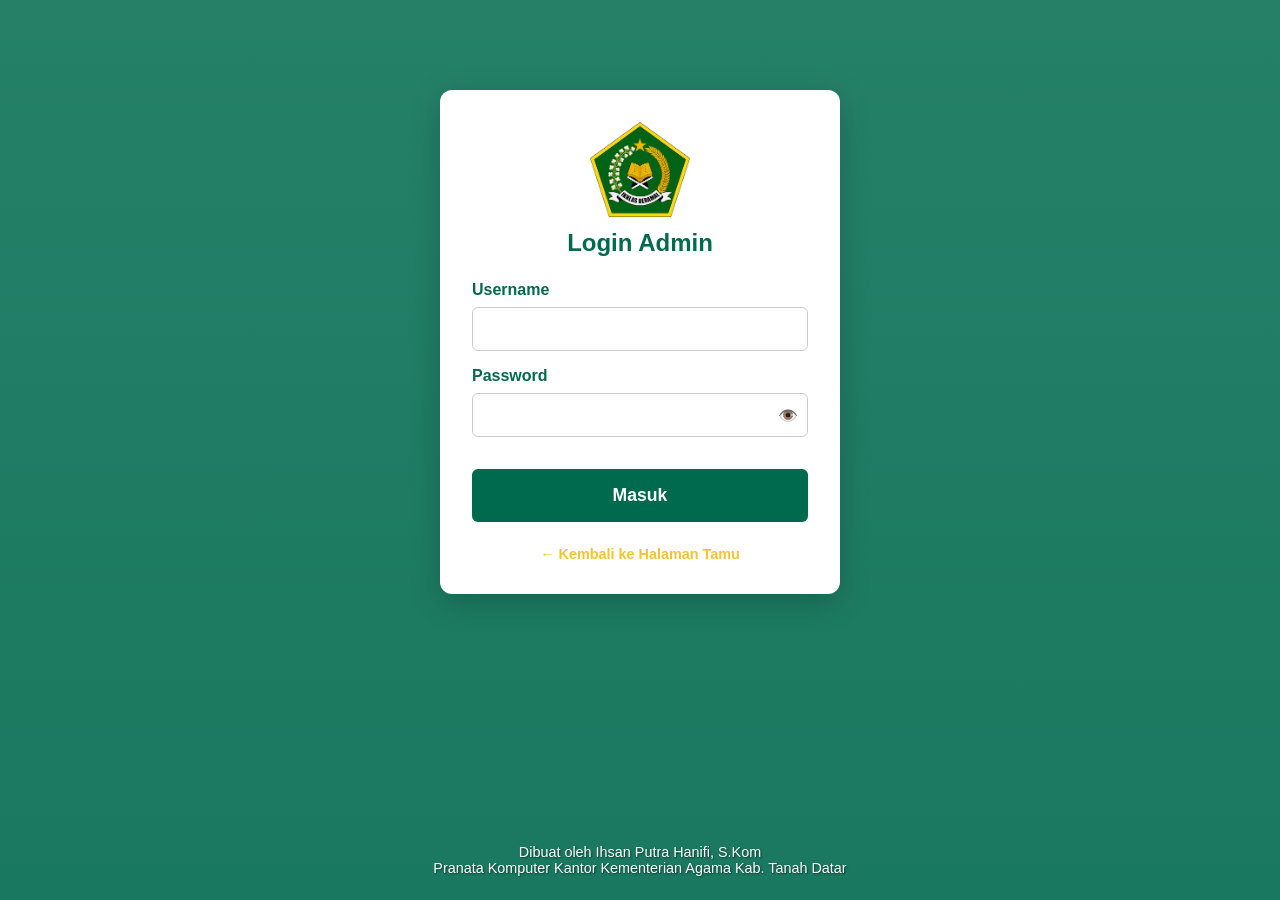
==== dashboard.html @ 1985312d "Update dashboard.html" ====
<!DOCTYPE html>
<html lang="id">
<head>
    <meta charset="UTF-8">
    <meta name="viewport" content="width=device-width, initial-scale=1.0, maximum-scale=1.0, user-scalable=no">
    <link rel="icon" href="LogoETAMU.jpeg" type="image/png">
    <title>Dashboard Admin - E-Tamu Kemenag</title>
    <link rel="stylesheet" href="style.css">
</head>
<body>
    <!-- Login Section -->
    <div id="loginSection" class="container" style="max-width: 400px; margin-top: 10vh;">
        <div class="logo-container animate-fade-in">
            <img src="kemenag.png" alt="Logo">
            <h2>Login Admin</h2>
        </div>
        <form id="loginForm" class="animate-slide-up">
            <div class="form-group">
                <label>Username</label>
                <input type="text" id="username" class="form-control" required>
            </div>
            <div class="form-group">
                <label>Password</label>
                <div class="password-wrapper">
                    <input type="password" id="password" class="form-control" required>
                    <span class="toggle-password" onclick="togglePassword()">👁️</span>
                </div>
            </div>
            <button type="submit" class="btn-primary">Masuk</button>
        </form>
        <div class="admin-link"><a href="index.html">← Kembali ke Halaman Tamu</a></div>
    </div>

    <!-- Dashboard Section -->
    <div id="dashboardSection" class="container hidden" style="max-width: 1200px;">
        <div class="dashboard-header">
            <div style="display: flex; align-items: center; gap: 10px; flex: 1;">
                <button class="hamburger" onclick="toggleMobileMenu()" aria-label="Menu">☰</button>
                <img src="kemenag.png" width="50" style="vertical-align: middle;">
                <span style="font-size: 1.1rem; font-weight: bold; color: var(--kemenag-green);">Dashboard E-Tamu</span>
            </div>
            <div style="text-align: right;">
                <div id="currentDateTime" style="font-weight: bold; color: var(--kemenag-green); font-size: 0.9rem;"></div>
                <div id="userInfo" style="font-size: 0.85rem; color: #666;"></div>
                <button class="btn-secondary" onclick="logout()" style="margin-top: 5px; font-size: 0.8rem; padding: 0.4rem 0.8rem;">Logout</button>
            </div>
        </div>

        <div class="nav-tabs-container">
            <div class="nav-tabs" id="mobileNavTabs">
                <button class="nav-tab active" onclick="switchTab('stats', this)">📊 Statistik</button>
                <button class="nav-tab" onclick="switchTab('guests', this)">📋 Data Tamu</button>
                <button class="nav-tab admin-only hidden" onclick="switchTab('users', this)">👥 Kelola User</button>
                <button class="nav-tab admin-only hidden" onclick="switchTab('settings', this)">⚙️ Pengaturan</button>
            </div>
        </div>

        <!-- Tab: Statistik -->
        <div id="tab-stats" class="tab-content animate-fade-in">
            <!-- Stats Cards -->
            <div class="stats-grid" id="statsGrid"></div>
            
            <!-- 🆕 Detail Tamu Hari Ini -->
            <div class="detail-section" id="todayDetailSection">
                <div class="detail-header">
                    <h3 class="detail-title">
                        <span class="detail-title-icon">📅</span>
                        Detail Tamu Hari Ini
                    </h3>
                    <span class="detail-badge" id="todayCountBadge">0 tamu</span>
                </div>
                <div id="todayGuestList" class="today-guest-list">
                    <div class="detail-empty">
                        <div class="detail-empty-icon">⏳</div>
                        <p>Memuat data...</p>
                    </div>
                </div>
            </div>
            
            <!-- 🆕 Detail Tamu per Seksi (Admin Utama Only) -->
            <div class="detail-section admin-only hidden" id="seksiDetailSection">
                <div class="detail-header">
                    <h3 class="detail-title">
                        <span class="detail-title-icon">🏢</span>
                        Detail Tamu per Seksi
                    </h3>
                    <span class="detail-badge" id="seksiCountBadge">0 seksi</span>
                </div>
                <div class="table-responsive">
                    <table class="seksi-detail-table" id="seksiDetailTable">
                        <thead>
                            <tr>
                                <th>Nama Seksi</th>
                                <th style="text-align: center;">Jumlah Tamu</th>
                                <th style="text-align: center;">Hari Ini</th>
                                <th style="text-align: center;">Aksi</th>
                            </tr>
                        </thead>
                        <tbody></tbody>
                    </table>
                </div>
            </div>
        </div>

        <!-- Tab: Data Tamu (Tersedia untuk Admin Utama & Admin Seksi) -->
        <div id="tab-guests" class="tab-content hidden animate-fade-in">
            <h3 id="guestTableTitle" style="margin-bottom: 1rem; color: var(--kemenag-green);">Daftar Tamu</h3>
            
            <!-- Filter Container Baru -->
            <div class="filter-container no-print">
                <!-- Baris 1: Tipe Filter -->
                <div class="filter-row">
                    <label class="filter-label">📅 Tipe Filter:</label>
                    <select id="filterType" class="filter-input" onchange="toggleFilterInputs()">
                        <option value="all">Semua Data</option>
                        <option value="today">Hari Ini</option>
                        <option value="specific_date">Hari Tertentu</option>
                        <option value="week">Minggu Ini</option>
                        <option value="month">Bulan Ini</option>
                        <option value="specific_month">Bulan Tertentu</option>
                        <option value="year">Tahun Ini</option>
                        <option value="specific_year">Tahun Tertentu</option>
                        <option value="range">Rentang Tanggal</option>
                    </select>
                </div>

                <!-- Baris 2: Input Spesifik (Dinamis) -->
                <div class="filter-row" id="filterSpecificRow" style="display: none;">
                    <label class="filter-label" id="filterSpecificLabel">Pilih:</label>
                    
                    <!-- Input untuk Hari Tertentu -->
                    <input type="date" id="filterDate" class="filter-input" style="display: none;">
                    
                    <!-- Input untuk Bulan Tertentu -->
                    <input type="month" id="filterMonth" class="filter-input" style="display: none;">
                    
                    <!-- Input untuk Tahun Tertentu -->
                    <select id="filterYear" class="filter-input" style="display: none;">
                        <option value="">-- Pilih Tahun --</option>
                    </select>
                    
                    <!-- Input untuk Rentang Tanggal -->
                    <div id="filterRange" class="filter-date-range" style="display: none;">
                        <input type="date" id="filterDateFrom" class="filter-input">
                        <span>s/d</span>
                        <input type="date" id="filterDateTo" class="filter-input">
                    </div>
                </div>

                <!-- Baris 3: Filter Seksi (Admin Utama Only) -->
                <div class="filter-row admin-only hidden" id="filterSeksiRow">
                    <label class="filter-label">🏢 Filter Seksi:</label>
                    <select id="filterSeksi" class="filter-input">
                        <option value="all">Semua Seksi</option>
                        <option value="Kepala Kantor">Kepala Kantor</option>
                        <option value="Kasubag TU">Kasubag TU</option>
                        <option value="PTSP">PTSP</option>
                        <option value="Kepegawaian">Kepegawaian</option>
                        <option value="Keuangan">Keuangan</option>
                        <option value="Perencana">Perencana</option>
                        <option value="Humas">Humas</option>
                        <option value="Penerjemah">Penerjemah</option>
                        <option value="Pengawas">Pengawas</option>
                        <option value="PAIS">PAIS</option>
                        <option value="PD.PONTREN">PD.PONTREN</option>
                        <option value="PENMAD">PENMAD</option>
                        <option value="BIMAS">BIMAS</option>
                        <option value="ZAWA">ZAWA</option>
                    </select>
                </div>

                <!-- Baris 4: Tombol Aksi -->
                <div class="filter-row">
                    <button class="btn-apply-filter" onclick="applyFilter()">🔍 Terapkan Filter</button>
                    <button class="btn-reset-filter" onclick="resetFilter()">🔄 Reset</button>
                    <button class="btn-primary" style="width: auto; margin-top: 0; margin-left: auto; flex: 0 0 auto;" onclick="printReport()">🖨️ Cetak Laporan</button>
                </div>
            </div>

            <!-- Filter Summary (Ringkasan Filter Aktif) -->
            <div class="filter-summary" id="filterSummary">
                Menampilkan data untuk: <strong id="filterSummaryText">-</strong>
            </div>
            
            <div id="printArea">
                <div id="printHeader">
                    <img src="kemenag.png" alt="Logo Kemenag">
                    <h3 id="printTitle">Laporan Data Tamu</h3>
                    <p id="printPeriod">Memuat periode laporan...</p>
                    <p id="printInstitution">Kantor Kementerian Agama Kabupaten Tanah Datar</p>
                </div>
                <div class="table-responsive">
                    <table id="guestsTable">
                        <thead>
                            <tr>
                                <th>No</th>
                                <th>Waktu</th>
                                <th>Nama</th>
                                <th>Asal</th>
                                <th>Tujuan</th>
                                <th>Keperluan</th>
                                <th>No. HP</th>
                                <th class="no-print">Foto</th>
                            </tr>
                        </thead>
                        <tbody></tbody>
                    </table>
                </div>
            </div>
        </div>

        <!-- Tab: Kelola User (Admin Utama Only) -->
        <div id="tab-users" class="tab-content hidden animate-fade-in">
            <button class="btn-primary" style="width: auto; margin-bottom: 1rem;" onclick="showUserModal()">+ Tambah User</button>
            <div class="table-responsive">
                <table id="usersTable">
                    <thead><tr><th>Username</th><th>Role</th><th>Seksi</th><th>Aksi</th></tr></thead>
                    <tbody></tbody>
                </table>
            </div>
        </div>

        <!-- Tab: Pengaturan (Admin Utama Only) -->
        <div id="tab-settings" class="tab-content hidden animate-fade-in">
            <div class="form-group">
                <label>URL Background Dashboard</label>
                <input type="text" id="bgUrlInput" class="form-control" placeholder="https://example.com/image.jpg">
                <button class="btn-primary" style="width: auto; margin-top: 10px;" onclick="saveSettings()">Simpan Pengaturan</button>
            </div>
        </div>
    </div>

    <!-- Modal User -->
    <div id="userModal" class="modal hidden">
        <div class="modal-content" style="text-align: left;">
            <h3 id="userModalTitle" style="margin-bottom: 1rem; color: var(--kemenag-green);">Tambah User</h3>
            <input type="hidden" id="editUsername">
            <div class="form-group">
                <label>Username</label>
                <input type="text" id="newUsername" class="form-control">
            </div>
            <div class="form-group">
                <label>Password</label>
                <input type="password" id="newPassword" class="form-control" placeholder="Kosongkan jika tidak diubah">
            </div>
            <div class="form-group">
                <label>Role</label>
                <select id="newRole" class="form-control" onchange="toggleSeksiInput()">
                    <option value="admin_utama">Admin Utama</option>
                    <option value="admin_seksi">Admin Seksi</option>
                </select>
            </div>
            <div class="form-group hidden" id="seksiInputGroup">
                <label>Seksi</label>
                <select id="newSeksi" class="form-control">
                    <option value="Kepala Kantor">Kepala Kantor</option>
                    <option value="Kasubag TU">Kasubag TU</option>
                    <option value="PTSP">PTSP</option>
                    <option value="Kepegawaian">Kepegawaian</option>
                    <option value="Keuangan">Keuangan</option>
                    <option value="Perencana">Perencana</option>
                    <option value="Humas">Humas</option>
                    <option value="Penerjemah">Penerjemah</option>
                    <option value="Pengawas">Pengawas</option>
                    <option value="PAIS">PAIS</option>
                    <option value="PD.PONTREN">PD.PONTREN</option>
                    <option value="PENMAD">PENMAD</option>
                    <option value="BIMAS">BIMAS</option>
                    <option value="ZAWA">ZAWA</option>
                </select>
            </div>
            <div style="display: flex; gap: 10px; margin-top: 1.5rem;">
                <button class="btn-primary" style="margin-top: 0;" onclick="saveUser()">Simpan</button>
                <button class="btn-secondary" style="margin-top: 0;" onclick="closeUserModal()">Batal</button>
            </div>
        </div>
    </div>

    <footer class="footer">
        Dibuat oleh Ihsan Putra Hanifi, S.Kom<br>
        Pranata Komputer Kantor Kementerian Agama Kab. Tanah Datar
    </footer>

    <div id="loadingOverlay" class="loading-overlay hidden">
        <div class="spinner"></div>
        <div class="loading-text">Loading / Mengambil data...</div>
    </div>
    
    <div id="notificationModal" class="modal hidden">
        <div class="modal-content">
            <h3 id="modalTitle">Sukses</h3>
            <p id="modalMessage">Data berhasil disimpan.</p>
            <button class="btn-primary" onclick="closeModal()" style="margin-top: 1rem;">Tutup</button>
        </div>
    </div>

        <!-- Lightbox Modal untuk Foto Tamu -->
    <div id="photoLightbox" class="lightbox-modal hidden" onclick="closeLightbox(event)">
        <div class="lightbox-content" onclick="event.stopPropagation()">
            <button class="lightbox-close" onclick="closeLightbox()">×</button>
            <img id="lightboxImage" src="" alt="Foto Tamu">
            <div class="lightbox-caption" id="lightboxCaption"></div>
        </div>
    </div>

    <!-- Modal Idle Warning (Auto Logout) -->
    <div id="idleWarningModal" class="modal hidden" style="z-index: 10002;">
        <div class="modal-content idle-warning-content">
            <div class="idle-icon">⏰</div>
            <h3 style="color: #d97706; margin-bottom: 0.5rem;">Sesi Tidak Aktif</h3>
            <p style="margin-bottom: 1rem;">Anda tidak melakukan aktivitas selama beberapa waktu.</p>
            <p style="margin-bottom: 1.5rem;">
                Sesi akan berakhir dalam <strong id="idleCountdown" style="color: #dc2626; font-size: 1.5rem;">30</strong> detik
            </p>
            <div style="display: flex; gap: 10px;">
                <button class="btn-primary" style="margin-top: 0;" onclick="continueSession()">
                    ✅ Lanjutkan Sesi
                </button>
                <button class="btn-secondary" style="margin-top: 0; background: #dc3545;" onclick="performIdleLogout()">
                    🚪 Logout Sekarang
                </button>
            </div>
        </div>
    </div>

    <!-- Modal Detail per Seksi -->
    <div id="seksiDetailModal" class="modal hidden" style="z-index: 10001;">
        <div class="modal-content seksi-modal-content">
            <div class="seksi-modal-header">
                <div class="seksi-modal-title" id="seksiModalTitle">Detail Tamu</div>
                <button class="seksi-modal-close" onclick="closeSeksiModal()">×</button>
            </div>
            
            <div class="seksi-modal-stats" id="seksiModalStats"></div>
            
            <h4 style="margin-bottom: 0.75rem; color: var(--kemenag-green);">📋 Daftar Tamu</h4>
            <div class="seksi-modal-list" id="seksiModalList"></div>
        </div>
    </div>

    <script src="dashboard.js"></script>
</body>
</html>
---- style.css ----
:root {
    --kemenag-green: #006a4e;
    --kemenag-gold: #f4c430;
    --bg-image: url('https://images.unsplash.com/photo-1541339907198-e08756dedf3f?q=80&w=1920&auto=format&fit=crop');
    --text-dark: #333;
    --white: #ffffff;
}

* { box-sizing: border-box; margin: 0; padding: 0; font-family: 'Segoe UI', Tahoma, Geneva, Verdana, sans-serif; }

body {
    background: linear-gradient(rgba(0, 106, 78, 0.85), rgba(0, 106, 78, 0.9)), var(--bg-image);
    background-size: cover;
    background-position: center;
    background-attachment: fixed;
    min-height: 100vh;
    color: var(--text-dark);
    display: flex;
    flex-direction: column;
}

/* === CONTAINER & LOGO === */
.container {
    max-width: 800px;
    width: 95%;
    margin: 2rem auto;
    background: var(--white);
    border-radius: 12px;
    box-shadow: 0 8px 32px rgba(0,0,0,0.2);
    padding: 2rem;
    position: relative;
    animation: slideUp 0.5s ease-out;
}

.logo-container { text-align: center; margin-bottom: 1.5rem; }
.logo-container img { width: 100px; height: auto; }
.logo-container h2 { color: var(--kemenag-green); margin-top: 0.5rem; font-size: 1.5rem; }

/* === ANIMATIONS === */
@keyframes slideUp { from { opacity: 0; transform: translateY(30px); } to { opacity: 1; transform: translateY(0); } }
@keyframes fadeIn { from { opacity: 0; } to { opacity: 1; } }
@keyframes slideDown { from { opacity: 0; transform: translateY(-10px); } to { opacity: 1; transform: translateY(0); } }
@keyframes pulse { 0% { transform: scale(1); } 50% { transform: scale(1.05); } 100% { transform: scale(1); } }
@keyframes spin { 0% { transform: rotate(0deg); } 100% { transform: rotate(360deg); } }

.animate-fade-in { animation: fadeIn 0.4s ease-out forwards; }
.animate-slide-up { animation: slideUp 0.4s ease-out forwards; }

/* === FORM & INPUTS === */
.form-group { margin-bottom: 1rem; }
.form-group label { display: block; margin-bottom: 0.5rem; font-weight: 600; color: var(--kemenag-green); }
.form-control {
    width: 100%; padding: 0.75rem; border: 1px solid #ccc; border-radius: 6px; font-size: 1rem;
    transition: border-color 0.3s, box-shadow 0.3s;
}
.form-control:focus { outline: none; border-color: var(--kemenag-green); box-shadow: 0 0 0 3px rgba(0, 106, 78, 0.1); }

/* === FORM GRID LAYOUT === */
.form-grid {
    display: grid;
    grid-template-columns: 1fr;
    gap: 2rem;
    align-items: start;
}

@media (min-width: 768px) {
    .form-grid {
        grid-template-columns: 1.3fr 1fr;
    }
}

.form-column, .camera-column {
    display: flex;
    flex-direction: column;
    gap: 1rem;
}

/* === CAMERA BOX === */
.camera-box {
    width: 100%;
    aspect-ratio: 3/4;
    max-height: 400px;
    background: #f0f4f2;
    border: 2px dashed var(--kemenag-green);
    border-radius: 12px;
    display: flex;
    justify-content: center;
    align-items: center;
    overflow: hidden;
    position: relative;
    transition: all 0.3s ease;
}

.camera-box.active {
    border-style: solid;
    background: #000;
}

.camera-placeholder {
    text-align: center;
    color: var(--kemenag-green);
}
.camera-placeholder span { font-size: 3rem; display: block; margin-bottom: 0.5rem; }
.camera-placeholder p { font-size: 0.9rem; font-weight: 600; }

#videoElement, #photoPreview {
    width: 100%;
    height: 100%;
    object-fit: cover;
    display: block;
}

#canvasElement { display: none; }

.camera-controls {
    display: flex;
    flex-direction: column;
    gap: 0.75rem;
}

/* === BUTTONS === */
.btn-primary {
    width: 100%; background: var(--kemenag-green); color: white; border: none; padding: 1rem;
    border-radius: 6px; font-size: 1.1rem; font-weight: bold; cursor: pointer; margin-top: 1rem;
    transition: all 0.3s ease;
}
.btn-primary:hover { background: #005a42; transform: translateY(-2px); box-shadow: 0 4px 12px rgba(0,106,78,0.3); }
.btn-primary:active { transform: translateY(0) scale(0.98); }

.btn-camera {
    width: 100%;
    background: var(--kemenag-green);
    color: white;
    border: none;
    padding: 0.85rem;
    border-radius: 8px;
    font-weight: 600;
    cursor: pointer;
    transition: all 0.2s;
    display: flex;
    align-items: center;
    justify-content: center;
    gap: 8px;
}
.btn-camera:hover { background: #005a42; transform: translateY(-2px); }
.btn-camera:active { transform: translateY(0); }

.btn-secondary {
    width: 100%;
    background: #6c757d;
    color: white;
    border: none;
    padding: 0.85rem;
    border-radius: 8px;
    font-weight: 600;
    cursor: pointer;
    transition: all 0.2s;
}
.btn-secondary:hover { background: #5a6268; }

.btn-danger { 
    background: #dc3545; 
    color: white; 
    border: none; 
    padding: 0.5rem 1rem; 
    border-radius: 4px; 
    cursor: pointer; 
    transition: all 0.2s; 
}
.btn-danger:hover { background: #c82333; transform: scale(1.05); }

/* ============================================
   TOMBOL AKSI TABEL USER (FIXED WIDTH)
   ============================================ */
#usersTable .btn-sm {
    width: 110px !important;
    min-width: 110px !important;
    max-width: 110px !important;
    height: 38px !important;
    padding: 0 !important;
    margin: 0 4px !important;
    font-size: 0.85rem !important;
    font-weight: 600 !important;
    border-radius: 6px !important;
    border: none !important;
    color: white !important;
    cursor: pointer !important;
    display: inline-flex !important;
    align-items: center !important;
    justify-content: center !important;
    gap: 5px !important;
    transition: all 0.2s ease !important;
    vertical-align: middle !important;
    line-height: 1 !important;
    box-sizing: border-box !important;
}

#usersTable .btn-sm.btn-secondary {
    background-color: #006a4e !important;
}

#usersTable .btn-sm.btn-secondary:hover {
    background-color: #005a42 !important;
    transform: translateY(-2px);
    box-shadow: 0 4px 10px rgba(0, 106, 78, 0.4);
}

#usersTable .btn-sm.btn-danger {
    background-color: #dc3545 !important;
}

#usersTable .btn-sm.btn-danger:hover {
    background-color: #c82333 !important;
    transform: translateY(-2px);
    box-shadow: 0 4px 10px rgba(220, 53, 69, 0.4);
}

#usersTable td:last-child {
    text-align: center !important;
    white-space: nowrap !important;
    vertical-align: middle !important;
    width: 250px !important;
    min-width: 250px !important;
}

/* === PASSWORD EYE === */
.password-wrapper { position: relative; }
.toggle-password { position: absolute; right: 10px; top: 50%; transform: translateY(-50%); cursor: pointer; color: #666; transition: color 0.3s; }
.toggle-password:hover { color: var(--kemenag-green); }

/* === LOADING === */
.loading-overlay {
    position: fixed; top: 0; left: 0; width: 100%; height: 100%; background: rgba(255,255,255,0.9);
    display: flex; flex-direction: column; justify-content: center; align-items: center; z-index: 9999;
    animation: fadeIn 0.3s;
}
.spinner {
    width: 50px; height: 50px; border: 5px solid #f3f3f3; border-top: 5px solid var(--kemenag-green);
    border-radius: 50%; animation: spin 1s linear infinite;
}
.loading-text { margin-top: 1rem; font-weight: bold; color: var(--kemenag-green); font-size: 1.1rem; animation: pulse 1.5s infinite; }

/* === MODAL === */
.modal {
    position: fixed; top: 0; left: 0; width: 100%; height: 100%; background: rgba(0,0,0,0.6);
    display: flex; justify-content: center; align-items: center; z-index: 10000; animation: fadeIn 0.3s;
}
.modal-content {
    background: white; padding: 2rem; border-radius: 12px; text-align: center; max-width: 400px; width: 90%;
    animation: slideUp 0.4s cubic-bezier(0.175, 0.885, 0.32, 1.275);
}
.modal.success .modal-content { border-top: 5px solid var(--kemenag-green); }
.modal.error .modal-content { border-top: 5px solid #dc3545; }

/* === FOOTER === */
.footer { text-align: center; padding: 1.5rem; color: white; font-size: 0.9rem; margin-top: auto; text-shadow: 1px 1px 2px rgba(0,0,0,0.5); animation: fadeIn 1s ease-out; }

/* === DASHBOARD === */
.dashboard-header { display: flex; justify-content: space-between; align-items: center; margin-bottom: 1.5rem; flex-wrap: wrap; gap: 1rem; }
.hamburger { display: none; font-size: 1.5rem; cursor: pointer; color: var(--kemenag-green); background: none; border: none; padding: 0.5rem; }

.stats-grid { display: grid; grid-template-columns: repeat(auto-fit, minmax(200px, 1fr)); gap: 1rem; margin-bottom: 2rem; }
.stat-card { background: #f8f9fa; padding: 1.5rem; border-radius: 8px; border-left: 5px solid var(--kemenag-green); transition: transform 0.3s; }
.stat-card:hover { transform: translateY(-5px); box-shadow: 0 4px 15px rgba(0,0,0,0.1); }
.stat-card h3 { font-size: 2rem; color: var(--kemenag-green); }
.stat-card p { color: #666; font-size: 0.9rem; }

.nav-tabs-container { position: relative; margin-bottom: 1rem; }
.nav-tabs { display: flex; gap: 0.5rem; border-bottom: 2px solid #ddd; }
.nav-tab {
    padding: 0.75rem 1.5rem; cursor: pointer; border: none; background: none; font-weight: 600; color: #666;
    transition: all 0.3s; border-radius: 6px 6px 0 0;
}
.nav-tab:hover { background: #f1f1f1; color: var(--kemenag-green); }
.nav-tab.active { color: var(--kemenag-green); border-bottom: 3px solid var(--kemenag-green); background: #f8f9fa; }

.table-responsive { overflow-x: auto; margin-top: 1rem; border-radius: 8px; box-shadow: 0 2px 8px rgba(0,0,0,0.05); }
table { width: 100%; border-collapse: collapse; min-width: 600px; background: white; }
th, td { padding: 0.75rem; text-align: left; border-bottom: 1px solid #ddd; }
th { background: var(--kemenag-green); color: white; position: sticky; top: 0; }
tr { transition: background 0.2s; }
tr:hover { background: #f1f8f6; }

/* === TABLE USERS STYLING === */
#usersTable {
    min-width: 500px;
}

#usersTable th,
#usersTable td {
    text-align: center;
}

#usersTable td:nth-child(1),
#usersTable td:nth-child(2),
#usersTable td:nth-child(3) {
    text-align: left;
}

#usersTable th:nth-child(1),
#usersTable th:nth-child(2),
#usersTable th:nth-child(3) {
    text-align: left;
}

#usersTable th:last-child {
    text-align: center;
}

.admin-link { text-align: center; margin-top: 1.5rem; font-size: 0.9rem; animation: fadeIn 1s; }
.admin-link a { color: var(--kemenag-gold); text-decoration: none; font-weight: bold; transition: color 0.3s; }
.admin-link a:hover { color: #ffd700; text-decoration: underline; }

/* === PRINT STYLES === */
@media print {
    body * { visibility: hidden; }
    #printArea, #printArea * { visibility: visible; }
    #printArea { 
        position: absolute; left: 0; top: 0; width: 100%; padding: 20px; background: white;
    }
    #printArea img {
        width: 80px !important; height: auto !important; display: block !important; margin: 0 auto 10px auto !important;
    }
    #printArea h3, #printArea p { color: #000 !important; text-align: center !important; }
    .no-print, .footer, .hamburger { display: none !important; }
    table { width: 100%; border-collapse: collapse; font-size: 12px; }
    th, td { border: 1px solid #000 !important; padding: 6px; }
    th { background-color: #f0f0f0 !important; color: #000 !important; -webkit-print-color-adjust: exact; print-color-adjust: exact; }
}

#printHeader {
    text-align: center; margin-bottom: 1.5rem; padding-bottom: 1rem; border-bottom: 2px solid var(--kemenag-green);
}
#printHeader img { width: 80px; height: auto; margin-bottom: 10px; }
#printTitle { color: var(--kemenag-green); margin-bottom: 5px; font-size: 1.3rem; }
#printPeriod { font-size: 1rem; color: #333; font-weight: bold; margin: 5px 0; }
#printInstitution { font-size: 0.9rem; color: #666; }

/* === FOTO TAMU & LIGHTBOX === */
.photo-thumbnail {
    width: 50px;
    height: 50px;
    border-radius: 8px;
    object-fit: cover;
    cursor: pointer;
    transition: transform 0.2s, box-shadow 0.2s;
    border: 2px solid var(--kemenag-green);
}
.photo-thumbnail:hover {
    transform: scale(1.1);
    box-shadow: 0 4px 12px rgba(0,106,78,0.3);
}

.no-photo {
    width: 50px;
    height: 50px;
    border-radius: 8px;
    background: #f0f0f0;
    display: flex;
    align-items: center;
    justify-content: center;
    color: #999;
    font-size: 1.5rem;
    border: 2px dashed #ccc;
}

.lightbox-modal {
    position: fixed;
    top: 0;
    left: 0;
    width: 100%;
    height: 100%;
    background: rgba(0,0,0,0.95);
    display: flex;
    justify-content: center;
    align-items: center;
    z-index: 10001;
    animation: fadeIn 0.3s;
    padding: 2rem;
}

.lightbox-content {
    max-width: 90%;
    max-height: 90vh;
    position: relative;
    animation: slideUp 0.4s cubic-bezier(0.175, 0.885, 0.32, 1.275);
}

.lightbox-content img {
    max-width: 100%;
    max-height: 85vh;
    border-radius: 12px;
    box-shadow: 0 8px 32px rgba(0,0,0,0.5);
}

.lightbox-caption {
    text-align: center;
    color: white;
    margin-top: 1rem;
    font-size: 1.1rem;
    font-weight: 600;
}

.lightbox-close {
    position: absolute;
    top: -40px;
    right: 0;
    background: white;
    color: var(--kemenag-green);
    border: none;
    width: 35px;
    height: 35px;
    border-radius: 50%;
    font-size: 1.5rem;
    cursor: pointer;
    display: flex;
    align-items: center;
    justify-content: center;
    transition: all 0.2s;
}
.lightbox-close:hover {
    background: var(--kemenag-gold);
    transform: rotate(90deg);
}

/* === FILTER CONTAINER === */
.filter-container {
    background: #f8f9fa;
    border-radius: 8px;
    padding: 1rem;
    margin-bottom: 1rem;
    border: 1px solid #e0e0e0;
}

.filter-row {
    display: flex;
    gap: 10px;
    margin-bottom: 0.75rem;
    flex-wrap: wrap;
    align-items: center;
}

.filter-row:last-child {
    margin-bottom: 0;
}

.filter-label {
    font-weight: 600;
    color: var(--kemenag-green);
    min-width: 120px;
    font-size: 0.9rem;
}

.filter-input {
    flex: 1;
    min-width: 150px;
    padding: 0.6rem;
    border: 1px solid #ccc;
    border-radius: 6px;
    font-size: 0.95rem;
    background: white;
    transition: border-color 0.3s;
}

.filter-input:focus {
    outline: none;
    border-color: var(--kemenag-green);
    box-shadow: 0 0 0 2px rgba(0, 106, 78, 0.1);
}

.filter-date-range {
    display: flex;
    gap: 8px;
    align-items: center;
    flex: 1;
}

.filter-date-range span {
    color: #666;
    font-weight: 600;
}

.filter-date-range input {
    flex: 1;
}

.btn-apply-filter {
    background: var(--kemenag-green);
    color: white;
    border: none;
    padding: 0.6rem 1.2rem;
    border-radius: 6px;
    font-weight: 600;
    cursor: pointer;
    transition: all 0.2s;
    white-space: nowrap;
}

.btn-apply-filter:hover {
    background: #005a42;
    transform: translateY(-1px);
}

.btn-reset-filter {
    background: #6c757d;
    color: white;
    border: none;
    padding: 0.6rem 1.2rem;
    border-radius: 6px;
    font-weight: 600;
    cursor: pointer;
    transition: all 0.2s;
    white-space: nowrap;
}

.btn-reset-filter:hover {
    background: #5a6268;
}

.filter-summary {
    background: white;
    padding: 0.75rem 1rem;
    border-radius: 6px;
    border-left: 4px solid var(--kemenag-green);
    margin-bottom: 1rem;
    font-size: 0.9rem;
    color: #333;
    display: none;
}

.filter-summary.active {
    display: block;
    animation: fadeIn 0.3s;
}

.filter-summary strong {
    color: var(--kemenag-green);
}

/* === IDLE WARNING MODAL === */
.idle-warning-content {
    border-top: 6px solid #f59e0b !important;
    animation: shake 0.5s ease-in-out;
}

.idle-icon {
    font-size: 4rem;
    margin-bottom: 1rem;
    animation: pulse 1s infinite;
}

@keyframes shake {
    0%, 100% { transform: translateX(0); }
    10%, 30%, 50%, 70%, 90% { transform: translateX(-5px); }
    20%, 40%, 60%, 80% { transform: translateX(5px); }
}

/* === AUTOCOMPLETE & AUTO-FILL === */
.autocomplete-container {
    position: relative;
}

.autocomplete-dropdown {
    position: absolute;
    top: 100%;
    left: 0;
    right: 0;
    background: white;
    border: 1px solid #ccc;
    border-top: none;
    border-radius: 0 0 6px 6px;
    max-height: 250px;
    overflow-y: auto;
    z-index: 1000;
    box-shadow: 0 4px 12px rgba(0,0,0,0.15);
    animation: slideDown 0.2s ease-out;
}

.autocomplete-item {
    padding: 0.75rem 1rem;
    cursor: pointer;
    border-bottom: 1px solid #f0f0f0;
    transition: background 0.2s;
    display: flex;
    justify-content: space-between;
    align-items: center;
}

.autocomplete-item:last-child {
    border-bottom: none;
}

.autocomplete-item:hover,
.autocomplete-item.active {
    background: #f0f9f6;
    color: var(--kemenag-green);
}

.autocomplete-item .name {
    font-weight: 600;
}

.autocomplete-item .info {
    font-size: 0.8rem;
    color: #666;
}

.autocomplete-item mark {
    background: var(--kemenag-gold);
    color: var(--text-dark);
    padding: 0 2px;
    border-radius: 2px;
}

.autofill-notice {
    display: block;
    margin-top: 0.5rem;
    color: var(--kemenag-green);
    font-size: 0.85rem;
    font-weight: 600;
    animation: fadeIn 0.4s;
}

.autocomplete-empty {
    padding: 1rem;
    text-align: center;
    color: #999;
    font-style: italic;
}

@media (max-width: 768px) {
    .autocomplete-dropdown {
        max-height: 200px;
    }
    .autocomplete-item {
        padding: 0.6rem 0.75rem;
        font-size: 0.9rem;
    }
}

/* === UTILITIES === */
.hidden { display: none !important; }
.no-print { /* Class untuk menyembunyikan elemen saat print */ }
.admin-only { /* Class untuk elemen yang hanya muncul untuk admin utama */ }

/* === MOBILE RESPONSIVENESS === */
@media (max-width: 768px) {
    /* Container */
    .container { margin: 1rem auto; padding: 1.5rem; width: 95%; }
    
    /* Hamburger Menu */
    .hamburger { display: block; }
    
    /* Navigation Tabs */
    .nav-tabs {
        display: none;
        flex-direction: column;
        position: absolute;
        top: 100%;
        left: 0;
        width: 100%;
        background: white;
        box-shadow: 0 8px 16px rgba(0,0,0,0.1);
        z-index: 100;
        padding: 0.5rem;
        border-radius: 0 0 8px 8px;
        margin-bottom: 0;
        border: 1px solid #eee;
    }
    .nav-tabs.active { display: flex; animation: slideDown 0.3s ease-out; }
    
    .nav-tab {
        width: 100%; text-align: left; padding: 1rem; border-bottom: 1px solid #eee; border-radius: 4px;
    }
    .nav-tab.active {
        border-bottom: 1px solid #eee;
        border-left: 4px solid var(--kemenag-green);
        background: #f0f9f6;
    }
    
    /* Dashboard Header */
    .dashboard-header { flex-direction: row; align-items: center; }
    
    /* Stats Grid */
    .stats-grid { grid-template-columns: 1fr; }
    
    /* Table */
    table { font-size: 0.85rem; }
    th, td { padding: 0.5rem; }
    
    /* Filter Container */
    .filter-container { padding: 0.75rem; }
    .filter-row { flex-direction: column; align-items: stretch; }
    .filter-label { min-width: auto; margin-bottom: 0.25rem; }
    .filter-date-range { flex-direction: column; }
    .filter-date-range span { text-align: center; }
    .filter-input { width: 100%; }
    
    /* Filter Buttons */
    .btn-apply-filter,
    .btn-reset-filter {
        width: 100%;
        padding: 0.75rem;
    }
    
    /* Filter Summary */
    .filter-summary { font-size: 0.85rem; padding: 0.6rem 0.8rem; }
    
    /* Lightbox */
    .lightbox-modal { padding: 1rem; }
    .lightbox-content { max-width: 95%; }
    .lightbox-close { top: -35px; width: 30px; height: 30px; font-size: 1.2rem; }
    
    /* Photo Thumbnail */
    .photo-thumbnail,
    .no-photo {
        width: 40px;
        height: 40px;
    }
    
    /* Button Small Mobile */
    #usersTable .btn-sm {
        width: 90px !important;
        min-width: 90px !important;
        max-width: 90px !important;
        height: 34px !important;
        font-size: 0.75rem !important;
        margin: 0 2px !important;
    }
    
    #usersTable td:last-child {
        width: 200px !important;
        min-width: 200px !important;
    }
}

/* HP sangat kecil - tombol stack vertikal */
@media (max-width: 480px) {
    #usersTable td:last-child {
        display: flex !important;
        flex-direction: column !important;
        gap: 5px !important;
        width: 100% !important;
        min-width: auto !important;
    }
    
    #usersTable .btn-sm {
        width: 100% !important;
        min-width: 100% !important;
        max-width: 100% !important;
    }
}

/* === TABLET RESPONSIVENESS === */
@media (min-width: 769px) and (max-width: 1024px) {
    .container { max-width: 95%; }
    .stats-grid { grid-template-columns: repeat(2, 1fr); }
}
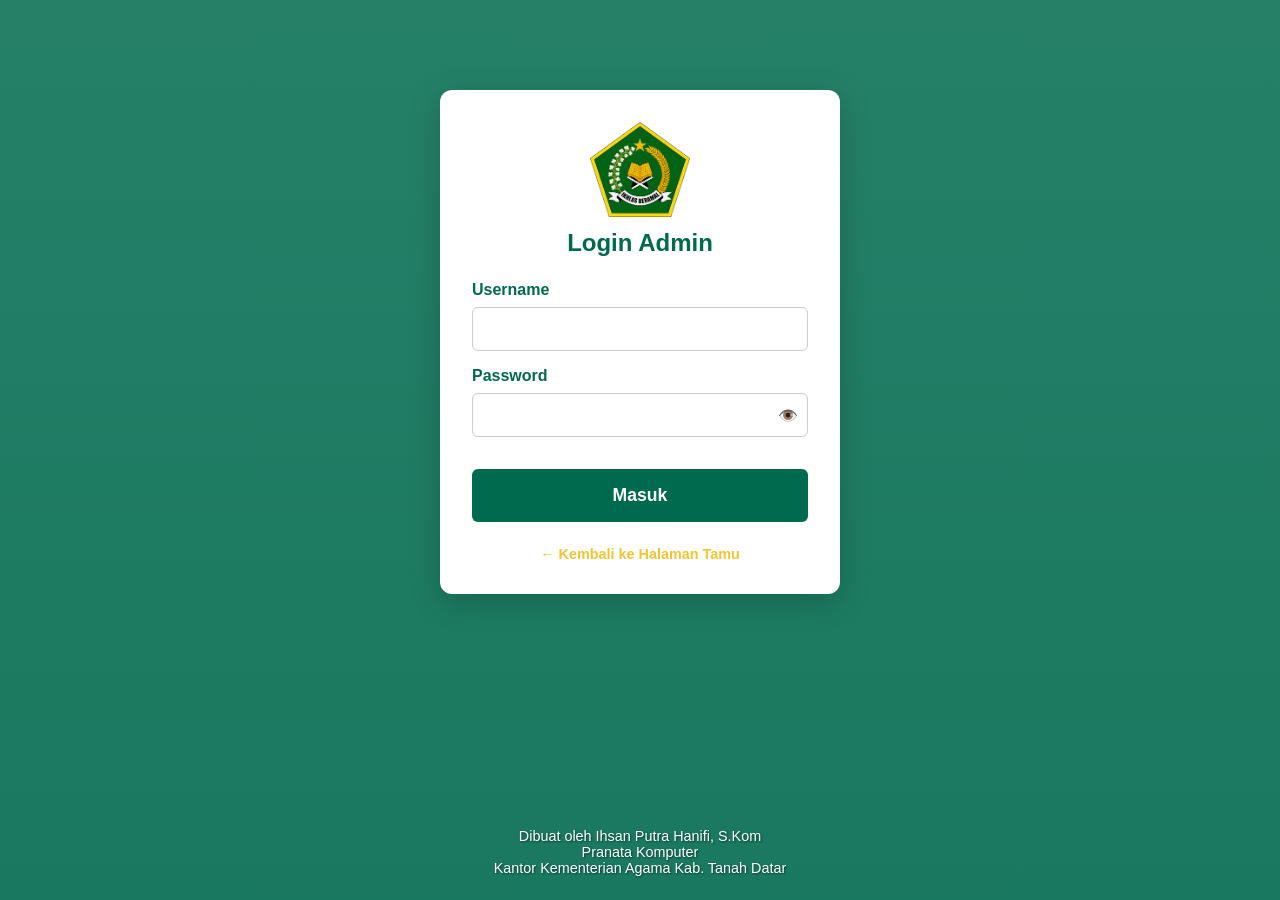
==== commit 541f976d: "Update dashboard.html" ====
--- a/dashboard.html
+++ b/dashboard.html
@@ -55,45 +55,50 @@
             </div>
         </div>
 
-        <!-- Tab: Statistik -->
+        <!-- Tab: Statistik (LENGKAP dengan getDetailedStats) -->
         <div id="tab-stats" class="tab-content animate-fade-in">
-            <!-- Stats Cards -->
-            <div class="stats-grid" id="statsGrid"></div>
-            
-            <!-- 🆕 Detail Tamu Hari Ini -->
-            <div class="detail-section" id="todayDetailSection">
-                <div class="detail-header">
-                    <h3 class="detail-title">
-                        <span class="detail-title-icon">📅</span>
-                        Detail Tamu Hari Ini
-                    </h3>
-                    <span class="detail-badge" id="todayCountBadge">0 tamu</span>
-                </div>
-                <div id="todayGuestList" class="today-guest-list">
-                    <div class="detail-empty">
-                        <div class="detail-empty-icon">⏳</div>
-                        <p>Memuat data...</p>
-                    </div>
-                </div>
-            </div>
-            
-            <!-- 🆕 Detail Tamu per Seksi (Admin Utama Only) -->
-            <div class="detail-section admin-only hidden" id="seksiDetailSection">
-                <div class="detail-header">
-                    <h3 class="detail-title">
-                        <span class="detail-title-icon">🏢</span>
-                        Detail Tamu per Seksi
-                    </h3>
-                    <span class="detail-badge" id="seksiCountBadge">0 seksi</span>
-                </div>
+            <!-- Section 1: 4 Kartu Statistik Utama -->
+            <h3 style="color: var(--kemenag-green); margin-bottom: 1rem;">📊 Ringkasan Statistik</h3>
+            <div class="stats-grid" id="statsGrid">
+                <!-- Diisi oleh JavaScript -->
+            </div>
+
+            <!-- Section 2: Perbandingan Periode -->
+            <div class="detail-section">
+                <h3 style="color: var(--kemenag-green); margin-bottom: 1rem;">📈 Perbandingan Periode</h3>
+                <div class="comparison-grid" id="comparisonGrid">
+                    <!-- Diisi oleh JavaScript -->
+                </div>
+            </div>
+
+            <!-- Section 3: Breakdown Asal Tamu (Admin Utama Only) -->
+            <div class="detail-section admin-only hidden" id="asalBreakdownSection">
+                <h3 style="color: var(--kemenag-green); margin-bottom: 1rem;">🏢 Breakdown Asal Tamu</h3>
+                <div class="asal-breakdown-container" id="asalBreakdown">
+                    <!-- Diisi oleh JavaScript -->
+                </div>
+            </div>
+
+            <!-- Section 4: Top 5 Seksi Teramai (Admin Utama Only) -->
+            <div class="detail-section admin-only hidden" id="topSeksiSection">
+                <h3 style="color: var(--kemenag-green); margin-bottom: 1rem;">🏆 Top 5 Seksi Teramai</h3>
+                <div class="top-seksi-container" id="topSeksiContainer">
+                    <!-- Diisi oleh JavaScript -->
+                </div>
+            </div>
+
+            <!-- Section 5: Detail Lengkap per Seksi (Admin Utama Only) -->
+            <div class="detail-section admin-only hidden" id="sectionStats">
+                <h3 style="color: var(--kemenag-green); margin-bottom: 1rem;">📋 Detail Tamu per Seksi</h3>
                 <div class="table-responsive">
-                    <table class="seksi-detail-table" id="seksiDetailTable">
+                    <table id="sectionStatsTable">
                         <thead>
                             <tr>
-                                <th>Nama Seksi</th>
-                                <th style="text-align: center;">Jumlah Tamu</th>
-                                <th style="text-align: center;">Hari Ini</th>
-                                <th style="text-align: center;">Aksi</th>
+                                <th>No</th>
+                                <th>Seksi</th>
+                                <th>Jumlah Tamu</th>
+                                <th>Persentase</th>
+                                <th>Visualisasi</th>
                             </tr>
                         </thead>
                         <tbody></tbody>
@@ -106,7 +111,7 @@
         <div id="tab-guests" class="tab-content hidden animate-fade-in">
             <h3 id="guestTableTitle" style="margin-bottom: 1rem; color: var(--kemenag-green);">Daftar Tamu</h3>
             
-            <!-- Filter Container Baru -->
+            <!-- Filter Container -->
             <div class="filter-container no-print">
                 <!-- Baris 1: Tipe Filter -->
                 <div class="filter-row">
@@ -177,7 +182,7 @@
                 </div>
             </div>
 
-            <!-- Filter Summary (Ringkasan Filter Aktif) -->
+            <!-- Filter Summary -->
             <div class="filter-summary" id="filterSummary">
                 Menampilkan data untuk: <strong id="filterSummaryText">-</strong>
             </div>
@@ -197,6 +202,7 @@
                                 <th>Waktu</th>
                                 <th>Nama</th>
                                 <th>Asal</th>
+                                <th>Alamat</th>
                                 <th>Tujuan</th>
                                 <th>Keperluan</th>
                                 <th>No. HP</th>
@@ -276,16 +282,27 @@
         </div>
     </div>
 
+    <!-- 🆕 FOOTER DENGAN ANIMASI (SAMA SEPERTI index.html) -->
     <footer class="footer">
-        Dibuat oleh Ihsan Putra Hanifi, S.Kom<br>
-        Pranata Komputer Kantor Kementerian Agama Kab. Tanah Datar
+        <div class="footer-content">
+            <div class="footer-line footer-line-1">Dibuat oleh Ihsan Putra Hanifi, S.Kom</div>
+            <div class="footer-line footer-line-2">Pranata Komputer</div>
+            <div class="footer-line footer-line-3">Kantor Kementerian Agama Kab. Tanah Datar</div>
+        </div>
+        <div class="footer-decoration">
+            <span class="footer-dot"></span>
+            <span class="footer-dot"></span>
+            <span class="footer-dot"></span>
+        </div>
     </footer>
 
+    <!-- Loading Overlay -->
     <div id="loadingOverlay" class="loading-overlay hidden">
         <div class="spinner"></div>
         <div class="loading-text">Loading / Mengambil data...</div>
     </div>
     
+    <!-- Notification Modal -->
     <div id="notificationModal" class="modal hidden">
         <div class="modal-content">
             <h3 id="modalTitle">Sukses</h3>
@@ -294,7 +311,7 @@
         </div>
     </div>
 
-        <!-- Lightbox Modal untuk Foto Tamu -->
+    <!-- Lightbox Modal untuk Foto Tamu -->
     <div id="photoLightbox" class="lightbox-modal hidden" onclick="closeLightbox(event)">
         <div class="lightbox-content" onclick="event.stopPropagation()">
             <button class="lightbox-close" onclick="closeLightbox()">×</button>
@@ -323,21 +340,6 @@
         </div>
     </div>
 
-    <!-- Modal Detail per Seksi -->
-    <div id="seksiDetailModal" class="modal hidden" style="z-index: 10001;">
-        <div class="modal-content seksi-modal-content">
-            <div class="seksi-modal-header">
-                <div class="seksi-modal-title" id="seksiModalTitle">Detail Tamu</div>
-                <button class="seksi-modal-close" onclick="closeSeksiModal()">×</button>
-            </div>
-            
-            <div class="seksi-modal-stats" id="seksiModalStats"></div>
-            
-            <h4 style="margin-bottom: 0.75rem; color: var(--kemenag-green);">📋 Daftar Tamu</h4>
-            <div class="seksi-modal-list" id="seksiModalList"></div>
-        </div>
-    </div>
-
     <script src="dashboard.js"></script>
 </body>
 </html>
--- a/style.css
+++ b/style.css
@@ -42,6 +42,11 @@
 @keyframes slideDown { from { opacity: 0; transform: translateY(-10px); } to { opacity: 1; transform: translateY(0); } }
 @keyframes pulse { 0% { transform: scale(1); } 50% { transform: scale(1.05); } 100% { transform: scale(1); } }
 @keyframes spin { 0% { transform: rotate(0deg); } 100% { transform: rotate(360deg); } }
+@keyframes shake {
+    0%, 100% { transform: translateX(0); }
+    10%, 30%, 50%, 70%, 90% { transform: translateX(-5px); }
+    20%, 40%, 60%, 80% { transform: translateX(5px); }
+}
 
 .animate-fade-in { animation: fadeIn 0.4s ease-out forwards; }
 .animate-slide-up { animation: slideUp 0.4s ease-out forwards; }
@@ -259,12 +264,6 @@
 .dashboard-header { display: flex; justify-content: space-between; align-items: center; margin-bottom: 1.5rem; flex-wrap: wrap; gap: 1rem; }
 .hamburger { display: none; font-size: 1.5rem; cursor: pointer; color: var(--kemenag-green); background: none; border: none; padding: 0.5rem; }
 
-.stats-grid { display: grid; grid-template-columns: repeat(auto-fit, minmax(200px, 1fr)); gap: 1rem; margin-bottom: 2rem; }
-.stat-card { background: #f8f9fa; padding: 1.5rem; border-radius: 8px; border-left: 5px solid var(--kemenag-green); transition: transform 0.3s; }
-.stat-card:hover { transform: translateY(-5px); box-shadow: 0 4px 15px rgba(0,0,0,0.1); }
-.stat-card h3 { font-size: 2rem; color: var(--kemenag-green); }
-.stat-card p { color: #666; font-size: 0.9rem; }
-
 .nav-tabs-container { position: relative; margin-bottom: 1rem; }
 .nav-tabs { display: flex; gap: 0.5rem; border-bottom: 2px solid #ddd; }
 .nav-tab {
@@ -310,6 +309,329 @@
 .admin-link { text-align: center; margin-top: 1.5rem; font-size: 0.9rem; animation: fadeIn 1s; }
 .admin-link a { color: var(--kemenag-gold); text-decoration: none; font-weight: bold; transition: color 0.3s; }
 .admin-link a:hover { color: #ffd700; text-decoration: underline; }
+
+/* ============================================
+   STATISTIK DETAIL LENGKAP (getDetailedStats)
+   ============================================ */
+
+/* Section Wrapper */
+.detail-section {
+    background: white;
+    border-radius: 12px;
+    padding: 1.5rem;
+    margin-bottom: 1.5rem;
+    box-shadow: 0 2px 8px rgba(0,0,0,0.05);
+    animation: slideUp 0.5s ease-out;
+}
+
+/* Kartu Statistik yang Diperluas */
+.stats-grid { 
+    display: grid; 
+    grid-template-columns: repeat(auto-fit, minmax(200px, 1fr)); 
+    gap: 1rem; 
+    margin-bottom: 2rem; 
+}
+
+.stat-card {
+    background: #f8f9fa;
+    padding: 1.5rem;
+    border-radius: 8px;
+    border-left: 5px solid var(--kemenag-green);
+    transition: all 0.3s;
+    position: relative;
+    overflow: hidden;
+}
+
+.stat-card::before {
+    content: '';
+    position: absolute;
+    top: 0;
+    right: 0;
+    width: 60px;
+    height: 60px;
+    background: rgba(0, 106, 78, 0.05);
+    border-radius: 50%;
+    transform: translate(20px, -20px);
+}
+
+.stat-card:hover {
+    transform: translateY(-5px);
+    box-shadow: 0 4px 15px rgba(0,0,0,0.1);
+}
+
+.stat-card h3 {
+    font-size: 2rem;
+    color: var(--kemenag-green);
+    margin-bottom: 0.25rem;
+}
+
+.stat-card p {
+    color: #666;
+    font-size: 0.9rem;
+    margin: 0;
+}
+
+.stat-card .stat-icon {
+    position: absolute;
+    top: 1rem;
+    right: 1rem;
+    font-size: 2rem;
+    opacity: 0.2;
+}
+
+/* Varian Warna Kartu Statistik */
+.stat-card.gold { border-left-color: var(--kemenag-gold); }
+.stat-card.gold h3 { color: #d97706; }
+
+.stat-card.blue { border-left-color: #3b82f6; }
+.stat-card.blue h3 { color: #2563eb; }
+
+.stat-card.purple { border-left-color: #8b5cf6; }
+.stat-card.purple h3 { color: #7c3aed; }
+
+/* Perbandingan Periode */
+.comparison-grid {
+    display: grid;
+    grid-template-columns: repeat(auto-fit, minmax(250px, 1fr));
+    gap: 1rem;
+}
+
+.comparison-card {
+    background: linear-gradient(135deg, #f8f9fa 0%, #ffffff 100%);
+    border-radius: 10px;
+    padding: 1.25rem;
+    border: 1px solid #e5e7eb;
+    transition: all 0.3s;
+}
+
+.comparison-card:hover {
+    transform: translateY(-3px);
+    box-shadow: 0 4px 12px rgba(0,0,0,0.08);
+}
+
+.comparison-title {
+    font-size: 0.85rem;
+    color: #666;
+    margin-bottom: 0.75rem;
+    font-weight: 600;
+    text-transform: uppercase;
+    letter-spacing: 0.5px;
+}
+
+.comparison-values {
+    display: flex;
+    justify-content: space-between;
+    align-items: center;
+    margin-bottom: 0.5rem;
+}
+
+.comparison-current {
+    font-size: 1.5rem;
+    font-weight: bold;
+    color: var(--kemenag-green);
+}
+
+.comparison-previous {
+    font-size: 0.9rem;
+    color: #666;
+}
+
+.comparison-trend {
+    display: inline-flex;
+    align-items: center;
+    gap: 4px;
+    padding: 0.25rem 0.5rem;
+    border-radius: 20px;
+    font-size: 0.8rem;
+    font-weight: 600;
+    margin-top: 0.5rem;
+}
+
+.trend-up {
+    background: #dcfce7;
+    color: #16a34a;
+}
+
+.trend-down {
+    background: #fee2e2;
+    color: #dc2626;
+}
+
+.trend-neutral {
+    background: #f3f4f6;
+    color: #6b7280;
+}
+
+/* Breakdown Asal Tamu */
+.asal-breakdown-container {
+    display: grid;
+    grid-template-columns: 1fr 1fr;
+    gap: 1rem;
+}
+
+.asal-card {
+    background: linear-gradient(135deg, var(--kemenag-green) 0%, #005a42 100%);
+    color: white;
+    padding: 1.5rem;
+    border-radius: 10px;
+    text-align: center;
+    transition: transform 0.3s;
+}
+
+.asal-card:hover {
+    transform: scale(1.02);
+}
+
+.asal-card.umum {
+    background: linear-gradient(135deg, var(--kemenag-gold) 0%, #d97706 100%);
+}
+
+.asal-card .asal-icon {
+    font-size: 2.5rem;
+    margin-bottom: 0.5rem;
+}
+
+.asal-card .asal-count {
+    font-size: 2rem;
+    font-weight: bold;
+    margin-bottom: 0.25rem;
+}
+
+.asal-card .asal-label {
+    font-size: 0.9rem;
+    opacity: 0.9;
+}
+
+.asal-card .asal-percent {
+    font-size: 1.1rem;
+    margin-top: 0.5rem;
+    font-weight: 600;
+}
+
+/* Top 5 Seksi */
+.top-seksi-container {
+    display: flex;
+    flex-direction: column;
+    gap: 0.75rem;
+}
+
+.top-seksi-item {
+    display: flex;
+    align-items: center;
+    gap: 1rem;
+    padding: 1rem;
+    background: #f9fafb;
+    border-radius: 8px;
+    transition: all 0.3s;
+    border-left: 4px solid var(--kemenag-green);
+}
+
+.top-seksi-item:hover {
+    background: #f0f9f6;
+    transform: translateX(5px);
+}
+
+.top-seksi-item.rank-1 {
+    background: linear-gradient(135deg, #fef3c7 0%, #fde68a 100%);
+    border-left-color: #f59e0b;
+}
+
+.top-seksi-item.rank-2 {
+    background: linear-gradient(135deg, #f3f4f6 0%, #e5e7eb 100%);
+    border-left-color: #9ca3af;
+}
+
+.top-seksi-item.rank-3 {
+    background: linear-gradient(135deg, #fed7aa 0%, #fdba74 100%);
+    border-left-color: #ea580c;
+}
+
+.top-seksi-rank {
+    font-size: 1.5rem;
+    font-weight: bold;
+    color: var(--kemenag-green);
+    min-width: 40px;
+    text-align: center;
+}
+
+.rank-1 .top-seksi-rank { color: #d97706; }
+.rank-2 .top-seksi-rank { color: #6b7280; }
+.rank-3 .top-seksi-rank { color: #c2410c; }
+
+.top-seksi-info {
+    flex: 1;
+}
+
+.top-seksi-name {
+    font-weight: 600;
+    color: var(--text-dark);
+    margin-bottom: 0.25rem;
+}
+
+.top-seksi-bar {
+    height: 8px;
+    background: #e5e7eb;
+    border-radius: 10px;
+    overflow: hidden;
+    margin-top: 0.5rem;
+}
+
+.top-seksi-bar-fill {
+    height: 100%;
+    background: linear-gradient(90deg, var(--kemenag-green) 0%, #10b981 100%);
+    border-radius: 10px;
+    transition: width 1s ease-out;
+    animation: growWidth 1s ease-out;
+}
+
+@keyframes growWidth {
+    from { width: 0; }
+}
+
+.top-seksi-count {
+    font-size: 1.25rem;
+    font-weight: bold;
+    color: var(--kemenag-green);
+    min-width: 60px;
+    text-align: right;
+}
+
+.top-seksi-percent {
+    font-size: 0.85rem;
+    color: #666;
+    margin-top: 0.25rem;
+}
+
+/* Detail Tabel Seksi dengan Progress Bar */
+.progress-bar-container {
+    width: 100%;
+    height: 20px;
+    background: #e5e7eb;
+    border-radius: 10px;
+    overflow: hidden;
+    position: relative;
+}
+
+.progress-bar-fill {
+    height: 100%;
+    background: linear-gradient(90deg, var(--kemenag-green) 0%, #10b981 100%);
+    border-radius: 10px;
+    transition: width 1s ease-out;
+    display: flex;
+    align-items: center;
+    justify-content: center;
+    color: white;
+    font-size: 0.75rem;
+    font-weight: 600;
+    min-width: 30px;
+}
+
+/* Empty State */
+.empty-stats-icon {
+    font-size: 3rem;
+    margin-bottom: 0.5rem;
+    opacity: 0.5;
+}
 
 /* === PRINT STYLES === */
 @media print {
@@ -547,12 +869,6 @@
     font-size: 4rem;
     margin-bottom: 1rem;
     animation: pulse 1s infinite;
-}
-
-@keyframes shake {
-    0%, 100% { transform: translateX(0); }
-    10%, 30%, 50%, 70%, 90% { transform: translateX(-5px); }
-    20%, 40%, 60%, 80% { transform: translateX(5px); }
 }
 
 /* === AUTOCOMPLETE & AUTO-FILL === */
@@ -628,22 +944,12 @@
     font-style: italic;
 }
 
-@media (max-width: 768px) {
-    .autocomplete-dropdown {
-        max-height: 200px;
-    }
-    .autocomplete-item {
-        padding: 0.6rem 0.75rem;
-        font-size: 0.9rem;
-    }
-}
-
 /* === UTILITIES === */
 .hidden { display: none !important; }
 .no-print { /* Class untuk menyembunyikan elemen saat print */ }
 .admin-only { /* Class untuk elemen yang hanya muncul untuk admin utama */ }
 
-/* === MOBILE RESPONSIVENESS === */
+/* === MOBILE RESPONSIVENESS (DIGABUNGKAN) === */
 @media (max-width: 768px) {
     /* Container */
     .container { margin: 1rem auto; padding: 1.5rem; width: 95%; }
@@ -682,11 +988,30 @@
     .dashboard-header { flex-direction: row; align-items: center; }
     
     /* Stats Grid */
-    .stats-grid { grid-template-columns: 1fr; }
+    .stats-grid { grid-template-columns: 1fr 1fr; }
+    .stat-card h3 { font-size: 1.5rem; }
+    
+    /* Comparison Grid */
+    .comparison-grid { grid-template-columns: 1fr; }
+    
+    /* Asal Breakdown */
+    .asal-breakdown-container { grid-template-columns: 1fr; }
+    
+    /* Top Seksi */
+    .top-seksi-item { flex-wrap: wrap; }
+    .top-seksi-count { min-width: auto; }
+    
+    /* Detail Section */
+    .detail-section { padding: 1rem; }
     
     /* Table */
     table { font-size: 0.85rem; }
     th, td { padding: 0.5rem; }
+    
+    #sectionStatsTable th:nth-child(5),
+    #sectionStatsTable td:nth-child(5) {
+        display: none;
+    }
     
     /* Filter Container */
     .filter-container { padding: 0.75rem; }
@@ -717,6 +1042,10 @@
         width: 40px;
         height: 40px;
     }
+    
+    /* Autocomplete */
+    .autocomplete-dropdown { max-height: 200px; }
+    .autocomplete-item { padding: 0.6rem 0.75rem; font-size: 0.9rem; }
     
     /* Button Small Mobile */
     #usersTable .btn-sm {
@@ -734,8 +1063,10 @@
     }
 }
 
-/* HP sangat kecil - tombol stack vertikal */
+/* HP sangat kecil */
 @media (max-width: 480px) {
+    .stats-grid { grid-template-columns: 1fr; }
+    
     #usersTable td:last-child {
         display: flex !important;
         flex-direction: column !important;
@@ -755,4 +1086,4 @@
 @media (min-width: 769px) and (max-width: 1024px) {
     .container { max-width: 95%; }
     .stats-grid { grid-template-columns: repeat(2, 1fr); }
-}+}
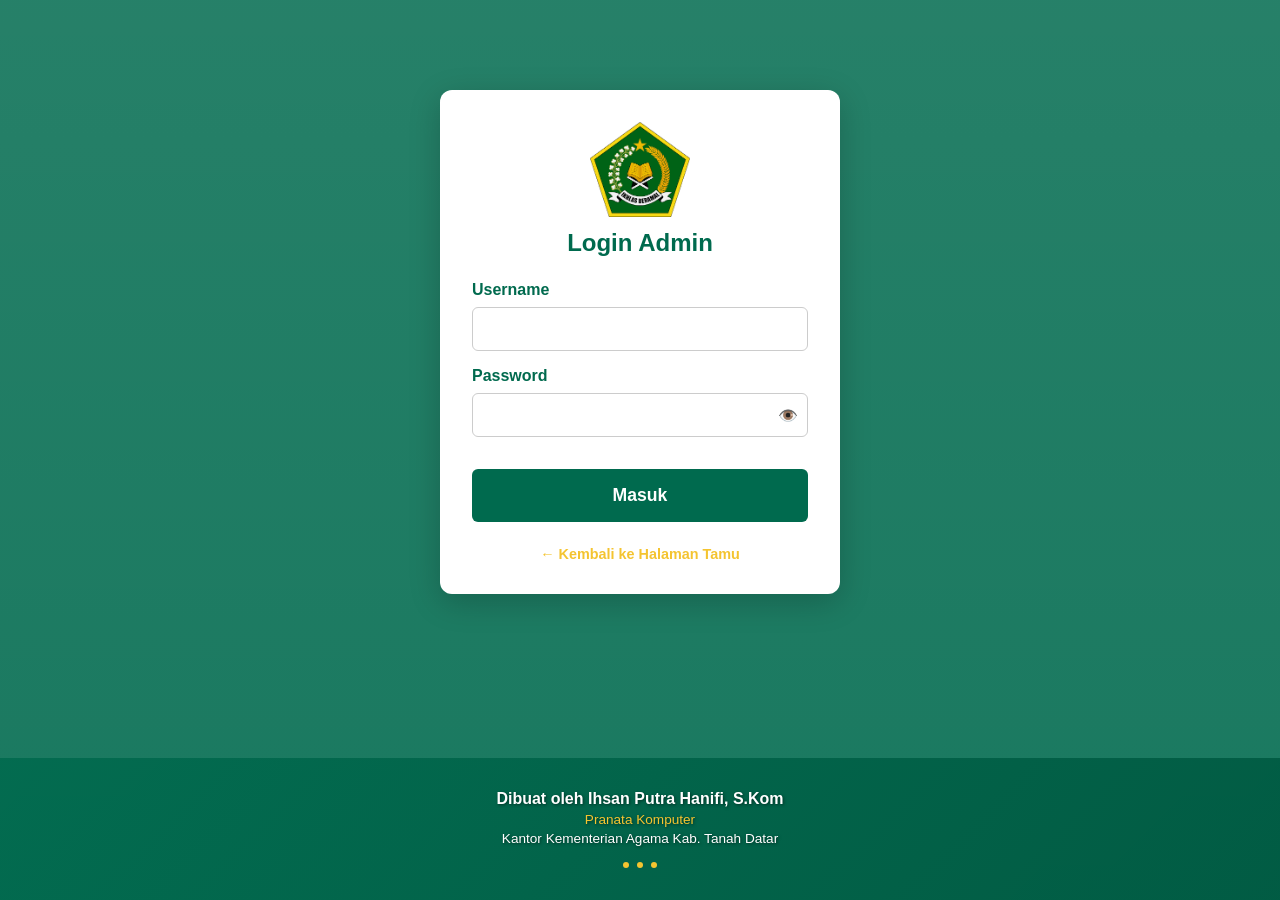
==== commit d3a7c9fa: "Update dashboard.html" ====
--- a/dashboard.html
+++ b/dashboard.html
@@ -33,16 +33,35 @@
 
     <!-- Dashboard Section -->
     <div id="dashboardSection" class="container hidden" style="max-width: 1200px;">
-        <div class="dashboard-header">
-            <div style="display: flex; align-items: center; gap: 10px; flex: 1;">
+        
+        <!-- 🆕 HEADER DENGAN ANIMASI -->
+        <div class="dashboard-header animate-header">
+            <!-- Header Left: Logo + Title -->
+            <div class="header-left animate-slide-right">
                 <button class="hamburger" onclick="toggleMobileMenu()" aria-label="Menu">☰</button>
-                <img src="kemenag.png" width="50" style="vertical-align: middle;">
-                <span style="font-size: 1.1rem; font-weight: bold; color: var(--kemenag-green);">Dashboard E-Tamu</span>
-            </div>
-            <div style="text-align: right;">
-                <div id="currentDateTime" style="font-weight: bold; color: var(--kemenag-green); font-size: 0.9rem;"></div>
-                <div id="userInfo" style="font-size: 0.85rem; color: #666;"></div>
-                <button class="btn-secondary" onclick="logout()" style="margin-top: 5px; font-size: 0.8rem; padding: 0.4rem 0.8rem;">Logout</button>
+                <div class="header-logo-wrapper">
+                    <img src="kemenag.png" width="50" class="header-logo animate-rotate-in">
+                    <div class="header-title-group">
+                        <span class="header-title animate-typing">Dashboard E-Tamu</span>
+                        <span class="header-subtitle animate-fade-in-delay">Kementerian Agama Kab. Tanah Datar</span>
+                    </div>
+                </div>
+            </div>
+            
+            <!-- Header Right: DateTime + User + Logout -->
+            <div class="header-right animate-slide-left">
+                <div class="header-datetime">
+                    <div class="datetime-icon">📅</div>
+                    <div id="currentDateTime" class="datetime-text"></div>
+                </div>
+                <div class="header-user-info">
+                    <div class="user-avatar">👤</div>
+                    <div id="userInfo" class="user-text"></div>
+                </div>
+                <button class="btn-logout" onclick="logout()">
+                    <span class="logout-icon">🚪</span>
+                    <span class="logout-text">Logout</span>
+                </button>
             </div>
         </div>
 
@@ -282,7 +301,7 @@
         </div>
     </div>
 
-    <!-- 🆕 FOOTER DENGAN ANIMASI (SAMA SEPERTI index.html) -->
+    <!-- Footer dengan Animasi -->
     <footer class="footer">
         <div class="footer-content">
             <div class="footer-line footer-line-1">Dibuat oleh Ihsan Putra Hanifi, S.Kom</div>
--- a/style.css
+++ b/style.css
@@ -47,6 +47,69 @@
     10%, 30%, 50%, 70%, 90% { transform: translateX(-5px); }
     20%, 40%, 60%, 80% { transform: translateX(5px); }
 }
+@keyframes shimmer {
+    0% { left: -100%; }
+    100% { left: 100%; }
+}
+@keyframes footerSlideUp {
+    from { opacity: 0; transform: translateY(20px); }
+    to { opacity: 1; transform: translateY(0); }
+}
+@keyframes dotPulse {
+    0%, 100% { opacity: 0.3; transform: scale(1); }
+    50% { opacity: 1; transform: scale(1.5); }
+}
+@keyframes slideUpFade {
+    from { opacity: 0; transform: translateY(20px); }
+    to { opacity: 1; transform: translateY(0); }
+}
+
+/* 🆕 KEYFRAMES UNTUK HEADER ANIMASI */
+@keyframes headerSlideDown {
+    from { opacity: 0; transform: translateY(-30px); }
+    to { opacity: 1; transform: translateY(0); }
+}
+
+@keyframes headerShimmer {
+    0% { left: -100%; }
+    100% { left: 100%; }
+}
+
+@keyframes slideRight {
+    from { opacity: 0; transform: translateX(-50px); }
+    to { opacity: 1; transform: translateX(0); }
+}
+
+@keyframes slideLeft {
+    from { opacity: 0; transform: translateX(50px); }
+    to { opacity: 1; transform: translateX(0); }
+}
+
+@keyframes rotateIn {
+    from { opacity: 0; transform: rotate(-180deg) scale(0); }
+    to { opacity: 1; transform: rotate(0) scale(1); }
+}
+
+@keyframes typing {
+    from { width: 0; }
+    to { width: 100%; }
+}
+
+@keyframes blink-caret {
+    from, to { border-color: transparent; }
+    50% { border-color: var(--kemenag-green); }
+}
+
+@keyframes bounce {
+    0%, 100% { transform: translateY(0); }
+    50% { transform: translateY(-5px); }
+}
+
+@keyframes pulseOnce {
+    0% { transform: scale(1); }
+    50% { transform: scale(1.05); color: var(--kemenag-gold); }
+    100% { transform: scale(1); }
+}
 
 .animate-fade-in { animation: fadeIn 0.4s ease-out forwards; }
 .animate-slide-up { animation: slideUp 0.4s ease-out forwards; }
@@ -101,12 +164,85 @@
     background: #000;
 }
 
+/* === CAMERA INTERAKTIF === */
+.camera-clickable {
+    cursor: pointer;
+    transition: all 0.3s ease;
+}
+
+.camera-clickable:hover {
+    opacity: 0.9;
+}
+
+.camera-clickable:active {
+    transform: scale(0.98);
+}
+
 .camera-placeholder {
     text-align: center;
     color: var(--kemenag-green);
-}
-.camera-placeholder span { font-size: 3rem; display: block; margin-bottom: 0.5rem; }
-.camera-placeholder p { font-size: 0.9rem; font-weight: 600; }
+    padding: 2rem;
+    transition: all 0.3s ease;
+}
+
+.camera-placeholder:hover {
+    background: rgba(0, 106, 78, 0.05);
+}
+
+.camera-placeholder:hover span {
+    transform: scale(1.1);
+}
+
+.camera-placeholder span {
+    font-size: 3rem;
+    display: block;
+    margin-bottom: 0.5rem;
+    transition: transform 0.3s ease;
+}
+
+.camera-placeholder p {
+    font-size: 0.9rem;
+    font-weight: 600;
+}
+
+.camera-overlay {
+    position: absolute;
+    bottom: 0;
+    left: 0;
+    right: 0;
+    background: linear-gradient(transparent, rgba(0,0,0,0.8));
+    padding: 1.5rem 1rem 1rem;
+    display: flex;
+    flex-direction: column;
+    align-items: center;
+    justify-content: center;
+    pointer-events: none;
+    animation: slideUpFade 0.4s ease-out;
+}
+
+.camera-overlay-icon {
+    font-size: 2.5rem;
+    margin-bottom: 0.5rem;
+    animation: pulse 1.5s infinite;
+    filter: drop-shadow(0 2px 8px rgba(0,0,0,0.5));
+}
+
+.camera-overlay-text {
+    color: white;
+    font-weight: 600;
+    font-size: 0.9rem;
+    text-shadow: 0 1px 3px rgba(0,0,0,0.8);
+    text-align: center;
+}
+
+.camera-helper {
+    display: block;
+    text-align: center;
+    color: #666;
+    font-size: 0.8rem;
+    margin-top: 0.5rem;
+    font-style: italic;
+}
 
 #videoElement, #photoPreview {
     width: 100%;
@@ -116,12 +252,6 @@
 }
 
 #canvasElement { display: none; }
-
-.camera-controls {
-    display: flex;
-    flex-direction: column;
-    gap: 0.75rem;
-}
 
 /* === BUTTONS === */
 .btn-primary {
@@ -174,9 +304,7 @@
 }
 .btn-danger:hover { background: #c82333; transform: scale(1.05); }
 
-/* ============================================
-   TOMBOL AKSI TABEL USER (FIXED WIDTH)
-   ============================================ */
+/* === TOMBOL AKSI TABEL USER === */
 #usersTable .btn-sm {
     width: 110px !important;
     min-width: 110px !important;
@@ -257,12 +385,302 @@
 .modal.success .modal-content { border-top: 5px solid var(--kemenag-green); }
 .modal.error .modal-content { border-top: 5px solid #dc3545; }
 
-/* === FOOTER === */
-.footer { text-align: center; padding: 1.5rem; color: white; font-size: 0.9rem; margin-top: auto; text-shadow: 1px 1px 2px rgba(0,0,0,0.5); animation: fadeIn 1s ease-out; }
+/* === FOOTER DENGAN ANIMASI === */
+.footer {
+    text-align: center;
+    padding: 2rem 1.5rem;
+    color: white;
+    margin-top: auto;
+    position: relative;
+    overflow: hidden;
+    background: linear-gradient(135deg, rgba(0, 106, 78, 0.9) 0%, rgba(0, 90, 66, 0.95) 100%);
+}
+
+.footer::before {
+    content: '';
+    position: absolute;
+    top: 0;
+    left: -100%;
+    width: 100%;
+    height: 2px;
+    background: linear-gradient(90deg, transparent, var(--kemenag-gold), transparent);
+    animation: shimmer 3s infinite;
+}
+
+.footer-content {
+    position: relative;
+    z-index: 1;
+}
+
+.footer-line {
+    opacity: 0;
+    animation: footerSlideUp 0.8s ease-out forwards;
+    text-shadow: 1px 1px 3px rgba(0,0,0,0.5);
+}
+
+.footer-line-1 {
+    font-size: 1rem;
+    font-weight: bold;
+    animation-delay: 0.2s;
+    margin-bottom: 0.25rem;
+}
+
+.footer-line-2 {
+    font-size: 0.85rem;
+    font-weight: 500;
+    animation-delay: 0.4s;
+    margin-bottom: 0.25rem;
+    color: var(--kemenag-gold);
+}
+
+.footer-line-3 {
+    font-size: 0.85rem;
+    animation-delay: 0.6s;
+    opacity: 0.9;
+}
+
+.footer-decoration {
+    display: flex;
+    justify-content: center;
+    gap: 8px;
+    margin-top: 1rem;
+    position: relative;
+    z-index: 1;
+}
+
+.footer-dot {
+    width: 6px;
+    height: 6px;
+    border-radius: 50%;
+    background: var(--kemenag-gold);
+    animation: dotPulse 2s ease-in-out infinite;
+}
+
+.footer-dot:nth-child(1) { animation-delay: 0s; }
+.footer-dot:nth-child(2) { animation-delay: 0.3s; }
+.footer-dot:nth-child(3) { animation-delay: 0.6s; }
+
+/* ============================================
+   🆕 HEADER ANIMASI (BARU)
+   ============================================ */
+
+/* Header Container dengan Animasi */
+.animate-header {
+    animation: headerSlideDown 0.6s ease-out;
+    position: relative;
+    overflow: hidden;
+}
+
+.animate-header::before {
+    content: '';
+    position: absolute;
+    top: 0;
+    left: -100%;
+    width: 100%;
+    height: 100%;
+    background: linear-gradient(90deg, transparent, rgba(244, 196, 48, 0.1), transparent);
+    animation: headerShimmer 3s infinite;
+}
+
+/* Header Left Section */
+.header-left {
+    display: flex;
+    align-items: center;
+    gap: 10px;
+    flex: 1;
+    animation: slideRight 0.8s ease-out;
+}
+
+/* Header Logo */
+.header-logo-wrapper {
+    display: flex;
+    align-items: center;
+    gap: 12px;
+}
+
+.header-logo {
+    transition: transform 0.3s ease;
+    animation: rotateIn 1s ease-out;
+}
+
+.header-logo:hover {
+    transform: rotate(360deg) scale(1.1);
+}
+
+/* Header Title */
+.header-title-group {
+    display: flex;
+    flex-direction: column;
+    gap: 2px;
+}
+
+.header-title {
+    font-size: 1.1rem;
+    font-weight: bold;
+    color: var(--kemenag-green);
+    overflow: hidden;
+    white-space: nowrap;
+    border-right: 2px solid var(--kemenag-green);
+    animation: typing 2s steps(20, end), blink-caret 0.75s step-end infinite;
+}
+
+.header-subtitle {
+    font-size: 0.75rem;
+    color: #666;
+    opacity: 0;
+    animation: fadeIn 0.5s ease-out 2s forwards;
+}
+
+.animate-fade-in-delay {
+    animation: fadeIn 0.5s ease-out 2s forwards;
+}
+
+/* Header Right Section */
+.header-right {
+    display: flex;
+    align-items: center;
+    gap: 15px;
+    text-align: right;
+    animation: slideLeft 0.8s ease-out;
+}
+
+/* DateTime Display */
+.header-datetime {
+    display: flex;
+    align-items: center;
+    gap: 8px;
+    background: linear-gradient(135deg, #f0f9f6 0%, #ffffff 100%);
+    padding: 8px 12px;
+    border-radius: 8px;
+    border: 1px solid #e0e0e0;
+    transition: all 0.3s ease;
+}
+
+.header-datetime:hover {
+    transform: translateY(-2px);
+    box-shadow: 0 4px 12px rgba(0, 106, 78, 0.15);
+    border-color: var(--kemenag-green);
+}
+
+.datetime-icon {
+    font-size: 1.2rem;
+    animation: pulse 2s infinite;
+}
+
+.datetime-text {
+    font-weight: bold;
+    color: var(--kemenag-green);
+    font-size: 0.85rem;
+}
+
+.animate-pulse-once {
+    animation: pulseOnce 0.5s ease-out;
+}
+
+/* User Info */
+.header-user-info {
+    display: flex;
+    align-items: center;
+    gap: 8px;
+    background: linear-gradient(135deg, #fff9e6 0%, #ffffff 100%);
+    padding: 8px 12px;
+    border-radius: 8px;
+    border: 1px solid #f4c430;
+    transition: all 0.3s ease;
+}
+
+.header-user-info:hover {
+    transform: translateY(-2px);
+    box-shadow: 0 4px 12px rgba(244, 196, 48, 0.2);
+}
+
+.user-avatar {
+    font-size: 1.3rem;
+    animation: bounce 2s infinite;
+}
+
+.user-text {
+    font-size: 0.85rem;
+    color: #666;
+    font-weight: 500;
+}
+
+/* Logout Button */
+.btn-logout {
+    display: flex;
+    align-items: center;
+    gap: 6px;
+    background: linear-gradient(135deg, #dc3545 0%, #c82333 100%);
+    color: white;
+    border: none;
+    padding: 8px 16px;
+    border-radius: 8px;
+    font-weight: 600;
+    cursor: pointer;
+    transition: all 0.3s ease;
+    position: relative;
+    overflow: hidden;
+}
+
+.btn-logout::before {
+    content: '';
+    position: absolute;
+    top: 50%;
+    left: 50%;
+    width: 0;
+    height: 0;
+    border-radius: 50%;
+    background: rgba(255, 255, 255, 0.3);
+    transform: translate(-50%, -50%);
+    transition: width 0.6s, height 0.6s;
+}
+
+.btn-logout:hover::before {
+    width: 300px;
+    height: 300px;
+}
+
+.btn-logout:hover {
+    transform: translateY(-2px);
+    box-shadow: 0 4px 12px rgba(220, 53, 69, 0.4);
+}
+
+.btn-logout:active {
+    transform: translateY(0);
+}
+
+.logout-icon {
+    font-size: 1rem;
+    transition: transform 0.3s ease;
+}
+
+.btn-logout:hover .logout-icon {
+    transform: translateX(3px);
+}
+
+.logout-text {
+    font-size: 0.85rem;
+}
 
 /* === DASHBOARD === */
-.dashboard-header { display: flex; justify-content: space-between; align-items: center; margin-bottom: 1.5rem; flex-wrap: wrap; gap: 1rem; }
-.hamburger { display: none; font-size: 1.5rem; cursor: pointer; color: var(--kemenag-green); background: none; border: none; padding: 0.5rem; }
+.dashboard-header { 
+    display: flex; 
+    justify-content: space-between; 
+    align-items: center; 
+    margin-bottom: 1.5rem; 
+    flex-wrap: wrap; 
+    gap: 1rem; 
+}
+
+.hamburger { 
+    display: none; 
+    font-size: 1.5rem; 
+    cursor: pointer; 
+    color: var(--kemenag-green); 
+    background: none; 
+    border: none; 
+    padding: 0.5rem; 
+}
 
 .nav-tabs-container { position: relative; margin-bottom: 1rem; }
 .nav-tabs { display: flex; gap: 0.5rem; border-bottom: 2px solid #ddd; }
@@ -311,10 +729,9 @@
 .admin-link a:hover { color: #ffd700; text-decoration: underline; }
 
 /* ============================================
-   STATISTIK DETAIL LENGKAP (getDetailedStats)
+   STATISTIK DETAIL LENGKAP
    ============================================ */
 
-/* Section Wrapper */
 .detail-section {
     background: white;
     border-radius: 12px;
@@ -324,7 +741,6 @@
     animation: slideUp 0.5s ease-out;
 }
 
-/* Kartu Statistik yang Diperluas */
 .stats-grid { 
     display: grid; 
     grid-template-columns: repeat(auto-fit, minmax(200px, 1fr)); 
@@ -379,7 +795,6 @@
     opacity: 0.2;
 }
 
-/* Varian Warna Kartu Statistik */
 .stat-card.gold { border-left-color: var(--kemenag-gold); }
 .stat-card.gold h3 { color: #d97706; }
 
@@ -389,7 +804,6 @@
 .stat-card.purple { border-left-color: #8b5cf6; }
 .stat-card.purple h3 { color: #7c3aed; }
 
-/* Perbandingan Periode */
 .comparison-grid {
     display: grid;
     grid-template-columns: repeat(auto-fit, minmax(250px, 1fr));
@@ -462,7 +876,6 @@
     color: #6b7280;
 }
 
-/* Breakdown Asal Tamu */
 .asal-breakdown-container {
     display: grid;
     grid-template-columns: 1fr 1fr;
@@ -508,7 +921,6 @@
     font-weight: 600;
 }
 
-/* Top 5 Seksi */
 .top-seksi-container {
     display: flex;
     flex-direction: column;
@@ -602,7 +1014,6 @@
     margin-top: 0.25rem;
 }
 
-/* Detail Tabel Seksi dengan Progress Bar */
 .progress-bar-container {
     width: 100%;
     height: 20px;
@@ -626,7 +1037,6 @@
     min-width: 30px;
 }
 
-/* Empty State */
 .empty-stats-icon {
     font-size: 3rem;
     margin-bottom: 0.5rem;
@@ -949,15 +1359,11 @@
 .no-print { /* Class untuk menyembunyikan elemen saat print */ }
 .admin-only { /* Class untuk elemen yang hanya muncul untuk admin utama */ }
 
-/* === MOBILE RESPONSIVENESS (DIGABUNGKAN) === */
+/* === MOBILE RESPONSIVENESS === */
 @media (max-width: 768px) {
-    /* Container */
     .container { margin: 1rem auto; padding: 1.5rem; width: 95%; }
-    
-    /* Hamburger Menu */
     .hamburger { display: block; }
     
-    /* Navigation Tabs */
     .nav-tabs {
         display: none;
         flex-direction: column;
@@ -984,27 +1390,59 @@
         background: #f0f9f6;
     }
     
-    /* Dashboard Header */
-    .dashboard-header { flex-direction: row; align-items: center; }
-    
-    /* Stats Grid */
+    /* 🆕 Mobile Header Responsive */
+    .dashboard-header { 
+        flex-direction: column; 
+        gap: 1rem; 
+    }
+    
+    .header-left,
+    .header-right {
+        width: 100%;
+        justify-content: space-between;
+    }
+    
+    .header-title {
+        font-size: 1rem;
+    }
+    
+    .header-subtitle {
+        font-size: 0.7rem;
+    }
+    
+    .header-datetime,
+    .header-user-info {
+        padding: 6px 10px;
+    }
+    
+    .datetime-text,
+    .user-text {
+        font-size: 0.75rem;
+    }
+    
+    .btn-logout {
+        padding: 6px 12px;
+    }
+    
+    .logout-text {
+        display: none; /* Sembunyikan teks di mobile, hanya ikon */
+    }
+    
+    .header-logo {
+        width: 40px;
+    }
+    
     .stats-grid { grid-template-columns: 1fr 1fr; }
     .stat-card h3 { font-size: 1.5rem; }
     
-    /* Comparison Grid */
     .comparison-grid { grid-template-columns: 1fr; }
-    
-    /* Asal Breakdown */
     .asal-breakdown-container { grid-template-columns: 1fr; }
     
-    /* Top Seksi */
     .top-seksi-item { flex-wrap: wrap; }
     .top-seksi-count { min-width: auto; }
     
-    /* Detail Section */
     .detail-section { padding: 1rem; }
     
-    /* Table */
     table { font-size: 0.85rem; }
     th, td { padding: 0.5rem; }
     
@@ -1013,7 +1451,6 @@
         display: none;
     }
     
-    /* Filter Container */
     .filter-container { padding: 0.75rem; }
     .filter-row { flex-direction: column; align-items: stretch; }
     .filter-label { min-width: auto; margin-bottom: 0.25rem; }
@@ -1021,33 +1458,27 @@
     .filter-date-range span { text-align: center; }
     .filter-input { width: 100%; }
     
-    /* Filter Buttons */
     .btn-apply-filter,
     .btn-reset-filter {
         width: 100%;
         padding: 0.75rem;
     }
     
-    /* Filter Summary */
     .filter-summary { font-size: 0.85rem; padding: 0.6rem 0.8rem; }
     
-    /* Lightbox */
     .lightbox-modal { padding: 1rem; }
     .lightbox-content { max-width: 95%; }
     .lightbox-close { top: -35px; width: 30px; height: 30px; font-size: 1.2rem; }
     
-    /* Photo Thumbnail */
     .photo-thumbnail,
     .no-photo {
         width: 40px;
         height: 40px;
     }
     
-    /* Autocomplete */
     .autocomplete-dropdown { max-height: 200px; }
     .autocomplete-item { padding: 0.6rem 0.75rem; font-size: 0.9rem; }
     
-    /* Button Small Mobile */
     #usersTable .btn-sm {
         width: 90px !important;
         min-width: 90px !important;
@@ -1061,9 +1492,16 @@
         width: 200px !important;
         min-width: 200px !important;
     }
-}
-
-/* HP sangat kecil */
+    
+    .camera-overlay-icon { font-size: 2rem; }
+    .camera-overlay-text { font-size: 0.8rem; }
+    
+    .footer { padding: 1.5rem 1rem; }
+    .footer-line-1 { font-size: 0.9rem; }
+    .footer-line-2,
+    .footer-line-3 { font-size: 0.8rem; }
+}
+
 @media (max-width: 480px) {
     .stats-grid { grid-template-columns: 1fr; }
     
@@ -1082,8 +1520,17 @@
     }
 }
 
-/* === TABLET RESPONSIVENESS === */
+/* 🆕 Tablet Responsive untuk Header */
 @media (min-width: 769px) and (max-width: 1024px) {
     .container { max-width: 95%; }
     .stats-grid { grid-template-columns: repeat(2, 1fr); }
-}
+    
+    .header-title {
+        font-size: 1rem;
+    }
+    
+    .datetime-text,
+    .user-text {
+        font-size: 0.8rem;
+    }
+}
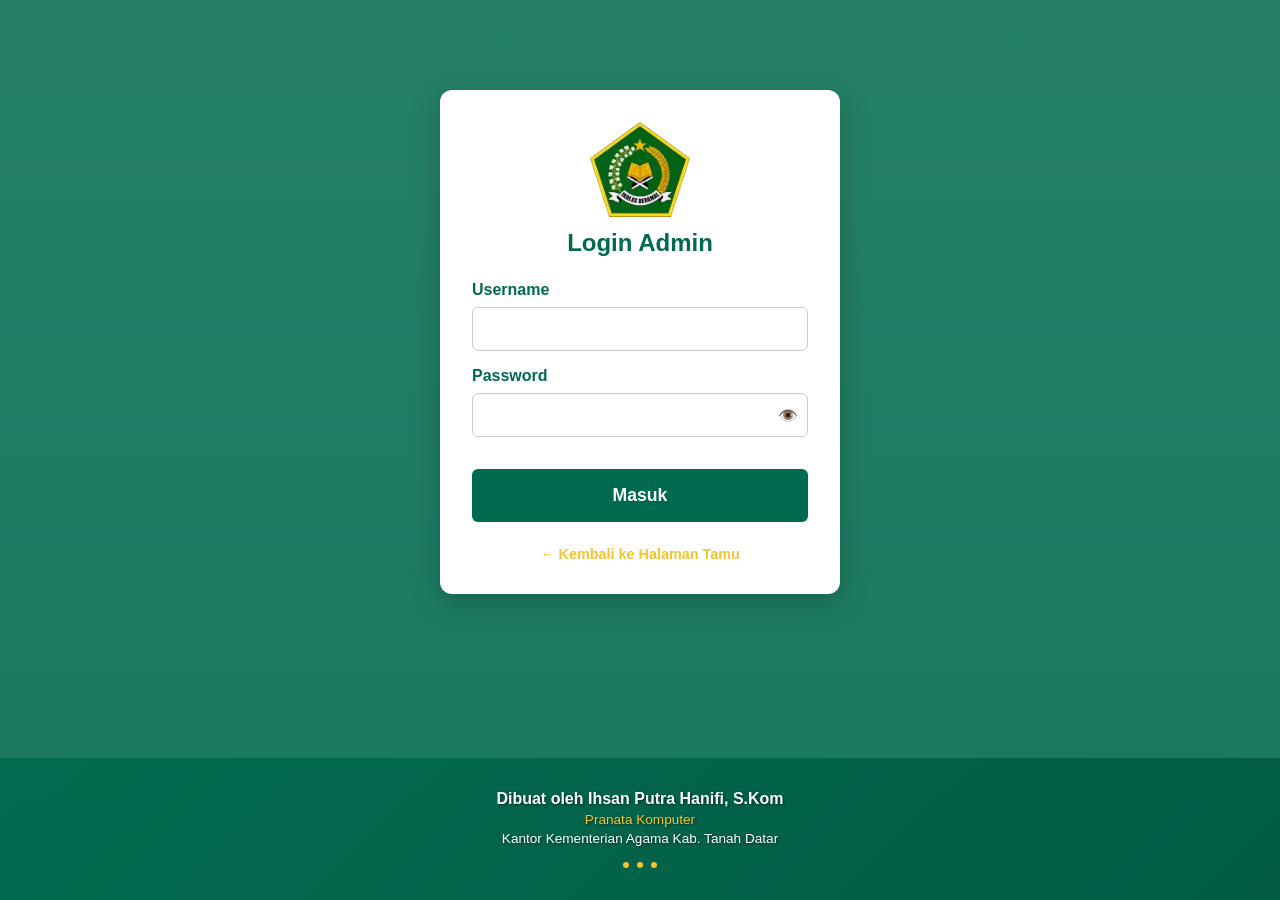
==== commit bbf44beb: "Update dashboard.html" ====
--- a/dashboard.html
+++ b/dashboard.html
@@ -3,27 +3,35 @@
 <head>
     <meta charset="UTF-8">
     <meta name="viewport" content="width=device-width, initial-scale=1.0, maximum-scale=1.0, user-scalable=no">
-    <link rel="icon" href="LogoETAMU.jpeg" type="image/png">
+    <meta http-equiv="Cache-Control" content="max-age=86400">
+    <meta name="description" content="Dashboard Admin E-Tamu Kementerian Agama Kabupaten Tanah Datar">
+    <link rel="icon" href="LogoETAMU.png" type="image/png">
     <title>Dashboard Admin - E-Tamu Kemenag</title>
+    
+    <!-- Preload untuk performa loading lebih cepat -->
+    <link rel="preload" href="style.css" as="style">
     <link rel="stylesheet" href="style.css">
+    
+    <!-- SheetJS Library (CDN) untuk Export Excel yang Ringan & Cepat -->
+    <script src="https://cdnjs.cloudflare.com/ajax/libs/xlsx/0.18.5/xlsx.full.min.js" integrity="sha512-r22gChDnGvBylk90+2e/ycr3RVrDi8DIOkIGNhJlKfuyQM4tIRAI062MaV8sfjQKYVGjOBaZBOA87z+IhZE9DA==" crossorigin="anonymous" referrerpolicy="no-referrer"></script>
 </head>
 <body>
     <!-- Login Section -->
     <div id="loginSection" class="container" style="max-width: 400px; margin-top: 10vh;">
         <div class="logo-container animate-fade-in">
-            <img src="kemenag.png" alt="Logo">
+            <img src="kemenag.png" alt="Logo Kemenag">
             <h2>Login Admin</h2>
         </div>
-        <form id="loginForm" class="animate-slide-up">
-            <div class="form-group">
-                <label>Username</label>
-                <input type="text" id="username" class="form-control" required>
-            </div>
-            <div class="form-group">
-                <label>Password</label>
+        <form id="loginForm" class="animate-slide-up" novalidate>
+            <div class="form-group">
+                <label for="username">Username</label>
+                <input type="text" id="username" class="form-control" required autocomplete="username">
+            </div>
+            <div class="form-group">
+                <label for="password">Password</label>
                 <div class="password-wrapper">
-                    <input type="password" id="password" class="form-control" required>
-                    <span class="toggle-password" onclick="togglePassword()">👁️</span>
+                    <input type="password" id="password" class="form-control" required autocomplete="current-password">
+                    <span class="toggle-password" onclick="togglePassword()" role="button" aria-label="Tampilkan password">👁️</span>
                 </div>
             </div>
             <button type="submit" class="btn-primary">Masuk</button>
@@ -34,13 +42,13 @@
     <!-- Dashboard Section -->
     <div id="dashboardSection" class="container hidden" style="max-width: 1200px;">
         
-        <!-- 🆕 HEADER DENGAN ANIMASI -->
+        <!-- HEADER DENGAN ANIMASI -->
         <div class="dashboard-header animate-header">
             <!-- Header Left: Logo + Title -->
             <div class="header-left animate-slide-right">
-                <button class="hamburger" onclick="toggleMobileMenu()" aria-label="Menu">☰</button>
+                <button class="hamburger" onclick="toggleMobileMenu()" aria-label="Buka menu navigasi">☰</button>
                 <div class="header-logo-wrapper">
-                    <img src="kemenag.png" width="50" class="header-logo animate-rotate-in">
+                    <img src="kemenag.png" width="50" class="header-logo animate-rotate-in" alt="Logo Kemenag">
                     <div class="header-title-group">
                         <span class="header-title animate-typing">Dashboard E-Tamu</span>
                         <span class="header-subtitle animate-fade-in-delay">Kementerian Agama Kab. Tanah Datar</span>
@@ -51,62 +59,49 @@
             <!-- Header Right: DateTime + User + Logout -->
             <div class="header-right animate-slide-left">
                 <div class="header-datetime">
-                    <div class="datetime-icon">📅</div>
+                    <div class="datetime-icon" aria-hidden="true">📅</div>
                     <div id="currentDateTime" class="datetime-text"></div>
                 </div>
                 <div class="header-user-info">
-                    <div class="user-avatar">👤</div>
+                    <div class="user-avatar" aria-hidden="true">👤</div>
                     <div id="userInfo" class="user-text"></div>
                 </div>
-                <button class="btn-logout" onclick="logout()">
-                    <span class="logout-icon">🚪</span>
+                <button class="btn-logout" onclick="logout()" aria-label="Logout dari sistem">
+                    <span class="logout-icon" aria-hidden="true">🚪</span>
                     <span class="logout-text">Logout</span>
                 </button>
             </div>
         </div>
 
         <div class="nav-tabs-container">
-            <div class="nav-tabs" id="mobileNavTabs">
-                <button class="nav-tab active" onclick="switchTab('stats', this)">📊 Statistik</button>
-                <button class="nav-tab" onclick="switchTab('guests', this)">📋 Data Tamu</button>
-                <button class="nav-tab admin-only hidden" onclick="switchTab('users', this)">👥 Kelola User</button>
-                <button class="nav-tab admin-only hidden" onclick="switchTab('settings', this)">⚙️ Pengaturan</button>
-            </div>
-        </div>
-
-        <!-- Tab: Statistik (LENGKAP dengan getDetailedStats) -->
-        <div id="tab-stats" class="tab-content animate-fade-in">
-            <!-- Section 1: 4 Kartu Statistik Utama -->
+            <div class="nav-tabs" id="mobileNavTabs" role="tablist">
+                <button class="nav-tab active" onclick="switchTab('stats', this)" role="tab" aria-selected="true">📊 Statistik</button>
+                <button class="nav-tab" onclick="switchTab('guests', this)" role="tab" aria-selected="false">📋 Data Tamu</button>
+                <button class="nav-tab admin-only hidden" onclick="switchTab('users', this)" role="tab" aria-selected="false">👥 Kelola User</button>
+                <button class="nav-tab admin-only hidden" onclick="switchTab('settings', this)" role="tab" aria-selected="false">⚙️ Pengaturan</button>
+            </div>
+        </div>
+
+        <!-- Tab: Statistik -->
+        <div id="tab-stats" class="tab-content animate-fade-in" role="tabpanel">
             <h3 style="color: var(--kemenag-green); margin-bottom: 1rem;">📊 Ringkasan Statistik</h3>
-            <div class="stats-grid" id="statsGrid">
-                <!-- Diisi oleh JavaScript -->
-            </div>
-
-            <!-- Section 2: Perbandingan Periode -->
+            <div class="stats-grid" id="statsGrid"></div>
+
             <div class="detail-section">
                 <h3 style="color: var(--kemenag-green); margin-bottom: 1rem;">📈 Perbandingan Periode</h3>
-                <div class="comparison-grid" id="comparisonGrid">
-                    <!-- Diisi oleh JavaScript -->
-                </div>
-            </div>
-
-            <!-- Section 3: Breakdown Asal Tamu (Admin Utama Only) -->
+                <div class="comparison-grid" id="comparisonGrid"></div>
+            </div>
+
             <div class="detail-section admin-only hidden" id="asalBreakdownSection">
                 <h3 style="color: var(--kemenag-green); margin-bottom: 1rem;">🏢 Breakdown Asal Tamu</h3>
-                <div class="asal-breakdown-container" id="asalBreakdown">
-                    <!-- Diisi oleh JavaScript -->
-                </div>
-            </div>
-
-            <!-- Section 4: Top 5 Seksi Teramai (Admin Utama Only) -->
+                <div class="asal-breakdown-container" id="asalBreakdown"></div>
+            </div>
+
             <div class="detail-section admin-only hidden" id="topSeksiSection">
                 <h3 style="color: var(--kemenag-green); margin-bottom: 1rem;">🏆 Top 5 Seksi Teramai</h3>
-                <div class="top-seksi-container" id="topSeksiContainer">
-                    <!-- Diisi oleh JavaScript -->
-                </div>
-            </div>
-
-            <!-- Section 5: Detail Lengkap per Seksi (Admin Utama Only) -->
+                <div class="top-seksi-container" id="topSeksiContainer"></div>
+            </div>
+
             <div class="detail-section admin-only hidden" id="sectionStats">
                 <h3 style="color: var(--kemenag-green); margin-bottom: 1rem;">📋 Detail Tamu per Seksi</h3>
                 <div class="table-responsive">
@@ -126,15 +121,14 @@
             </div>
         </div>
 
-        <!-- Tab: Data Tamu (Tersedia untuk Admin Utama & Admin Seksi) -->
-        <div id="tab-guests" class="tab-content hidden animate-fade-in">
+        <!-- Tab: Data Tamu -->
+        <div id="tab-guests" class="tab-content hidden animate-fade-in" role="tabpanel">
             <h3 id="guestTableTitle" style="margin-bottom: 1rem; color: var(--kemenag-green);">Daftar Tamu</h3>
             
             <!-- Filter Container -->
             <div class="filter-container no-print">
-                <!-- Baris 1: Tipe Filter -->
                 <div class="filter-row">
-                    <label class="filter-label">📅 Tipe Filter:</label>
+                    <label class="filter-label" for="filterType">📅 Tipe Filter:</label>
                     <select id="filterType" class="filter-input" onchange="toggleFilterInputs()">
                         <option value="all">Semua Data</option>
                         <option value="today">Hari Ini</option>
@@ -148,22 +142,13 @@
                     </select>
                 </div>
 
-                <!-- Baris 2: Input Spesifik (Dinamis) -->
                 <div class="filter-row" id="filterSpecificRow" style="display: none;">
                     <label class="filter-label" id="filterSpecificLabel">Pilih:</label>
-                    
-                    <!-- Input untuk Hari Tertentu -->
                     <input type="date" id="filterDate" class="filter-input" style="display: none;">
-                    
-                    <!-- Input untuk Bulan Tertentu -->
                     <input type="month" id="filterMonth" class="filter-input" style="display: none;">
-                    
-                    <!-- Input untuk Tahun Tertentu -->
                     <select id="filterYear" class="filter-input" style="display: none;">
                         <option value="">-- Pilih Tahun --</option>
                     </select>
-                    
-                    <!-- Input untuk Rentang Tanggal -->
                     <div id="filterRange" class="filter-date-range" style="display: none;">
                         <input type="date" id="filterDateFrom" class="filter-input">
                         <span>s/d</span>
@@ -171,9 +156,8 @@
                     </div>
                 </div>
 
-                <!-- Baris 3: Filter Seksi (Admin Utama Only) -->
                 <div class="filter-row admin-only hidden" id="filterSeksiRow">
-                    <label class="filter-label">🏢 Filter Seksi:</label>
+                    <label class="filter-label" for="filterSeksi">🏢 Filter Seksi:</label>
                     <select id="filterSeksi" class="filter-input">
                         <option value="all">Semua Seksi</option>
                         <option value="Kepala Kantor">Kepala Kantor</option>
@@ -197,6 +181,12 @@
                 <div class="filter-row">
                     <button class="btn-apply-filter" onclick="applyFilter()">🔍 Terapkan Filter</button>
                     <button class="btn-reset-filter" onclick="resetFilter()">🔄 Reset</button>
+                    
+                    <!-- Tombol Export Excel -->
+                    <button class="btn-export-excel" id="btnExportExcel" onclick="exportToExcel()" title="Download data ke format Excel (.xlsx)">
+                        📊 Export Excel
+                    </button>
+                    
                     <button class="btn-primary" style="width: auto; margin-top: 0; margin-left: auto; flex: 0 0 auto;" onclick="printReport()">🖨️ Cetak Laporan</button>
                 </div>
             </div>
@@ -206,6 +196,13 @@
                 Menampilkan data untuk: <strong id="filterSummaryText">-</strong>
             </div>
             
+            <!-- Info Performa -->
+            <div class="performance-info" id="performanceInfo">
+                <span aria-hidden="true">⚡</span> Total data: <strong id="dataCount">0</strong> baris | 
+                Waktu proses: <strong id="processTime">0</strong> ms
+            </div>
+            
+            <!-- Print Area -->
             <div id="printArea">
                 <div id="printHeader">
                     <img src="kemenag.png" alt="Logo Kemenag">
@@ -234,49 +231,56 @@
             </div>
         </div>
 
-        <!-- Tab: Kelola User (Admin Utama Only) -->
-        <div id="tab-users" class="tab-content hidden animate-fade-in">
+        <!-- Tab: Kelola User -->
+        <div id="tab-users" class="tab-content hidden animate-fade-in" role="tabpanel">
             <button class="btn-primary" style="width: auto; margin-bottom: 1rem;" onclick="showUserModal()">+ Tambah User</button>
             <div class="table-responsive">
                 <table id="usersTable">
-                    <thead><tr><th>Username</th><th>Role</th><th>Seksi</th><th>Aksi</th></tr></thead>
+                    <thead>
+                        <tr>
+                            <th>Username</th>
+                            <th>Role</th>
+                            <th>Seksi</th>
+                            <th>Aksi</th>
+                        </tr>
+                    </thead>
                     <tbody></tbody>
                 </table>
             </div>
         </div>
 
-        <!-- Tab: Pengaturan (Admin Utama Only) -->
-        <div id="tab-settings" class="tab-content hidden animate-fade-in">
-            <div class="form-group">
-                <label>URL Background Dashboard</label>
-                <input type="text" id="bgUrlInput" class="form-control" placeholder="https://example.com/image.jpg">
+        <!-- Tab: Pengaturan -->
+        <div id="tab-settings" class="tab-content hidden animate-fade-in" role="tabpanel">
+            <div class="form-group">
+                <label for="bgUrlInput">URL Background Dashboard</label>
+                <input type="url" id="bgUrlInput" class="form-control" placeholder="https://example.com/image.jpg">
                 <button class="btn-primary" style="width: auto; margin-top: 10px;" onclick="saveSettings()">Simpan Pengaturan</button>
             </div>
         </div>
     </div>
 
     <!-- Modal User -->
-    <div id="userModal" class="modal hidden">
+    <div id="userModal" class="modal hidden" role="dialog" aria-modal="true" aria-labelledby="userModalTitle">
         <div class="modal-content" style="text-align: left;">
             <h3 id="userModalTitle" style="margin-bottom: 1rem; color: var(--kemenag-green);">Tambah User</h3>
             <input type="hidden" id="editUsername">
             <div class="form-group">
-                <label>Username</label>
+                <label for="newUsername">Username</label>
                 <input type="text" id="newUsername" class="form-control">
             </div>
             <div class="form-group">
-                <label>Password</label>
+                <label for="newPassword">Password</label>
                 <input type="password" id="newPassword" class="form-control" placeholder="Kosongkan jika tidak diubah">
             </div>
             <div class="form-group">
-                <label>Role</label>
+                <label for="newRole">Role</label>
                 <select id="newRole" class="form-control" onchange="toggleSeksiInput()">
                     <option value="admin_utama">Admin Utama</option>
                     <option value="admin_seksi">Admin Seksi</option>
                 </select>
             </div>
             <div class="form-group hidden" id="seksiInputGroup">
-                <label>Seksi</label>
+                <label for="newSeksi">Seksi</label>
                 <select id="newSeksi" class="form-control">
                     <option value="Kepala Kantor">Kepala Kantor</option>
                     <option value="Kasubag TU">Kasubag TU</option>
@@ -316,45 +320,41 @@
     </footer>
 
     <!-- Loading Overlay -->
-    <div id="loadingOverlay" class="loading-overlay hidden">
+    <div id="loadingOverlay" class="loading-overlay hidden" role="status" aria-live="polite">
         <div class="spinner"></div>
         <div class="loading-text">Loading / Mengambil data...</div>
     </div>
     
     <!-- Notification Modal -->
-    <div id="notificationModal" class="modal hidden">
+    <div id="notificationModal" class="modal hidden" role="dialog" aria-modal="true" aria-labelledby="modalTitle">
         <div class="modal-content">
-            <h3 id="modalTitle">Sukses</h3>
-            <p id="modalMessage">Data berhasil disimpan.</p>
-            <button class="btn-primary" onclick="closeModal()" style="margin-top: 1rem;">Tutup</button>
+            <h3 id="modalTitle">Notifikasi</h3>
+            <p id="modalMessage">Pesan notifikasi.</p>
+            <button class="btn-primary" onclick="closeModal()" style="margin-top: 1rem;" aria-label="Tutup notifikasi">Tutup</button>
         </div>
     </div>
 
     <!-- Lightbox Modal untuk Foto Tamu -->
-    <div id="photoLightbox" class="lightbox-modal hidden" onclick="closeLightbox(event)">
+    <div id="photoLightbox" class="lightbox-modal hidden" onclick="closeLightbox(event)" role="dialog" aria-modal="true" aria-label="Preview Foto Tamu">
         <div class="lightbox-content" onclick="event.stopPropagation()">
-            <button class="lightbox-close" onclick="closeLightbox()">×</button>
+            <button class="lightbox-close" onclick="closeLightbox()" aria-label="Tutup preview foto">×</button>
             <img id="lightboxImage" src="" alt="Foto Tamu">
             <div class="lightbox-caption" id="lightboxCaption"></div>
         </div>
     </div>
 
     <!-- Modal Idle Warning (Auto Logout) -->
-    <div id="idleWarningModal" class="modal hidden" style="z-index: 10002;">
+    <div id="idleWarningModal" class="modal hidden" style="z-index: 10002;" role="alertdialog" aria-modal="true" aria-labelledby="idleTitle" aria-describedby="idleDesc">
         <div class="modal-content idle-warning-content">
-            <div class="idle-icon">⏰</div>
-            <h3 style="color: #d97706; margin-bottom: 0.5rem;">Sesi Tidak Aktif</h3>
-            <p style="margin-bottom: 1rem;">Anda tidak melakukan aktivitas selama beberapa waktu.</p>
+            <div class="idle-icon" aria-hidden="true">⏰</div>
+            <h3 id="idleTitle" style="color: #d97706; margin-bottom: 0.5rem;">Sesi Tidak Aktif</h3>
+            <p id="idleDesc" style="margin-bottom: 1rem;">Anda tidak melakukan aktivitas selama beberapa waktu.</p>
             <p style="margin-bottom: 1.5rem;">
                 Sesi akan berakhir dalam <strong id="idleCountdown" style="color: #dc2626; font-size: 1.5rem;">30</strong> detik
             </p>
             <div style="display: flex; gap: 10px;">
-                <button class="btn-primary" style="margin-top: 0;" onclick="continueSession()">
-                    ✅ Lanjutkan Sesi
-                </button>
-                <button class="btn-secondary" style="margin-top: 0; background: #dc3545;" onclick="performIdleLogout()">
-                    🚪 Logout Sekarang
-                </button>
+                <button class="btn-primary" style="margin-top: 0;" onclick="continueSession()">✅ Lanjutkan Sesi</button>
+                <button class="btn-secondary" style="margin-top: 0; background: #dc3545;" onclick="performIdleLogout()">🚪 Logout Sekarang</button>
             </div>
         </div>
     </div>
--- a/style.css
+++ b/style.css
@@ -64,55 +64,57 @@
     to { opacity: 1; transform: translateY(0); }
 }
 
-/* 🆕 KEYFRAMES UNTUK HEADER ANIMASI */
+/* KEYFRAMES UNTUK HEADER & STATISTIK */
 @keyframes headerSlideDown {
     from { opacity: 0; transform: translateY(-30px); }
     to { opacity: 1; transform: translateY(0); }
 }
-
 @keyframes headerShimmer {
     0% { left: -100%; }
     100% { left: 100%; }
 }
-
 @keyframes slideRight {
     from { opacity: 0; transform: translateX(-50px); }
     to { opacity: 1; transform: translateX(0); }
 }
-
 @keyframes slideLeft {
     from { opacity: 0; transform: translateX(50px); }
     to { opacity: 1; transform: translateX(0); }
 }
-
 @keyframes rotateIn {
     from { opacity: 0; transform: rotate(-180deg) scale(0); }
     to { opacity: 1; transform: rotate(0) scale(1); }
 }
-
 @keyframes typing {
     from { width: 0; }
     to { width: 100%; }
 }
-
 @keyframes blink-caret {
     from, to { border-color: transparent; }
     50% { border-color: var(--kemenag-green); }
 }
-
 @keyframes bounce {
     0%, 100% { transform: translateY(0); }
     50% { transform: translateY(-5px); }
 }
-
 @keyframes pulseOnce {
     0% { transform: scale(1); }
     50% { transform: scale(1.05); color: var(--kemenag-gold); }
     100% { transform: scale(1); }
 }
+@keyframes statFlash {
+    0% { background: #f8f9fa; }
+    50% { background: #fff9e6; box-shadow: 0 0 20px rgba(244, 196, 48, 0.5); }
+    100% { background: #f8f9fa; }
+}
+@keyframes growWidth {
+    from { width: 0; }
+}
 
 .animate-fade-in { animation: fadeIn 0.4s ease-out forwards; }
 .animate-slide-up { animation: slideUp 0.4s ease-out forwards; }
+.animate-pulse-once { animation: pulseOnce 0.5s ease-out; }
+.stat-flash { animation: statFlash 1s ease-out; }
 
 /* === FORM & INPUTS === */
 .form-group { margin-bottom: 1rem; }
@@ -170,13 +172,8 @@
     transition: all 0.3s ease;
 }
 
-.camera-clickable:hover {
-    opacity: 0.9;
-}
-
-.camera-clickable:active {
-    transform: scale(0.98);
-}
+.camera-clickable:hover { opacity: 0.9; }
+.camera-clickable:active { transform: scale(0.98); }
 
 .camera-placeholder {
     text-align: center;
@@ -185,13 +182,8 @@
     transition: all 0.3s ease;
 }
 
-.camera-placeholder:hover {
-    background: rgba(0, 106, 78, 0.05);
-}
-
-.camera-placeholder:hover span {
-    transform: scale(1.1);
-}
+.camera-placeholder:hover { background: rgba(0, 106, 78, 0.05); }
+.camera-placeholder:hover span { transform: scale(1.1); }
 
 .camera-placeholder span {
     font-size: 3rem;
@@ -200,16 +192,11 @@
     transition: transform 0.3s ease;
 }
 
-.camera-placeholder p {
-    font-size: 0.9rem;
-    font-weight: 600;
-}
+.camera-placeholder p { font-size: 0.9rem; font-weight: 600; }
 
 .camera-overlay {
     position: absolute;
-    bottom: 0;
-    left: 0;
-    right: 0;
+    bottom: 0; left: 0; right: 0;
     background: linear-gradient(transparent, rgba(0,0,0,0.8));
     padding: 1.5rem 1rem 1rem;
     display: flex;
@@ -303,6 +290,78 @@
     transition: all 0.2s; 
 }
 .btn-danger:hover { background: #c82333; transform: scale(1.05); }
+
+/* ============================================
+   EXPORT EXCEL & PERFORMANCE STYLING
+   ============================================ */
+
+/* Tombol Export Excel */
+.btn-export-excel {
+    background: linear-gradient(135deg, #217346 0%, #185c37 100%);
+    color: white;
+    border: none;
+    padding: 0.6rem 1.2rem;
+    border-radius: 6px;
+    font-weight: 600;
+    cursor: pointer;
+    transition: all 0.2s;
+    white-space: nowrap;
+    display: inline-flex;
+    align-items: center;
+    gap: 6px;
+    box-shadow: 0 2px 4px rgba(33, 115, 70, 0.2);
+}
+
+.btn-export-excel:hover {
+    background: linear-gradient(135deg, #185c37 0%, #0f4726 100%);
+    transform: translateY(-2px);
+    box-shadow: 0 4px 12px rgba(33, 115, 70, 0.4);
+}
+
+.btn-export-excel:active { transform: translateY(0); }
+
+.btn-export-excel:disabled {
+    background: #ccc;
+    cursor: not-allowed;
+    transform: none;
+    box-shadow: none;
+}
+
+.btn-export-excel.loading {
+    pointer-events: none;
+    opacity: 0.7;
+}
+
+.btn-export-excel.loading::after {
+    content: '';
+    width: 14px;
+    height: 14px;
+    border: 2px solid rgba(255,255,255,0.3);
+    border-top-color: white;
+    border-radius: 50%;
+    animation: spin 0.8s linear infinite;
+    margin-left: 8px;
+}
+
+/* Info Performa */
+.performance-info {
+    background: linear-gradient(135deg, #f0f9f6 0%, #ffffff 100%);
+    padding: 0.75rem 1rem;
+    border-radius: 8px;
+    border-left: 4px solid var(--kemenag-green);
+    margin-bottom: 1rem;
+    font-size: 0.85rem;
+    color: #666;
+    display: flex;
+    align-items: center;
+    gap: 0.5rem;
+    animation: fadeIn 0.3s ease-out;
+}
+
+.performance-info strong {
+    font-weight: bold;
+    color: var(--kemenag-green);
+}
 
 /* === TOMBOL AKSI TABEL USER === */
 #usersTable .btn-sm {
@@ -328,20 +387,14 @@
     box-sizing: border-box !important;
 }
 
-#usersTable .btn-sm.btn-secondary {
-    background-color: #006a4e !important;
-}
-
+#usersTable .btn-sm.btn-secondary { background-color: #006a4e !important; }
 #usersTable .btn-sm.btn-secondary:hover {
     background-color: #005a42 !important;
     transform: translateY(-2px);
     box-shadow: 0 4px 10px rgba(0, 106, 78, 0.4);
 }
 
-#usersTable .btn-sm.btn-danger {
-    background-color: #dc3545 !important;
-}
-
+#usersTable .btn-sm.btn-danger { background-color: #dc3545 !important; }
 #usersTable .btn-sm.btn-danger:hover {
     background-color: #c82333 !important;
     transform: translateY(-2px);
@@ -399,18 +452,13 @@
 .footer::before {
     content: '';
     position: absolute;
-    top: 0;
-    left: -100%;
-    width: 100%;
-    height: 2px;
+    top: 0; left: -100%;
+    width: 100%; height: 2px;
     background: linear-gradient(90deg, transparent, var(--kemenag-gold), transparent);
     animation: shimmer 3s infinite;
 }
 
-.footer-content {
-    position: relative;
-    z-index: 1;
-}
+.footer-content { position: relative; z-index: 1; }
 
 .footer-line {
     opacity: 0;
@@ -418,26 +466,9 @@
     text-shadow: 1px 1px 3px rgba(0,0,0,0.5);
 }
 
-.footer-line-1 {
-    font-size: 1rem;
-    font-weight: bold;
-    animation-delay: 0.2s;
-    margin-bottom: 0.25rem;
-}
-
-.footer-line-2 {
-    font-size: 0.85rem;
-    font-weight: 500;
-    animation-delay: 0.4s;
-    margin-bottom: 0.25rem;
-    color: var(--kemenag-gold);
-}
-
-.footer-line-3 {
-    font-size: 0.85rem;
-    animation-delay: 0.6s;
-    opacity: 0.9;
-}
+.footer-line-1 { font-size: 1rem; font-weight: bold; animation-delay: 0.2s; margin-bottom: 0.25rem; }
+.footer-line-2 { font-size: 0.85rem; font-weight: 500; animation-delay: 0.4s; margin-bottom: 0.25rem; color: var(--kemenag-gold); }
+.footer-line-3 { font-size: 0.85rem; animation-delay: 0.6s; opacity: 0.9; }
 
 .footer-decoration {
     display: flex;
@@ -449,8 +480,7 @@
 }
 
 .footer-dot {
-    width: 6px;
-    height: 6px;
+    width: 6px; height: 6px;
     border-radius: 50%;
     background: var(--kemenag-gold);
     animation: dotPulse 2s ease-in-out infinite;
@@ -461,10 +491,9 @@
 .footer-dot:nth-child(3) { animation-delay: 0.6s; }
 
 /* ============================================
-   🆕 HEADER ANIMASI (BARU)
+   HEADER ANIMASI
    ============================================ */
 
-/* Header Container dengan Animasi */
 .animate-header {
     animation: headerSlideDown 0.6s ease-out;
     position: relative;
@@ -474,15 +503,12 @@
 .animate-header::before {
     content: '';
     position: absolute;
-    top: 0;
-    left: -100%;
-    width: 100%;
-    height: 100%;
+    top: 0; left: -100%;
+    width: 100%; height: 100%;
     background: linear-gradient(90deg, transparent, rgba(244, 196, 48, 0.1), transparent);
     animation: headerShimmer 3s infinite;
 }
 
-/* Header Left Section */
 .header-left {
     display: flex;
     align-items: center;
@@ -491,28 +517,16 @@
     animation: slideRight 0.8s ease-out;
 }
 
-/* Header Logo */
-.header-logo-wrapper {
-    display: flex;
-    align-items: center;
-    gap: 12px;
-}
+.header-logo-wrapper { display: flex; align-items: center; gap: 12px; }
 
 .header-logo {
     transition: transform 0.3s ease;
     animation: rotateIn 1s ease-out;
 }
 
-.header-logo:hover {
-    transform: rotate(360deg) scale(1.1);
-}
-
-/* Header Title */
-.header-title-group {
-    display: flex;
-    flex-direction: column;
-    gap: 2px;
-}
+.header-logo:hover { transform: rotate(360deg) scale(1.1); }
+
+.header-title-group { display: flex; flex-direction: column; gap: 2px; }
 
 .header-title {
     font-size: 1.1rem;
@@ -531,11 +545,8 @@
     animation: fadeIn 0.5s ease-out 2s forwards;
 }
 
-.animate-fade-in-delay {
-    animation: fadeIn 0.5s ease-out 2s forwards;
-}
-
-/* Header Right Section */
+.animate-fade-in-delay { animation: fadeIn 0.5s ease-out 2s forwards; }
+
 .header-right {
     display: flex;
     align-items: center;
@@ -544,7 +555,6 @@
     animation: slideLeft 0.8s ease-out;
 }
 
-/* DateTime Display */
 .header-datetime {
     display: flex;
     align-items: center;
@@ -562,22 +572,9 @@
     border-color: var(--kemenag-green);
 }
 
-.datetime-icon {
-    font-size: 1.2rem;
-    animation: pulse 2s infinite;
-}
-
-.datetime-text {
-    font-weight: bold;
-    color: var(--kemenag-green);
-    font-size: 0.85rem;
-}
-
-.animate-pulse-once {
-    animation: pulseOnce 0.5s ease-out;
-}
-
-/* User Info */
+.datetime-icon { font-size: 1.2rem; animation: pulse 2s infinite; }
+.datetime-text { font-weight: bold; color: var(--kemenag-green); font-size: 0.85rem; }
+
 .header-user-info {
     display: flex;
     align-items: center;
@@ -594,18 +591,9 @@
     box-shadow: 0 4px 12px rgba(244, 196, 48, 0.2);
 }
 
-.user-avatar {
-    font-size: 1.3rem;
-    animation: bounce 2s infinite;
-}
-
-.user-text {
-    font-size: 0.85rem;
-    color: #666;
-    font-weight: 500;
-}
-
-/* Logout Button */
+.user-avatar { font-size: 1.3rem; animation: bounce 2s infinite; }
+.user-text { font-size: 0.85rem; color: #666; font-weight: 500; }
+
 .btn-logout {
     display: flex;
     align-items: center;
@@ -625,42 +613,21 @@
 .btn-logout::before {
     content: '';
     position: absolute;
-    top: 50%;
-    left: 50%;
-    width: 0;
-    height: 0;
+    top: 50%; left: 50%;
+    width: 0; height: 0;
     border-radius: 50%;
     background: rgba(255, 255, 255, 0.3);
     transform: translate(-50%, -50%);
     transition: width 0.6s, height 0.6s;
 }
 
-.btn-logout:hover::before {
-    width: 300px;
-    height: 300px;
-}
-
-.btn-logout:hover {
-    transform: translateY(-2px);
-    box-shadow: 0 4px 12px rgba(220, 53, 69, 0.4);
-}
-
-.btn-logout:active {
-    transform: translateY(0);
-}
-
-.logout-icon {
-    font-size: 1rem;
-    transition: transform 0.3s ease;
-}
-
-.btn-logout:hover .logout-icon {
-    transform: translateX(3px);
-}
-
-.logout-text {
-    font-size: 0.85rem;
-}
+.btn-logout:hover::before { width: 300px; height: 300px; }
+.btn-logout:hover { transform: translateY(-2px); box-shadow: 0 4px 12px rgba(220, 53, 69, 0.4); }
+.btn-logout:active { transform: translateY(0); }
+
+.logout-icon { font-size: 1rem; transition: transform 0.3s ease; }
+.btn-logout:hover .logout-icon { transform: translateX(3px); }
+.logout-text { font-size: 0.85rem; }
 
 /* === DASHBOARD === */
 .dashboard-header { 
@@ -699,30 +666,11 @@
 tr:hover { background: #f1f8f6; }
 
 /* === TABLE USERS STYLING === */
-#usersTable {
-    min-width: 500px;
-}
-
-#usersTable th,
-#usersTable td {
-    text-align: center;
-}
-
-#usersTable td:nth-child(1),
-#usersTable td:nth-child(2),
-#usersTable td:nth-child(3) {
-    text-align: left;
-}
-
-#usersTable th:nth-child(1),
-#usersTable th:nth-child(2),
-#usersTable th:nth-child(3) {
-    text-align: left;
-}
-
-#usersTable th:last-child {
-    text-align: center;
-}
+#usersTable { min-width: 500px; }
+#usersTable th, #usersTable td { text-align: center; }
+#usersTable td:nth-child(1), #usersTable td:nth-child(2), #usersTable td:nth-child(3) { text-align: left; }
+#usersTable th:nth-child(1), #usersTable th:nth-child(2), #usersTable th:nth-child(3) { text-align: left; }
+#usersTable th:last-child { text-align: center; }
 
 .admin-link { text-align: center; margin-top: 1.5rem; font-size: 0.9rem; animation: fadeIn 1s; }
 .admin-link a { color: var(--kemenag-gold); text-decoration: none; font-weight: bold; transition: color 0.3s; }
@@ -761,54 +709,26 @@
 .stat-card::before {
     content: '';
     position: absolute;
-    top: 0;
-    right: 0;
-    width: 60px;
-    height: 60px;
+    top: 0; right: 0;
+    width: 60px; height: 60px;
     background: rgba(0, 106, 78, 0.05);
     border-radius: 50%;
     transform: translate(20px, -20px);
 }
 
-.stat-card:hover {
-    transform: translateY(-5px);
-    box-shadow: 0 4px 15px rgba(0,0,0,0.1);
-}
-
-.stat-card h3 {
-    font-size: 2rem;
-    color: var(--kemenag-green);
-    margin-bottom: 0.25rem;
-}
-
-.stat-card p {
-    color: #666;
-    font-size: 0.9rem;
-    margin: 0;
-}
-
-.stat-card .stat-icon {
-    position: absolute;
-    top: 1rem;
-    right: 1rem;
-    font-size: 2rem;
-    opacity: 0.2;
-}
+.stat-card:hover { transform: translateY(-5px); box-shadow: 0 4px 15px rgba(0,0,0,0.1); }
+.stat-card h3 { font-size: 2rem; color: var(--kemenag-green); margin-bottom: 0.25rem; }
+.stat-card p { color: #666; font-size: 0.9rem; margin: 0; }
+.stat-card .stat-icon { position: absolute; top: 1rem; right: 1rem; font-size: 2rem; opacity: 0.2; }
 
 .stat-card.gold { border-left-color: var(--kemenag-gold); }
 .stat-card.gold h3 { color: #d97706; }
-
 .stat-card.blue { border-left-color: #3b82f6; }
 .stat-card.blue h3 { color: #2563eb; }
-
 .stat-card.purple { border-left-color: #8b5cf6; }
 .stat-card.purple h3 { color: #7c3aed; }
 
-.comparison-grid {
-    display: grid;
-    grid-template-columns: repeat(auto-fit, minmax(250px, 1fr));
-    gap: 1rem;
-}
+.comparison-grid { display: grid; grid-template-columns: repeat(auto-fit, minmax(250px, 1fr)); gap: 1rem; }
 
 .comparison-card {
     background: linear-gradient(135deg, #f8f9fa 0%, #ffffff 100%);
@@ -818,37 +738,11 @@
     transition: all 0.3s;
 }
 
-.comparison-card:hover {
-    transform: translateY(-3px);
-    box-shadow: 0 4px 12px rgba(0,0,0,0.08);
-}
-
-.comparison-title {
-    font-size: 0.85rem;
-    color: #666;
-    margin-bottom: 0.75rem;
-    font-weight: 600;
-    text-transform: uppercase;
-    letter-spacing: 0.5px;
-}
-
-.comparison-values {
-    display: flex;
-    justify-content: space-between;
-    align-items: center;
-    margin-bottom: 0.5rem;
-}
-
-.comparison-current {
-    font-size: 1.5rem;
-    font-weight: bold;
-    color: var(--kemenag-green);
-}
-
-.comparison-previous {
-    font-size: 0.9rem;
-    color: #666;
-}
+.comparison-card:hover { transform: translateY(-3px); box-shadow: 0 4px 12px rgba(0,0,0,0.08); }
+.comparison-title { font-size: 0.85rem; color: #666; margin-bottom: 0.75rem; font-weight: 600; text-transform: uppercase; letter-spacing: 0.5px; }
+.comparison-values { display: flex; justify-content: space-between; align-items: center; margin-bottom: 0.5rem; }
+.comparison-current { font-size: 1.5rem; font-weight: bold; color: var(--kemenag-green); }
+.comparison-previous { font-size: 0.9rem; color: #666; }
 
 .comparison-trend {
     display: inline-flex;
@@ -861,26 +755,11 @@
     margin-top: 0.5rem;
 }
 
-.trend-up {
-    background: #dcfce7;
-    color: #16a34a;
-}
-
-.trend-down {
-    background: #fee2e2;
-    color: #dc2626;
-}
-
-.trend-neutral {
-    background: #f3f4f6;
-    color: #6b7280;
-}
-
-.asal-breakdown-container {
-    display: grid;
-    grid-template-columns: 1fr 1fr;
-    gap: 1rem;
-}
+.trend-up { background: #dcfce7; color: #16a34a; }
+.trend-down { background: #fee2e2; color: #dc2626; }
+.trend-neutral { background: #f3f4f6; color: #6b7280; }
+
+.asal-breakdown-container { display: grid; grid-template-columns: 1fr 1fr; gap: 1rem; }
 
 .asal-card {
     background: linear-gradient(135deg, var(--kemenag-green) 0%, #005a42 100%);
@@ -891,41 +770,14 @@
     transition: transform 0.3s;
 }
 
-.asal-card:hover {
-    transform: scale(1.02);
-}
-
-.asal-card.umum {
-    background: linear-gradient(135deg, var(--kemenag-gold) 0%, #d97706 100%);
-}
-
-.asal-card .asal-icon {
-    font-size: 2.5rem;
-    margin-bottom: 0.5rem;
-}
-
-.asal-card .asal-count {
-    font-size: 2rem;
-    font-weight: bold;
-    margin-bottom: 0.25rem;
-}
-
-.asal-card .asal-label {
-    font-size: 0.9rem;
-    opacity: 0.9;
-}
-
-.asal-card .asal-percent {
-    font-size: 1.1rem;
-    margin-top: 0.5rem;
-    font-weight: 600;
-}
-
-.top-seksi-container {
-    display: flex;
-    flex-direction: column;
-    gap: 0.75rem;
-}
+.asal-card:hover { transform: scale(1.02); }
+.asal-card.umum { background: linear-gradient(135deg, var(--kemenag-gold) 0%, #d97706 100%); }
+.asal-card .asal-icon { font-size: 2.5rem; margin-bottom: 0.5rem; }
+.asal-card .asal-count { font-size: 2rem; font-weight: bold; margin-bottom: 0.25rem; }
+.asal-card .asal-label { font-size: 0.9rem; opacity: 0.9; }
+.asal-card .asal-percent { font-size: 1.1rem; margin-top: 0.5rem; font-weight: 600; }
+
+.top-seksi-container { display: flex; flex-direction: column; gap: 0.75rem; }
 
 .top-seksi-item {
     display: flex;
@@ -938,55 +790,20 @@
     border-left: 4px solid var(--kemenag-green);
 }
 
-.top-seksi-item:hover {
-    background: #f0f9f6;
-    transform: translateX(5px);
-}
-
-.top-seksi-item.rank-1 {
-    background: linear-gradient(135deg, #fef3c7 0%, #fde68a 100%);
-    border-left-color: #f59e0b;
-}
-
-.top-seksi-item.rank-2 {
-    background: linear-gradient(135deg, #f3f4f6 0%, #e5e7eb 100%);
-    border-left-color: #9ca3af;
-}
-
-.top-seksi-item.rank-3 {
-    background: linear-gradient(135deg, #fed7aa 0%, #fdba74 100%);
-    border-left-color: #ea580c;
-}
-
-.top-seksi-rank {
-    font-size: 1.5rem;
-    font-weight: bold;
-    color: var(--kemenag-green);
-    min-width: 40px;
-    text-align: center;
-}
-
+.top-seksi-item:hover { background: #f0f9f6; transform: translateX(5px); }
+.top-seksi-item.rank-1 { background: linear-gradient(135deg, #fef3c7 0%, #fde68a 100%); border-left-color: #f59e0b; }
+.top-seksi-item.rank-2 { background: linear-gradient(135deg, #f3f4f6 0%, #e5e7eb 100%); border-left-color: #9ca3af; }
+.top-seksi-item.rank-3 { background: linear-gradient(135deg, #fed7aa 0%, #fdba74 100%); border-left-color: #ea580c; }
+
+.top-seksi-rank { font-size: 1.5rem; font-weight: bold; color: var(--kemenag-green); min-width: 40px; text-align: center; }
 .rank-1 .top-seksi-rank { color: #d97706; }
 .rank-2 .top-seksi-rank { color: #6b7280; }
 .rank-3 .top-seksi-rank { color: #c2410c; }
 
-.top-seksi-info {
-    flex: 1;
-}
-
-.top-seksi-name {
-    font-weight: 600;
-    color: var(--text-dark);
-    margin-bottom: 0.25rem;
-}
-
-.top-seksi-bar {
-    height: 8px;
-    background: #e5e7eb;
-    border-radius: 10px;
-    overflow: hidden;
-    margin-top: 0.5rem;
-}
+.top-seksi-info { flex: 1; }
+.top-seksi-name { font-weight: 600; color: var(--text-dark); margin-bottom: 0.25rem; }
+
+.top-seksi-bar { height: 8px; background: #e5e7eb; border-radius: 10px; overflow: hidden; margin-top: 0.5rem; }
 
 .top-seksi-bar-fill {
     height: 100%;
@@ -996,32 +813,10 @@
     animation: growWidth 1s ease-out;
 }
 
-@keyframes growWidth {
-    from { width: 0; }
-}
-
-.top-seksi-count {
-    font-size: 1.25rem;
-    font-weight: bold;
-    color: var(--kemenag-green);
-    min-width: 60px;
-    text-align: right;
-}
-
-.top-seksi-percent {
-    font-size: 0.85rem;
-    color: #666;
-    margin-top: 0.25rem;
-}
-
-.progress-bar-container {
-    width: 100%;
-    height: 20px;
-    background: #e5e7eb;
-    border-radius: 10px;
-    overflow: hidden;
-    position: relative;
-}
+.top-seksi-count { font-size: 1.25rem; font-weight: bold; color: var(--kemenag-green); min-width: 60px; text-align: right; }
+.top-seksi-percent { font-size: 0.85rem; color: #666; margin-top: 0.25rem; }
+
+.progress-bar-container { width: 100%; height: 20px; background: #e5e7eb; border-radius: 10px; overflow: hidden; position: relative; }
 
 .progress-bar-fill {
     height: 100%;
@@ -1037,22 +832,14 @@
     min-width: 30px;
 }
 
-.empty-stats-icon {
-    font-size: 3rem;
-    margin-bottom: 0.5rem;
-    opacity: 0.5;
-}
+.empty-stats-icon { font-size: 3rem; margin-bottom: 0.5rem; opacity: 0.5; }
 
 /* === PRINT STYLES === */
 @media print {
     body * { visibility: hidden; }
     #printArea, #printArea * { visibility: visible; }
-    #printArea { 
-        position: absolute; left: 0; top: 0; width: 100%; padding: 20px; background: white;
-    }
-    #printArea img {
-        width: 80px !important; height: auto !important; display: block !important; margin: 0 auto 10px auto !important;
-    }
+    #printArea { position: absolute; left: 0; top: 0; width: 100%; padding: 20px; background: white; }
+    #printArea img { width: 80px !important; height: auto !important; display: block !important; margin: 0 auto 10px auto !important; }
     #printArea h3, #printArea p { color: #000 !important; text-align: center !important; }
     .no-print, .footer, .hamburger { display: none !important; }
     table { width: 100%; border-collapse: collapse; font-size: 12px; }
@@ -1060,9 +847,7 @@
     th { background-color: #f0f0f0 !important; color: #000 !important; -webkit-print-color-adjust: exact; print-color-adjust: exact; }
 }
 
-#printHeader {
-    text-align: center; margin-bottom: 1.5rem; padding-bottom: 1rem; border-bottom: 2px solid var(--kemenag-green);
-}
+#printHeader { text-align: center; margin-bottom: 1.5rem; padding-bottom: 1rem; border-bottom: 2px solid var(--kemenag-green); }
 #printHeader img { width: 80px; height: auto; margin-bottom: 10px; }
 #printTitle { color: var(--kemenag-green); margin-bottom: 5px; font-size: 1.3rem; }
 #printPeriod { font-size: 1rem; color: #333; font-weight: bold; margin: 5px 0; }
@@ -1070,22 +855,17 @@
 
 /* === FOTO TAMU & LIGHTBOX === */
 .photo-thumbnail {
-    width: 50px;
-    height: 50px;
+    width: 50px; height: 50px;
     border-radius: 8px;
     object-fit: cover;
     cursor: pointer;
     transition: transform 0.2s, box-shadow 0.2s;
     border: 2px solid var(--kemenag-green);
 }
-.photo-thumbnail:hover {
-    transform: scale(1.1);
-    box-shadow: 0 4px 12px rgba(0,106,78,0.3);
-}
+.photo-thumbnail:hover { transform: scale(1.1); box-shadow: 0 4px 12px rgba(0,106,78,0.3); }
 
 .no-photo {
-    width: 50px;
-    height: 50px;
+    width: 50px; height: 50px;
     border-radius: 8px;
     background: #f0f0f0;
     display: flex;
@@ -1097,63 +877,33 @@
 }
 
 .lightbox-modal {
-    position: fixed;
-    top: 0;
-    left: 0;
-    width: 100%;
-    height: 100%;
+    position: fixed; top: 0; left: 0; width: 100%; height: 100%;
     background: rgba(0,0,0,0.95);
-    display: flex;
-    justify-content: center;
-    align-items: center;
+    display: flex; justify-content: center; align-items: center;
     z-index: 10001;
     animation: fadeIn 0.3s;
     padding: 2rem;
 }
 
 .lightbox-content {
-    max-width: 90%;
-    max-height: 90vh;
+    max-width: 90%; max-height: 90vh;
     position: relative;
     animation: slideUp 0.4s cubic-bezier(0.175, 0.885, 0.32, 1.275);
 }
 
-.lightbox-content img {
-    max-width: 100%;
-    max-height: 85vh;
-    border-radius: 12px;
-    box-shadow: 0 8px 32px rgba(0,0,0,0.5);
-}
-
-.lightbox-caption {
-    text-align: center;
-    color: white;
-    margin-top: 1rem;
-    font-size: 1.1rem;
-    font-weight: 600;
-}
+.lightbox-content img { max-width: 100%; max-height: 85vh; border-radius: 12px; box-shadow: 0 8px 32px rgba(0,0,0,0.5); }
+.lightbox-caption { text-align: center; color: white; margin-top: 1rem; font-size: 1.1rem; font-weight: 600; }
 
 .lightbox-close {
-    position: absolute;
-    top: -40px;
-    right: 0;
-    background: white;
-    color: var(--kemenag-green);
-    border: none;
-    width: 35px;
-    height: 35px;
-    border-radius: 50%;
-    font-size: 1.5rem;
+    position: absolute; top: -40px; right: 0;
+    background: white; color: var(--kemenag-green);
+    border: none; width: 35px; height: 35px;
+    border-radius: 50%; font-size: 1.5rem;
     cursor: pointer;
-    display: flex;
-    align-items: center;
-    justify-content: center;
+    display: flex; align-items: center; justify-content: center;
     transition: all 0.2s;
 }
-.lightbox-close:hover {
-    background: var(--kemenag-gold);
-    transform: rotate(90deg);
-}
+.lightbox-close:hover { background: var(--kemenag-gold); transform: rotate(90deg); }
 
 /* === FILTER CONTAINER === */
 .filter-container {
@@ -1164,28 +914,12 @@
     border: 1px solid #e0e0e0;
 }
 
-.filter-row {
-    display: flex;
-    gap: 10px;
-    margin-bottom: 0.75rem;
-    flex-wrap: wrap;
-    align-items: center;
-}
-
-.filter-row:last-child {
-    margin-bottom: 0;
-}
-
-.filter-label {
-    font-weight: 600;
-    color: var(--kemenag-green);
-    min-width: 120px;
-    font-size: 0.9rem;
-}
+.filter-row { display: flex; gap: 10px; margin-bottom: 0.75rem; flex-wrap: wrap; align-items: center; }
+.filter-row:last-child { margin-bottom: 0; }
+.filter-label { font-weight: 600; color: var(--kemenag-green); min-width: 120px; font-size: 0.9rem; }
 
 .filter-input {
-    flex: 1;
-    min-width: 150px;
+    flex: 1; min-width: 150px;
     padding: 0.6rem;
     border: 1px solid #ccc;
     border-radius: 6px;
@@ -1194,165 +928,68 @@
     transition: border-color 0.3s;
 }
 
-.filter-input:focus {
-    outline: none;
-    border-color: var(--kemenag-green);
-    box-shadow: 0 0 0 2px rgba(0, 106, 78, 0.1);
-}
-
-.filter-date-range {
-    display: flex;
-    gap: 8px;
-    align-items: center;
-    flex: 1;
-}
-
-.filter-date-range span {
-    color: #666;
-    font-weight: 600;
-}
-
-.filter-date-range input {
-    flex: 1;
-}
+.filter-input:focus { outline: none; border-color: var(--kemenag-green); box-shadow: 0 0 0 2px rgba(0, 106, 78, 0.1); }
+
+.filter-date-range { display: flex; gap: 8px; align-items: center; flex: 1; }
+.filter-date-range span { color: #666; font-weight: 600; }
+.filter-date-range input { flex: 1; }
 
 .btn-apply-filter {
-    background: var(--kemenag-green);
-    color: white;
-    border: none;
-    padding: 0.6rem 1.2rem;
-    border-radius: 6px;
-    font-weight: 600;
-    cursor: pointer;
-    transition: all 0.2s;
-    white-space: nowrap;
-}
-
-.btn-apply-filter:hover {
-    background: #005a42;
-    transform: translateY(-1px);
-}
+    background: var(--kemenag-green); color: white; border: none;
+    padding: 0.6rem 1.2rem; border-radius: 6px; font-weight: 600;
+    cursor: pointer; transition: all 0.2s; white-space: nowrap;
+}
+.btn-apply-filter:hover { background: #005a42; transform: translateY(-1px); }
 
 .btn-reset-filter {
-    background: #6c757d;
-    color: white;
-    border: none;
-    padding: 0.6rem 1.2rem;
-    border-radius: 6px;
-    font-weight: 600;
-    cursor: pointer;
-    transition: all 0.2s;
-    white-space: nowrap;
-}
-
-.btn-reset-filter:hover {
-    background: #5a6268;
-}
+    background: #6c757d; color: white; border: none;
+    padding: 0.6rem 1.2rem; border-radius: 6px; font-weight: 600;
+    cursor: pointer; transition: all 0.2s; white-space: nowrap;
+}
+.btn-reset-filter:hover { background: #5a6268; }
 
 .filter-summary {
-    background: white;
-    padding: 0.75rem 1rem;
-    border-radius: 6px;
-    border-left: 4px solid var(--kemenag-green);
-    margin-bottom: 1rem;
-    font-size: 0.9rem;
-    color: #333;
-    display: none;
-}
-
-.filter-summary.active {
-    display: block;
-    animation: fadeIn 0.3s;
-}
-
-.filter-summary strong {
-    color: var(--kemenag-green);
-}
+    background: white; padding: 0.75rem 1rem; border-radius: 6px;
+    border-left: 4px solid var(--kemenag-green); margin-bottom: 1rem;
+    font-size: 0.9rem; color: #333; display: none;
+}
+.filter-summary.active { display: block; animation: fadeIn 0.3s; }
+.filter-summary strong { color: var(--kemenag-green); }
 
 /* === IDLE WARNING MODAL === */
-.idle-warning-content {
-    border-top: 6px solid #f59e0b !important;
-    animation: shake 0.5s ease-in-out;
-}
-
-.idle-icon {
-    font-size: 4rem;
-    margin-bottom: 1rem;
-    animation: pulse 1s infinite;
-}
+.idle-warning-content { border-top: 6px solid #f59e0b !important; animation: shake 0.5s ease-in-out; }
+.idle-icon { font-size: 4rem; margin-bottom: 1rem; animation: pulse 1s infinite; }
 
 /* === AUTOCOMPLETE & AUTO-FILL === */
-.autocomplete-container {
-    position: relative;
-}
+.autocomplete-container { position: relative; }
 
 .autocomplete-dropdown {
-    position: absolute;
-    top: 100%;
-    left: 0;
-    right: 0;
-    background: white;
-    border: 1px solid #ccc;
-    border-top: none;
-    border-radius: 0 0 6px 6px;
-    max-height: 250px;
-    overflow-y: auto;
-    z-index: 1000;
+    position: absolute; top: 100%; left: 0; right: 0;
+    background: white; border: 1px solid #ccc; border-top: none;
+    border-radius: 0 0 6px 6px; max-height: 250px;
+    overflow-y: auto; z-index: 1000;
     box-shadow: 0 4px 12px rgba(0,0,0,0.15);
     animation: slideDown 0.2s ease-out;
 }
 
 .autocomplete-item {
-    padding: 0.75rem 1rem;
-    cursor: pointer;
-    border-bottom: 1px solid #f0f0f0;
-    transition: background 0.2s;
-    display: flex;
-    justify-content: space-between;
-    align-items: center;
-}
-
-.autocomplete-item:last-child {
-    border-bottom: none;
-}
-
-.autocomplete-item:hover,
-.autocomplete-item.active {
-    background: #f0f9f6;
-    color: var(--kemenag-green);
-}
-
-.autocomplete-item .name {
-    font-weight: 600;
-}
-
-.autocomplete-item .info {
-    font-size: 0.8rem;
-    color: #666;
-}
-
-.autocomplete-item mark {
-    background: var(--kemenag-gold);
-    color: var(--text-dark);
-    padding: 0 2px;
-    border-radius: 2px;
-}
+    padding: 0.75rem 1rem; cursor: pointer;
+    border-bottom: 1px solid #f0f0f0; transition: background 0.2s;
+    display: flex; justify-content: space-between; align-items: center;
+}
+.autocomplete-item:last-child { border-bottom: none; }
+.autocomplete-item:hover, .autocomplete-item.active { background: #f0f9f6; color: var(--kemenag-green); }
+.autocomplete-item .name { font-weight: 600; }
+.autocomplete-item .info { font-size: 0.8rem; color: #666; }
+.autocomplete-item mark { background: var(--kemenag-gold); color: var(--text-dark); padding: 0 2px; border-radius: 2px; }
 
 .autofill-notice {
-    display: block;
-    margin-top: 0.5rem;
-    color: var(--kemenag-green);
-    font-size: 0.85rem;
-    font-weight: 600;
+    display: block; margin-top: 0.5rem;
+    color: var(--kemenag-green); font-size: 0.85rem; font-weight: 600;
     animation: fadeIn 0.4s;
 }
 
-.autocomplete-empty {
-    padding: 1rem;
-    text-align: center;
-    color: #999;
-    font-style: italic;
-}
+.autocomplete-empty { padding: 1rem; text-align: center; color: #999; font-style: italic; }
 
 /* === UTILITIES === */
 .hidden { display: none !important; }
@@ -1365,91 +1002,34 @@
     .hamburger { display: block; }
     
     .nav-tabs {
-        display: none;
-        flex-direction: column;
-        position: absolute;
-        top: 100%;
-        left: 0;
-        width: 100%;
-        background: white;
-        box-shadow: 0 8px 16px rgba(0,0,0,0.1);
-        z-index: 100;
-        padding: 0.5rem;
-        border-radius: 0 0 8px 8px;
-        margin-bottom: 0;
-        border: 1px solid #eee;
+        display: none; flex-direction: column; position: absolute; top: 100%; left: 0;
+        width: 100%; background: white; box-shadow: 0 8px 16px rgba(0,0,0,0.1);
+        z-index: 100; padding: 0.5rem; border-radius: 0 0 8px 8px; margin-bottom: 0; border: 1px solid #eee;
     }
     .nav-tabs.active { display: flex; animation: slideDown 0.3s ease-out; }
+    .nav-tab { width: 100%; text-align: left; padding: 1rem; border-bottom: 1px solid #eee; border-radius: 4px; }
+    .nav-tab.active { border-bottom: 1px solid #eee; border-left: 4px solid var(--kemenag-green); background: #f0f9f6; }
     
-    .nav-tab {
-        width: 100%; text-align: left; padding: 1rem; border-bottom: 1px solid #eee; border-radius: 4px;
-    }
-    .nav-tab.active {
-        border-bottom: 1px solid #eee;
-        border-left: 4px solid var(--kemenag-green);
-        background: #f0f9f6;
-    }
-    
-    /* 🆕 Mobile Header Responsive */
-    .dashboard-header { 
-        flex-direction: column; 
-        gap: 1rem; 
-    }
-    
-    .header-left,
-    .header-right {
-        width: 100%;
-        justify-content: space-between;
-    }
-    
-    .header-title {
-        font-size: 1rem;
-    }
-    
-    .header-subtitle {
-        font-size: 0.7rem;
-    }
-    
-    .header-datetime,
-    .header-user-info {
-        padding: 6px 10px;
-    }
-    
-    .datetime-text,
-    .user-text {
-        font-size: 0.75rem;
-    }
-    
-    .btn-logout {
-        padding: 6px 12px;
-    }
-    
-    .logout-text {
-        display: none; /* Sembunyikan teks di mobile, hanya ikon */
-    }
-    
-    .header-logo {
-        width: 40px;
-    }
+    .dashboard-header { flex-direction: column; gap: 1rem; }
+    .header-left, .header-right { width: 100%; justify-content: space-between; }
+    .header-title { font-size: 1rem; }
+    .header-subtitle { font-size: 0.7rem; }
+    .header-datetime, .header-user-info { padding: 6px 10px; }
+    .datetime-text, .user-text { font-size: 0.75rem; }
+    .btn-logout { padding: 6px 12px; }
+    .logout-text { display: none; }
+    .header-logo { width: 40px; }
     
     .stats-grid { grid-template-columns: 1fr 1fr; }
     .stat-card h3 { font-size: 1.5rem; }
-    
     .comparison-grid { grid-template-columns: 1fr; }
     .asal-breakdown-container { grid-template-columns: 1fr; }
-    
     .top-seksi-item { flex-wrap: wrap; }
     .top-seksi-count { min-width: auto; }
-    
     .detail-section { padding: 1rem; }
-    
     table { font-size: 0.85rem; }
     th, td { padding: 0.5rem; }
-    
-    #sectionStatsTable th:nth-child(5),
-    #sectionStatsTable td:nth-child(5) {
-        display: none;
-    }
+    #sectionStatsTable th:nth-child(5), #sectionStatsTable td:nth-child(5) { display: none; }
     
     .filter-container { padding: 0.75rem; }
     .filter-row { flex-direction: column; align-items: stretch; }
@@ -1457,80 +1037,40 @@
     .filter-date-range { flex-direction: column; }
     .filter-date-range span { text-align: center; }
     .filter-input { width: 100%; }
-    
-    .btn-apply-filter,
-    .btn-reset-filter {
-        width: 100%;
-        padding: 0.75rem;
-    }
-    
+    .btn-apply-filter, .btn-reset-filter { width: 100%; padding: 0.75rem; }
     .filter-summary { font-size: 0.85rem; padding: 0.6rem 0.8rem; }
     
     .lightbox-modal { padding: 1rem; }
     .lightbox-content { max-width: 95%; }
     .lightbox-close { top: -35px; width: 30px; height: 30px; font-size: 1.2rem; }
-    
-    .photo-thumbnail,
-    .no-photo {
-        width: 40px;
-        height: 40px;
-    }
-    
+    .photo-thumbnail, .no-photo { width: 40px; height: 40px; }
     .autocomplete-dropdown { max-height: 200px; }
     .autocomplete-item { padding: 0.6rem 0.75rem; font-size: 0.9rem; }
     
-    #usersTable .btn-sm {
-        width: 90px !important;
-        min-width: 90px !important;
-        max-width: 90px !important;
-        height: 34px !important;
-        font-size: 0.75rem !important;
-        margin: 0 2px !important;
-    }
-    
-    #usersTable td:last-child {
-        width: 200px !important;
-        min-width: 200px !important;
-    }
+    #usersTable .btn-sm { width: 90px !important; min-width: 90px !important; max-width: 90px !important; height: 34px !important; font-size: 0.75rem !important; margin: 0 2px !important; }
+    #usersTable td:last-child { width: 200px !important; min-width: 200px !important; }
     
     .camera-overlay-icon { font-size: 2rem; }
     .camera-overlay-text { font-size: 0.8rem; }
-    
     .footer { padding: 1.5rem 1rem; }
     .footer-line-1 { font-size: 0.9rem; }
-    .footer-line-2,
-    .footer-line-3 { font-size: 0.8rem; }
+    .footer-line-2, .footer-line-3 { font-size: 0.8rem; }
+    
+    /* Mobile Export Excel */
+    .btn-export-excel { width: 100%; justify-content: center; padding: 0.75rem; }
+    .performance-info { font-size: 0.75rem; padding: 0.5rem 0.75rem; }
 }
 
 @media (max-width: 480px) {
     .stats-grid { grid-template-columns: 1fr; }
-    
-    #usersTable td:last-child {
-        display: flex !important;
-        flex-direction: column !important;
-        gap: 5px !important;
-        width: 100% !important;
-        min-width: auto !important;
-    }
-    
-    #usersTable .btn-sm {
-        width: 100% !important;
-        min-width: 100% !important;
-        max-width: 100% !important;
-    }
-}
-
-/* 🆕 Tablet Responsive untuk Header */
+    #usersTable td:last-child { display: flex !important; flex-direction: column !important; gap: 5px !important; width: 100% !important; min-width: auto !important; }
+    #usersTable .btn-sm { width: 100% !important; min-width: 100% !important; max-width: 100% !important; }
+}
+
+/* Tablet Responsive untuk Header */
 @media (min-width: 769px) and (max-width: 1024px) {
     .container { max-width: 95%; }
     .stats-grid { grid-template-columns: repeat(2, 1fr); }
-    
-    .header-title {
-        font-size: 1rem;
-    }
-    
-    .datetime-text,
-    .user-text {
-        font-size: 0.8rem;
-    }
-}
+    .header-title { font-size: 1rem; }
+    .datetime-text, .user-text { font-size: 0.8rem; }
+}
--- a/style.css
+++ b/style.css
@@ -64,55 +64,57 @@
     to { opacity: 1; transform: translateY(0); }
 }
 
-/* 🆕 KEYFRAMES UNTUK HEADER ANIMASI */
+/* KEYFRAMES UNTUK HEADER & STATISTIK */
 @keyframes headerSlideDown {
     from { opacity: 0; transform: translateY(-30px); }
     to { opacity: 1; transform: translateY(0); }
 }
-
 @keyframes headerShimmer {
     0% { left: -100%; }
     100% { left: 100%; }
 }
-
 @keyframes slideRight {
     from { opacity: 0; transform: translateX(-50px); }
     to { opacity: 1; transform: translateX(0); }
 }
-
 @keyframes slideLeft {
     from { opacity: 0; transform: translateX(50px); }
     to { opacity: 1; transform: translateX(0); }
 }
-
 @keyframes rotateIn {
     from { opacity: 0; transform: rotate(-180deg) scale(0); }
     to { opacity: 1; transform: rotate(0) scale(1); }
 }
-
 @keyframes typing {
     from { width: 0; }
     to { width: 100%; }
 }
-
 @keyframes blink-caret {
     from, to { border-color: transparent; }
     50% { border-color: var(--kemenag-green); }
 }
-
 @keyframes bounce {
     0%, 100% { transform: translateY(0); }
     50% { transform: translateY(-5px); }
 }
-
 @keyframes pulseOnce {
     0% { transform: scale(1); }
     50% { transform: scale(1.05); color: var(--kemenag-gold); }
     100% { transform: scale(1); }
 }
+@keyframes statFlash {
+    0% { background: #f8f9fa; }
+    50% { background: #fff9e6; box-shadow: 0 0 20px rgba(244, 196, 48, 0.5); }
+    100% { background: #f8f9fa; }
+}
+@keyframes growWidth {
+    from { width: 0; }
+}
 
 .animate-fade-in { animation: fadeIn 0.4s ease-out forwards; }
 .animate-slide-up { animation: slideUp 0.4s ease-out forwards; }
+.animate-pulse-once { animation: pulseOnce 0.5s ease-out; }
+.stat-flash { animation: statFlash 1s ease-out; }
 
 /* === FORM & INPUTS === */
 .form-group { margin-bottom: 1rem; }
@@ -170,13 +172,8 @@
     transition: all 0.3s ease;
 }
 
-.camera-clickable:hover {
-    opacity: 0.9;
-}
-
-.camera-clickable:active {
-    transform: scale(0.98);
-}
+.camera-clickable:hover { opacity: 0.9; }
+.camera-clickable:active { transform: scale(0.98); }
 
 .camera-placeholder {
     text-align: center;
@@ -185,13 +182,8 @@
     transition: all 0.3s ease;
 }
 
-.camera-placeholder:hover {
-    background: rgba(0, 106, 78, 0.05);
-}
-
-.camera-placeholder:hover span {
-    transform: scale(1.1);
-}
+.camera-placeholder:hover { background: rgba(0, 106, 78, 0.05); }
+.camera-placeholder:hover span { transform: scale(1.1); }
 
 .camera-placeholder span {
     font-size: 3rem;
@@ -200,16 +192,11 @@
     transition: transform 0.3s ease;
 }
 
-.camera-placeholder p {
-    font-size: 0.9rem;
-    font-weight: 600;
-}
+.camera-placeholder p { font-size: 0.9rem; font-weight: 600; }
 
 .camera-overlay {
     position: absolute;
-    bottom: 0;
-    left: 0;
-    right: 0;
+    bottom: 0; left: 0; right: 0;
     background: linear-gradient(transparent, rgba(0,0,0,0.8));
     padding: 1.5rem 1rem 1rem;
     display: flex;
@@ -303,6 +290,78 @@
     transition: all 0.2s; 
 }
 .btn-danger:hover { background: #c82333; transform: scale(1.05); }
+
+/* ============================================
+   EXPORT EXCEL & PERFORMANCE STYLING
+   ============================================ */
+
+/* Tombol Export Excel */
+.btn-export-excel {
+    background: linear-gradient(135deg, #217346 0%, #185c37 100%);
+    color: white;
+    border: none;
+    padding: 0.6rem 1.2rem;
+    border-radius: 6px;
+    font-weight: 600;
+    cursor: pointer;
+    transition: all 0.2s;
+    white-space: nowrap;
+    display: inline-flex;
+    align-items: center;
+    gap: 6px;
+    box-shadow: 0 2px 4px rgba(33, 115, 70, 0.2);
+}
+
+.btn-export-excel:hover {
+    background: linear-gradient(135deg, #185c37 0%, #0f4726 100%);
+    transform: translateY(-2px);
+    box-shadow: 0 4px 12px rgba(33, 115, 70, 0.4);
+}
+
+.btn-export-excel:active { transform: translateY(0); }
+
+.btn-export-excel:disabled {
+    background: #ccc;
+    cursor: not-allowed;
+    transform: none;
+    box-shadow: none;
+}
+
+.btn-export-excel.loading {
+    pointer-events: none;
+    opacity: 0.7;
+}
+
+.btn-export-excel.loading::after {
+    content: '';
+    width: 14px;
+    height: 14px;
+    border: 2px solid rgba(255,255,255,0.3);
+    border-top-color: white;
+    border-radius: 50%;
+    animation: spin 0.8s linear infinite;
+    margin-left: 8px;
+}
+
+/* Info Performa */
+.performance-info {
+    background: linear-gradient(135deg, #f0f9f6 0%, #ffffff 100%);
+    padding: 0.75rem 1rem;
+    border-radius: 8px;
+    border-left: 4px solid var(--kemenag-green);
+    margin-bottom: 1rem;
+    font-size: 0.85rem;
+    color: #666;
+    display: flex;
+    align-items: center;
+    gap: 0.5rem;
+    animation: fadeIn 0.3s ease-out;
+}
+
+.performance-info strong {
+    font-weight: bold;
+    color: var(--kemenag-green);
+}
 
 /* === TOMBOL AKSI TABEL USER === */
 #usersTable .btn-sm {
@@ -328,20 +387,14 @@
     box-sizing: border-box !important;
 }
 
-#usersTable .btn-sm.btn-secondary {
-    background-color: #006a4e !important;
-}
-
+#usersTable .btn-sm.btn-secondary { background-color: #006a4e !important; }
 #usersTable .btn-sm.btn-secondary:hover {
     background-color: #005a42 !important;
     transform: translateY(-2px);
     box-shadow: 0 4px 10px rgba(0, 106, 78, 0.4);
 }
 
-#usersTable .btn-sm.btn-danger {
-    background-color: #dc3545 !important;
-}
-
+#usersTable .btn-sm.btn-danger { background-color: #dc3545 !important; }
 #usersTable .btn-sm.btn-danger:hover {
     background-color: #c82333 !important;
     transform: translateY(-2px);
@@ -399,18 +452,13 @@
 .footer::before {
     content: '';
     position: absolute;
-    top: 0;
-    left: -100%;
-    width: 100%;
-    height: 2px;
+    top: 0; left: -100%;
+    width: 100%; height: 2px;
     background: linear-gradient(90deg, transparent, var(--kemenag-gold), transparent);
     animation: shimmer 3s infinite;
 }
 
-.footer-content {
-    position: relative;
-    z-index: 1;
-}
+.footer-content { position: relative; z-index: 1; }
 
 .footer-line {
     opacity: 0;
@@ -418,26 +466,9 @@
     text-shadow: 1px 1px 3px rgba(0,0,0,0.5);
 }
 
-.footer-line-1 {
-    font-size: 1rem;
-    font-weight: bold;
-    animation-delay: 0.2s;
-    margin-bottom: 0.25rem;
-}
-
-.footer-line-2 {
-    font-size: 0.85rem;
-    font-weight: 500;
-    animation-delay: 0.4s;
-    margin-bottom: 0.25rem;
-    color: var(--kemenag-gold);
-}
-
-.footer-line-3 {
-    font-size: 0.85rem;
-    animation-delay: 0.6s;
-    opacity: 0.9;
-}
+.footer-line-1 { font-size: 1rem; font-weight: bold; animation-delay: 0.2s; margin-bottom: 0.25rem; }
+.footer-line-2 { font-size: 0.85rem; font-weight: 500; animation-delay: 0.4s; margin-bottom: 0.25rem; color: var(--kemenag-gold); }
+.footer-line-3 { font-size: 0.85rem; animation-delay: 0.6s; opacity: 0.9; }
 
 .footer-decoration {
     display: flex;
@@ -449,8 +480,7 @@
 }
 
 .footer-dot {
-    width: 6px;
-    height: 6px;
+    width: 6px; height: 6px;
     border-radius: 50%;
     background: var(--kemenag-gold);
     animation: dotPulse 2s ease-in-out infinite;
@@ -461,10 +491,9 @@
 .footer-dot:nth-child(3) { animation-delay: 0.6s; }
 
 /* ============================================
-   🆕 HEADER ANIMASI (BARU)
+   HEADER ANIMASI
    ============================================ */
 
-/* Header Container dengan Animasi */
 .animate-header {
     animation: headerSlideDown 0.6s ease-out;
     position: relative;
@@ -474,15 +503,12 @@
 .animate-header::before {
     content: '';
     position: absolute;
-    top: 0;
-    left: -100%;
-    width: 100%;
-    height: 100%;
+    top: 0; left: -100%;
+    width: 100%; height: 100%;
     background: linear-gradient(90deg, transparent, rgba(244, 196, 48, 0.1), transparent);
     animation: headerShimmer 3s infinite;
 }
 
-/* Header Left Section */
 .header-left {
     display: flex;
     align-items: center;
@@ -491,28 +517,16 @@
     animation: slideRight 0.8s ease-out;
 }
 
-/* Header Logo */
-.header-logo-wrapper {
-    display: flex;
-    align-items: center;
-    gap: 12px;
-}
+.header-logo-wrapper { display: flex; align-items: center; gap: 12px; }
 
 .header-logo {
     transition: transform 0.3s ease;
     animation: rotateIn 1s ease-out;
 }
 
-.header-logo:hover {
-    transform: rotate(360deg) scale(1.1);
-}
-
-/* Header Title */
-.header-title-group {
-    display: flex;
-    flex-direction: column;
-    gap: 2px;
-}
+.header-logo:hover { transform: rotate(360deg) scale(1.1); }
+
+.header-title-group { display: flex; flex-direction: column; gap: 2px; }
 
 .header-title {
     font-size: 1.1rem;
@@ -531,11 +545,8 @@
     animation: fadeIn 0.5s ease-out 2s forwards;
 }
 
-.animate-fade-in-delay {
-    animation: fadeIn 0.5s ease-out 2s forwards;
-}
-
-/* Header Right Section */
+.animate-fade-in-delay { animation: fadeIn 0.5s ease-out 2s forwards; }
+
 .header-right {
     display: flex;
     align-items: center;
@@ -544,7 +555,6 @@
     animation: slideLeft 0.8s ease-out;
 }
 
-/* DateTime Display */
 .header-datetime {
     display: flex;
     align-items: center;
@@ -562,22 +572,9 @@
     border-color: var(--kemenag-green);
 }
 
-.datetime-icon {
-    font-size: 1.2rem;
-    animation: pulse 2s infinite;
-}
-
-.datetime-text {
-    font-weight: bold;
-    color: var(--kemenag-green);
-    font-size: 0.85rem;
-}
-
-.animate-pulse-once {
-    animation: pulseOnce 0.5s ease-out;
-}
-
-/* User Info */
+.datetime-icon { font-size: 1.2rem; animation: pulse 2s infinite; }
+.datetime-text { font-weight: bold; color: var(--kemenag-green); font-size: 0.85rem; }
+
 .header-user-info {
     display: flex;
     align-items: center;
@@ -594,18 +591,9 @@
     box-shadow: 0 4px 12px rgba(244, 196, 48, 0.2);
 }
 
-.user-avatar {
-    font-size: 1.3rem;
-    animation: bounce 2s infinite;
-}
-
-.user-text {
-    font-size: 0.85rem;
-    color: #666;
-    font-weight: 500;
-}
-
-/* Logout Button */
+.user-avatar { font-size: 1.3rem; animation: bounce 2s infinite; }
+.user-text { font-size: 0.85rem; color: #666; font-weight: 500; }
+
 .btn-logout {
     display: flex;
     align-items: center;
@@ -625,42 +613,21 @@
 .btn-logout::before {
     content: '';
     position: absolute;
-    top: 50%;
-    left: 50%;
-    width: 0;
-    height: 0;
+    top: 50%; left: 50%;
+    width: 0; height: 0;
     border-radius: 50%;
     background: rgba(255, 255, 255, 0.3);
     transform: translate(-50%, -50%);
     transition: width 0.6s, height 0.6s;
 }
 
-.btn-logout:hover::before {
-    width: 300px;
-    height: 300px;
-}
-
-.btn-logout:hover {
-    transform: translateY(-2px);
-    box-shadow: 0 4px 12px rgba(220, 53, 69, 0.4);
-}
-
-.btn-logout:active {
-    transform: translateY(0);
-}
-
-.logout-icon {
-    font-size: 1rem;
-    transition: transform 0.3s ease;
-}
-
-.btn-logout:hover .logout-icon {
-    transform: translateX(3px);
-}
-
-.logout-text {
-    font-size: 0.85rem;
-}
+.btn-logout:hover::before { width: 300px; height: 300px; }
+.btn-logout:hover { transform: translateY(-2px); box-shadow: 0 4px 12px rgba(220, 53, 69, 0.4); }
+.btn-logout:active { transform: translateY(0); }
+
+.logout-icon { font-size: 1rem; transition: transform 0.3s ease; }
+.btn-logout:hover .logout-icon { transform: translateX(3px); }
+.logout-text { font-size: 0.85rem; }
 
 /* === DASHBOARD === */
 .dashboard-header { 
@@ -699,30 +666,11 @@
 tr:hover { background: #f1f8f6; }
 
 /* === TABLE USERS STYLING === */
-#usersTable {
-    min-width: 500px;
-}
-
-#usersTable th,
-#usersTable td {
-    text-align: center;
-}
-
-#usersTable td:nth-child(1),
-#usersTable td:nth-child(2),
-#usersTable td:nth-child(3) {
-    text-align: left;
-}
-
-#usersTable th:nth-child(1),
-#usersTable th:nth-child(2),
-#usersTable th:nth-child(3) {
-    text-align: left;
-}
-
-#usersTable th:last-child {
-    text-align: center;
-}
+#usersTable { min-width: 500px; }
+#usersTable th, #usersTable td { text-align: center; }
+#usersTable td:nth-child(1), #usersTable td:nth-child(2), #usersTable td:nth-child(3) { text-align: left; }
+#usersTable th:nth-child(1), #usersTable th:nth-child(2), #usersTable th:nth-child(3) { text-align: left; }
+#usersTable th:last-child { text-align: center; }
 
 .admin-link { text-align: center; margin-top: 1.5rem; font-size: 0.9rem; animation: fadeIn 1s; }
 .admin-link a { color: var(--kemenag-gold); text-decoration: none; font-weight: bold; transition: color 0.3s; }
@@ -761,54 +709,26 @@
 .stat-card::before {
     content: '';
     position: absolute;
-    top: 0;
-    right: 0;
-    width: 60px;
-    height: 60px;
+    top: 0; right: 0;
+    width: 60px; height: 60px;
     background: rgba(0, 106, 78, 0.05);
     border-radius: 50%;
     transform: translate(20px, -20px);
 }
 
-.stat-card:hover {
-    transform: translateY(-5px);
-    box-shadow: 0 4px 15px rgba(0,0,0,0.1);
-}
-
-.stat-card h3 {
-    font-size: 2rem;
-    color: var(--kemenag-green);
-    margin-bottom: 0.25rem;
-}
-
-.stat-card p {
-    color: #666;
-    font-size: 0.9rem;
-    margin: 0;
-}
-
-.stat-card .stat-icon {
-    position: absolute;
-    top: 1rem;
-    right: 1rem;
-    font-size: 2rem;
-    opacity: 0.2;
-}
+.stat-card:hover { transform: translateY(-5px); box-shadow: 0 4px 15px rgba(0,0,0,0.1); }
+.stat-card h3 { font-size: 2rem; color: var(--kemenag-green); margin-bottom: 0.25rem; }
+.stat-card p { color: #666; font-size: 0.9rem; margin: 0; }
+.stat-card .stat-icon { position: absolute; top: 1rem; right: 1rem; font-size: 2rem; opacity: 0.2; }
 
 .stat-card.gold { border-left-color: var(--kemenag-gold); }
 .stat-card.gold h3 { color: #d97706; }
-
 .stat-card.blue { border-left-color: #3b82f6; }
 .stat-card.blue h3 { color: #2563eb; }
-
 .stat-card.purple { border-left-color: #8b5cf6; }
 .stat-card.purple h3 { color: #7c3aed; }
 
-.comparison-grid {
-    display: grid;
-    grid-template-columns: repeat(auto-fit, minmax(250px, 1fr));
-    gap: 1rem;
-}
+.comparison-grid { display: grid; grid-template-columns: repeat(auto-fit, minmax(250px, 1fr)); gap: 1rem; }
 
 .comparison-card {
     background: linear-gradient(135deg, #f8f9fa 0%, #ffffff 100%);
@@ -818,37 +738,11 @@
     transition: all 0.3s;
 }
 
-.comparison-card:hover {
-    transform: translateY(-3px);
-    box-shadow: 0 4px 12px rgba(0,0,0,0.08);
-}
-
-.comparison-title {
-    font-size: 0.85rem;
-    color: #666;
-    margin-bottom: 0.75rem;
-    font-weight: 600;
-    text-transform: uppercase;
-    letter-spacing: 0.5px;
-}
-
-.comparison-values {
-    display: flex;
-    justify-content: space-between;
-    align-items: center;
-    margin-bottom: 0.5rem;
-}
-
-.comparison-current {
-    font-size: 1.5rem;
-    font-weight: bold;
-    color: var(--kemenag-green);
-}
-
-.comparison-previous {
-    font-size: 0.9rem;
-    color: #666;
-}
+.comparison-card:hover { transform: translateY(-3px); box-shadow: 0 4px 12px rgba(0,0,0,0.08); }
+.comparison-title { font-size: 0.85rem; color: #666; margin-bottom: 0.75rem; font-weight: 600; text-transform: uppercase; letter-spacing: 0.5px; }
+.comparison-values { display: flex; justify-content: space-between; align-items: center; margin-bottom: 0.5rem; }
+.comparison-current { font-size: 1.5rem; font-weight: bold; color: var(--kemenag-green); }
+.comparison-previous { font-size: 0.9rem; color: #666; }
 
 .comparison-trend {
     display: inline-flex;
@@ -861,26 +755,11 @@
     margin-top: 0.5rem;
 }
 
-.trend-up {
-    background: #dcfce7;
-    color: #16a34a;
-}
-
-.trend-down {
-    background: #fee2e2;
-    color: #dc2626;
-}
-
-.trend-neutral {
-    background: #f3f4f6;
-    color: #6b7280;
-}
-
-.asal-breakdown-container {
-    display: grid;
-    grid-template-columns: 1fr 1fr;
-    gap: 1rem;
-}
+.trend-up { background: #dcfce7; color: #16a34a; }
+.trend-down { background: #fee2e2; color: #dc2626; }
+.trend-neutral { background: #f3f4f6; color: #6b7280; }
+
+.asal-breakdown-container { display: grid; grid-template-columns: 1fr 1fr; gap: 1rem; }
 
 .asal-card {
     background: linear-gradient(135deg, var(--kemenag-green) 0%, #005a42 100%);
@@ -891,41 +770,14 @@
     transition: transform 0.3s;
 }
 
-.asal-card:hover {
-    transform: scale(1.02);
-}
-
-.asal-card.umum {
-    background: linear-gradient(135deg, var(--kemenag-gold) 0%, #d97706 100%);
-}
-
-.asal-card .asal-icon {
-    font-size: 2.5rem;
-    margin-bottom: 0.5rem;
-}
-
-.asal-card .asal-count {
-    font-size: 2rem;
-    font-weight: bold;
-    margin-bottom: 0.25rem;
-}
-
-.asal-card .asal-label {
-    font-size: 0.9rem;
-    opacity: 0.9;
-}
-
-.asal-card .asal-percent {
-    font-size: 1.1rem;
-    margin-top: 0.5rem;
-    font-weight: 600;
-}
-
-.top-seksi-container {
-    display: flex;
-    flex-direction: column;
-    gap: 0.75rem;
-}
+.asal-card:hover { transform: scale(1.02); }
+.asal-card.umum { background: linear-gradient(135deg, var(--kemenag-gold) 0%, #d97706 100%); }
+.asal-card .asal-icon { font-size: 2.5rem; margin-bottom: 0.5rem; }
+.asal-card .asal-count { font-size: 2rem; font-weight: bold; margin-bottom: 0.25rem; }
+.asal-card .asal-label { font-size: 0.9rem; opacity: 0.9; }
+.asal-card .asal-percent { font-size: 1.1rem; margin-top: 0.5rem; font-weight: 600; }
+
+.top-seksi-container { display: flex; flex-direction: column; gap: 0.75rem; }
 
 .top-seksi-item {
     display: flex;
@@ -938,55 +790,20 @@
     border-left: 4px solid var(--kemenag-green);
 }
 
-.top-seksi-item:hover {
-    background: #f0f9f6;
-    transform: translateX(5px);
-}
-
-.top-seksi-item.rank-1 {
-    background: linear-gradient(135deg, #fef3c7 0%, #fde68a 100%);
-    border-left-color: #f59e0b;
-}
-
-.top-seksi-item.rank-2 {
-    background: linear-gradient(135deg, #f3f4f6 0%, #e5e7eb 100%);
-    border-left-color: #9ca3af;
-}
-
-.top-seksi-item.rank-3 {
-    background: linear-gradient(135deg, #fed7aa 0%, #fdba74 100%);
-    border-left-color: #ea580c;
-}
-
-.top-seksi-rank {
-    font-size: 1.5rem;
-    font-weight: bold;
-    color: var(--kemenag-green);
-    min-width: 40px;
-    text-align: center;
-}
-
+.top-seksi-item:hover { background: #f0f9f6; transform: translateX(5px); }
+.top-seksi-item.rank-1 { background: linear-gradient(135deg, #fef3c7 0%, #fde68a 100%); border-left-color: #f59e0b; }
+.top-seksi-item.rank-2 { background: linear-gradient(135deg, #f3f4f6 0%, #e5e7eb 100%); border-left-color: #9ca3af; }
+.top-seksi-item.rank-3 { background: linear-gradient(135deg, #fed7aa 0%, #fdba74 100%); border-left-color: #ea580c; }
+
+.top-seksi-rank { font-size: 1.5rem; font-weight: bold; color: var(--kemenag-green); min-width: 40px; text-align: center; }
 .rank-1 .top-seksi-rank { color: #d97706; }
 .rank-2 .top-seksi-rank { color: #6b7280; }
 .rank-3 .top-seksi-rank { color: #c2410c; }
 
-.top-seksi-info {
-    flex: 1;
-}
-
-.top-seksi-name {
-    font-weight: 600;
-    color: var(--text-dark);
-    margin-bottom: 0.25rem;
-}
-
-.top-seksi-bar {
-    height: 8px;
-    background: #e5e7eb;
-    border-radius: 10px;
-    overflow: hidden;
-    margin-top: 0.5rem;
-}
+.top-seksi-info { flex: 1; }
+.top-seksi-name { font-weight: 600; color: var(--text-dark); margin-bottom: 0.25rem; }
+
+.top-seksi-bar { height: 8px; background: #e5e7eb; border-radius: 10px; overflow: hidden; margin-top: 0.5rem; }
 
 .top-seksi-bar-fill {
     height: 100%;
@@ -996,32 +813,10 @@
     animation: growWidth 1s ease-out;
 }
 
-@keyframes growWidth {
-    from { width: 0; }
-}
-
-.top-seksi-count {
-    font-size: 1.25rem;
-    font-weight: bold;
-    color: var(--kemenag-green);
-    min-width: 60px;
-    text-align: right;
-}
-
-.top-seksi-percent {
-    font-size: 0.85rem;
-    color: #666;
-    margin-top: 0.25rem;
-}
-
-.progress-bar-container {
-    width: 100%;
-    height: 20px;
-    background: #e5e7eb;
-    border-radius: 10px;
-    overflow: hidden;
-    position: relative;
-}
+.top-seksi-count { font-size: 1.25rem; font-weight: bold; color: var(--kemenag-green); min-width: 60px; text-align: right; }
+.top-seksi-percent { font-size: 0.85rem; color: #666; margin-top: 0.25rem; }
+
+.progress-bar-container { width: 100%; height: 20px; background: #e5e7eb; border-radius: 10px; overflow: hidden; position: relative; }
 
 .progress-bar-fill {
     height: 100%;
@@ -1037,22 +832,14 @@
     min-width: 30px;
 }
 
-.empty-stats-icon {
-    font-size: 3rem;
-    margin-bottom: 0.5rem;
-    opacity: 0.5;
-}
+.empty-stats-icon { font-size: 3rem; margin-bottom: 0.5rem; opacity: 0.5; }
 
 /* === PRINT STYLES === */
 @media print {
     body * { visibility: hidden; }
     #printArea, #printArea * { visibility: visible; }
-    #printArea { 
-        position: absolute; left: 0; top: 0; width: 100%; padding: 20px; background: white;
-    }
-    #printArea img {
-        width: 80px !important; height: auto !important; display: block !important; margin: 0 auto 10px auto !important;
-    }
+    #printArea { position: absolute; left: 0; top: 0; width: 100%; padding: 20px; background: white; }
+    #printArea img { width: 80px !important; height: auto !important; display: block !important; margin: 0 auto 10px auto !important; }
     #printArea h3, #printArea p { color: #000 !important; text-align: center !important; }
     .no-print, .footer, .hamburger { display: none !important; }
     table { width: 100%; border-collapse: collapse; font-size: 12px; }
@@ -1060,9 +847,7 @@
     th { background-color: #f0f0f0 !important; color: #000 !important; -webkit-print-color-adjust: exact; print-color-adjust: exact; }
 }
 
-#printHeader {
-    text-align: center; margin-bottom: 1.5rem; padding-bottom: 1rem; border-bottom: 2px solid var(--kemenag-green);
-}
+#printHeader { text-align: center; margin-bottom: 1.5rem; padding-bottom: 1rem; border-bottom: 2px solid var(--kemenag-green); }
 #printHeader img { width: 80px; height: auto; margin-bottom: 10px; }
 #printTitle { color: var(--kemenag-green); margin-bottom: 5px; font-size: 1.3rem; }
 #printPeriod { font-size: 1rem; color: #333; font-weight: bold; margin: 5px 0; }
@@ -1070,22 +855,17 @@
 
 /* === FOTO TAMU & LIGHTBOX === */
 .photo-thumbnail {
-    width: 50px;
-    height: 50px;
+    width: 50px; height: 50px;
     border-radius: 8px;
     object-fit: cover;
     cursor: pointer;
     transition: transform 0.2s, box-shadow 0.2s;
     border: 2px solid var(--kemenag-green);
 }
-.photo-thumbnail:hover {
-    transform: scale(1.1);
-    box-shadow: 0 4px 12px rgba(0,106,78,0.3);
-}
+.photo-thumbnail:hover { transform: scale(1.1); box-shadow: 0 4px 12px rgba(0,106,78,0.3); }
 
 .no-photo {
-    width: 50px;
-    height: 50px;
+    width: 50px; height: 50px;
     border-radius: 8px;
     background: #f0f0f0;
     display: flex;
@@ -1097,63 +877,33 @@
 }
 
 .lightbox-modal {
-    position: fixed;
-    top: 0;
-    left: 0;
-    width: 100%;
-    height: 100%;
+    position: fixed; top: 0; left: 0; width: 100%; height: 100%;
     background: rgba(0,0,0,0.95);
-    display: flex;
-    justify-content: center;
-    align-items: center;
+    display: flex; justify-content: center; align-items: center;
     z-index: 10001;
     animation: fadeIn 0.3s;
     padding: 2rem;
 }
 
 .lightbox-content {
-    max-width: 90%;
-    max-height: 90vh;
+    max-width: 90%; max-height: 90vh;
     position: relative;
     animation: slideUp 0.4s cubic-bezier(0.175, 0.885, 0.32, 1.275);
 }
 
-.lightbox-content img {
-    max-width: 100%;
-    max-height: 85vh;
-    border-radius: 12px;
-    box-shadow: 0 8px 32px rgba(0,0,0,0.5);
-}
-
-.lightbox-caption {
-    text-align: center;
-    color: white;
-    margin-top: 1rem;
-    font-size: 1.1rem;
-    font-weight: 600;
-}
+.lightbox-content img { max-width: 100%; max-height: 85vh; border-radius: 12px; box-shadow: 0 8px 32px rgba(0,0,0,0.5); }
+.lightbox-caption { text-align: center; color: white; margin-top: 1rem; font-size: 1.1rem; font-weight: 600; }
 
 .lightbox-close {
-    position: absolute;
-    top: -40px;
-    right: 0;
-    background: white;
-    color: var(--kemenag-green);
-    border: none;
-    width: 35px;
-    height: 35px;
-    border-radius: 50%;
-    font-size: 1.5rem;
+    position: absolute; top: -40px; right: 0;
+    background: white; color: var(--kemenag-green);
+    border: none; width: 35px; height: 35px;
+    border-radius: 50%; font-size: 1.5rem;
     cursor: pointer;
-    display: flex;
-    align-items: center;
-    justify-content: center;
+    display: flex; align-items: center; justify-content: center;
     transition: all 0.2s;
 }
-.lightbox-close:hover {
-    background: var(--kemenag-gold);
-    transform: rotate(90deg);
-}
+.lightbox-close:hover { background: var(--kemenag-gold); transform: rotate(90deg); }
 
 /* === FILTER CONTAINER === */
 .filter-container {
@@ -1164,28 +914,12 @@
     border: 1px solid #e0e0e0;
 }
 
-.filter-row {
-    display: flex;
-    gap: 10px;
-    margin-bottom: 0.75rem;
-    flex-wrap: wrap;
-    align-items: center;
-}
-
-.filter-row:last-child {
-    margin-bottom: 0;
-}
-
-.filter-label {
-    font-weight: 600;
-    color: var(--kemenag-green);
-    min-width: 120px;
-    font-size: 0.9rem;
-}
+.filter-row { display: flex; gap: 10px; margin-bottom: 0.75rem; flex-wrap: wrap; align-items: center; }
+.filter-row:last-child { margin-bottom: 0; }
+.filter-label { font-weight: 600; color: var(--kemenag-green); min-width: 120px; font-size: 0.9rem; }
 
 .filter-input {
-    flex: 1;
-    min-width: 150px;
+    flex: 1; min-width: 150px;
     padding: 0.6rem;
     border: 1px solid #ccc;
     border-radius: 6px;
@@ -1194,165 +928,68 @@
     transition: border-color 0.3s;
 }
 
-.filter-input:focus {
-    outline: none;
-    border-color: var(--kemenag-green);
-    box-shadow: 0 0 0 2px rgba(0, 106, 78, 0.1);
-}
-
-.filter-date-range {
-    display: flex;
-    gap: 8px;
-    align-items: center;
-    flex: 1;
-}
-
-.filter-date-range span {
-    color: #666;
-    font-weight: 600;
-}
-
-.filter-date-range input {
-    flex: 1;
-}
+.filter-input:focus { outline: none; border-color: var(--kemenag-green); box-shadow: 0 0 0 2px rgba(0, 106, 78, 0.1); }
+
+.filter-date-range { display: flex; gap: 8px; align-items: center; flex: 1; }
+.filter-date-range span { color: #666; font-weight: 600; }
+.filter-date-range input { flex: 1; }
 
 .btn-apply-filter {
-    background: var(--kemenag-green);
-    color: white;
-    border: none;
-    padding: 0.6rem 1.2rem;
-    border-radius: 6px;
-    font-weight: 600;
-    cursor: pointer;
-    transition: all 0.2s;
-    white-space: nowrap;
-}
-
-.btn-apply-filter:hover {
-    background: #005a42;
-    transform: translateY(-1px);
-}
+    background: var(--kemenag-green); color: white; border: none;
+    padding: 0.6rem 1.2rem; border-radius: 6px; font-weight: 600;
+    cursor: pointer; transition: all 0.2s; white-space: nowrap;
+}
+.btn-apply-filter:hover { background: #005a42; transform: translateY(-1px); }
 
 .btn-reset-filter {
-    background: #6c757d;
-    color: white;
-    border: none;
-    padding: 0.6rem 1.2rem;
-    border-radius: 6px;
-    font-weight: 600;
-    cursor: pointer;
-    transition: all 0.2s;
-    white-space: nowrap;
-}
-
-.btn-reset-filter:hover {
-    background: #5a6268;
-}
+    background: #6c757d; color: white; border: none;
+    padding: 0.6rem 1.2rem; border-radius: 6px; font-weight: 600;
+    cursor: pointer; transition: all 0.2s; white-space: nowrap;
+}
+.btn-reset-filter:hover { background: #5a6268; }
 
 .filter-summary {
-    background: white;
-    padding: 0.75rem 1rem;
-    border-radius: 6px;
-    border-left: 4px solid var(--kemenag-green);
-    margin-bottom: 1rem;
-    font-size: 0.9rem;
-    color: #333;
-    display: none;
-}
-
-.filter-summary.active {
-    display: block;
-    animation: fadeIn 0.3s;
-}
-
-.filter-summary strong {
-    color: var(--kemenag-green);
-}
+    background: white; padding: 0.75rem 1rem; border-radius: 6px;
+    border-left: 4px solid var(--kemenag-green); margin-bottom: 1rem;
+    font-size: 0.9rem; color: #333; display: none;
+}
+.filter-summary.active { display: block; animation: fadeIn 0.3s; }
+.filter-summary strong { color: var(--kemenag-green); }
 
 /* === IDLE WARNING MODAL === */
-.idle-warning-content {
-    border-top: 6px solid #f59e0b !important;
-    animation: shake 0.5s ease-in-out;
-}
-
-.idle-icon {
-    font-size: 4rem;
-    margin-bottom: 1rem;
-    animation: pulse 1s infinite;
-}
+.idle-warning-content { border-top: 6px solid #f59e0b !important; animation: shake 0.5s ease-in-out; }
+.idle-icon { font-size: 4rem; margin-bottom: 1rem; animation: pulse 1s infinite; }
 
 /* === AUTOCOMPLETE & AUTO-FILL === */
-.autocomplete-container {
-    position: relative;
-}
+.autocomplete-container { position: relative; }
 
 .autocomplete-dropdown {
-    position: absolute;
-    top: 100%;
-    left: 0;
-    right: 0;
-    background: white;
-    border: 1px solid #ccc;
-    border-top: none;
-    border-radius: 0 0 6px 6px;
-    max-height: 250px;
-    overflow-y: auto;
-    z-index: 1000;
+    position: absolute; top: 100%; left: 0; right: 0;
+    background: white; border: 1px solid #ccc; border-top: none;
+    border-radius: 0 0 6px 6px; max-height: 250px;
+    overflow-y: auto; z-index: 1000;
     box-shadow: 0 4px 12px rgba(0,0,0,0.15);
     animation: slideDown 0.2s ease-out;
 }
 
 .autocomplete-item {
-    padding: 0.75rem 1rem;
-    cursor: pointer;
-    border-bottom: 1px solid #f0f0f0;
-    transition: background 0.2s;
-    display: flex;
-    justify-content: space-between;
-    align-items: center;
-}
-
-.autocomplete-item:last-child {
-    border-bottom: none;
-}
-
-.autocomplete-item:hover,
-.autocomplete-item.active {
-    background: #f0f9f6;
-    color: var(--kemenag-green);
-}
-
-.autocomplete-item .name {
-    font-weight: 600;
-}
-
-.autocomplete-item .info {
-    font-size: 0.8rem;
-    color: #666;
-}
-
-.autocomplete-item mark {
-    background: var(--kemenag-gold);
-    color: var(--text-dark);
-    padding: 0 2px;
-    border-radius: 2px;
-}
+    padding: 0.75rem 1rem; cursor: pointer;
+    border-bottom: 1px solid #f0f0f0; transition: background 0.2s;
+    display: flex; justify-content: space-between; align-items: center;
+}
+.autocomplete-item:last-child { border-bottom: none; }
+.autocomplete-item:hover, .autocomplete-item.active { background: #f0f9f6; color: var(--kemenag-green); }
+.autocomplete-item .name { font-weight: 600; }
+.autocomplete-item .info { font-size: 0.8rem; color: #666; }
+.autocomplete-item mark { background: var(--kemenag-gold); color: var(--text-dark); padding: 0 2px; border-radius: 2px; }
 
 .autofill-notice {
-    display: block;
-    margin-top: 0.5rem;
-    color: var(--kemenag-green);
-    font-size: 0.85rem;
-    font-weight: 600;
+    display: block; margin-top: 0.5rem;
+    color: var(--kemenag-green); font-size: 0.85rem; font-weight: 600;
     animation: fadeIn 0.4s;
 }
 
-.autocomplete-empty {
-    padding: 1rem;
-    text-align: center;
-    color: #999;
-    font-style: italic;
-}
+.autocomplete-empty { padding: 1rem; text-align: center; color: #999; font-style: italic; }
 
 /* === UTILITIES === */
 .hidden { display: none !important; }
@@ -1365,91 +1002,34 @@
     .hamburger { display: block; }
     
     .nav-tabs {
-        display: none;
-        flex-direction: column;
-        position: absolute;
-        top: 100%;
-        left: 0;
-        width: 100%;
-        background: white;
-        box-shadow: 0 8px 16px rgba(0,0,0,0.1);
-        z-index: 100;
-        padding: 0.5rem;
-        border-radius: 0 0 8px 8px;
-        margin-bottom: 0;
-        border: 1px solid #eee;
+        display: none; flex-direction: column; position: absolute; top: 100%; left: 0;
+        width: 100%; background: white; box-shadow: 0 8px 16px rgba(0,0,0,0.1);
+        z-index: 100; padding: 0.5rem; border-radius: 0 0 8px 8px; margin-bottom: 0; border: 1px solid #eee;
     }
     .nav-tabs.active { display: flex; animation: slideDown 0.3s ease-out; }
+    .nav-tab { width: 100%; text-align: left; padding: 1rem; border-bottom: 1px solid #eee; border-radius: 4px; }
+    .nav-tab.active { border-bottom: 1px solid #eee; border-left: 4px solid var(--kemenag-green); background: #f0f9f6; }
     
-    .nav-tab {
-        width: 100%; text-align: left; padding: 1rem; border-bottom: 1px solid #eee; border-radius: 4px;
-    }
-    .nav-tab.active {
-        border-bottom: 1px solid #eee;
-        border-left: 4px solid var(--kemenag-green);
-        background: #f0f9f6;
-    }
-    
-    /* 🆕 Mobile Header Responsive */
-    .dashboard-header { 
-        flex-direction: column; 
-        gap: 1rem; 
-    }
-    
-    .header-left,
-    .header-right {
-        width: 100%;
-        justify-content: space-between;
-    }
-    
-    .header-title {
-        font-size: 1rem;
-    }
-    
-    .header-subtitle {
-        font-size: 0.7rem;
-    }
-    
-    .header-datetime,
-    .header-user-info {
-        padding: 6px 10px;
-    }
-    
-    .datetime-text,
-    .user-text {
-        font-size: 0.75rem;
-    }
-    
-    .btn-logout {
-        padding: 6px 12px;
-    }
-    
-    .logout-text {
-        display: none; /* Sembunyikan teks di mobile, hanya ikon */
-    }
-    
-    .header-logo {
-        width: 40px;
-    }
+    .dashboard-header { flex-direction: column; gap: 1rem; }
+    .header-left, .header-right { width: 100%; justify-content: space-between; }
+    .header-title { font-size: 1rem; }
+    .header-subtitle { font-size: 0.7rem; }
+    .header-datetime, .header-user-info { padding: 6px 10px; }
+    .datetime-text, .user-text { font-size: 0.75rem; }
+    .btn-logout { padding: 6px 12px; }
+    .logout-text { display: none; }
+    .header-logo { width: 40px; }
     
     .stats-grid { grid-template-columns: 1fr 1fr; }
     .stat-card h3 { font-size: 1.5rem; }
-    
     .comparison-grid { grid-template-columns: 1fr; }
     .asal-breakdown-container { grid-template-columns: 1fr; }
-    
     .top-seksi-item { flex-wrap: wrap; }
     .top-seksi-count { min-width: auto; }
-    
     .detail-section { padding: 1rem; }
-    
     table { font-size: 0.85rem; }
     th, td { padding: 0.5rem; }
-    
-    #sectionStatsTable th:nth-child(5),
-    #sectionStatsTable td:nth-child(5) {
-        display: none;
-    }
+    #sectionStatsTable th:nth-child(5), #sectionStatsTable td:nth-child(5) { display: none; }
     
     .filter-container { padding: 0.75rem; }
     .filter-row { flex-direction: column; align-items: stretch; }
@@ -1457,80 +1037,40 @@
     .filter-date-range { flex-direction: column; }
     .filter-date-range span { text-align: center; }
     .filter-input { width: 100%; }
-    
-    .btn-apply-filter,
-    .btn-reset-filter {
-        width: 100%;
-        padding: 0.75rem;
-    }
-    
+    .btn-apply-filter, .btn-reset-filter { width: 100%; padding: 0.75rem; }
     .filter-summary { font-size: 0.85rem; padding: 0.6rem 0.8rem; }
     
     .lightbox-modal { padding: 1rem; }
     .lightbox-content { max-width: 95%; }
     .lightbox-close { top: -35px; width: 30px; height: 30px; font-size: 1.2rem; }
-    
-    .photo-thumbnail,
-    .no-photo {
-        width: 40px;
-        height: 40px;
-    }
-    
+    .photo-thumbnail, .no-photo { width: 40px; height: 40px; }
     .autocomplete-dropdown { max-height: 200px; }
     .autocomplete-item { padding: 0.6rem 0.75rem; font-size: 0.9rem; }
     
-    #usersTable .btn-sm {
-        width: 90px !important;
-        min-width: 90px !important;
-        max-width: 90px !important;
-        height: 34px !important;
-        font-size: 0.75rem !important;
-        margin: 0 2px !important;
-    }
-    
-    #usersTable td:last-child {
-        width: 200px !important;
-        min-width: 200px !important;
-    }
+    #usersTable .btn-sm { width: 90px !important; min-width: 90px !important; max-width: 90px !important; height: 34px !important; font-size: 0.75rem !important; margin: 0 2px !important; }
+    #usersTable td:last-child { width: 200px !important; min-width: 200px !important; }
     
     .camera-overlay-icon { font-size: 2rem; }
     .camera-overlay-text { font-size: 0.8rem; }
-    
     .footer { padding: 1.5rem 1rem; }
     .footer-line-1 { font-size: 0.9rem; }
-    .footer-line-2,
-    .footer-line-3 { font-size: 0.8rem; }
+    .footer-line-2, .footer-line-3 { font-size: 0.8rem; }
+    
+    /* Mobile Export Excel */
+    .btn-export-excel { width: 100%; justify-content: center; padding: 0.75rem; }
+    .performance-info { font-size: 0.75rem; padding: 0.5rem 0.75rem; }
 }
 
 @media (max-width: 480px) {
     .stats-grid { grid-template-columns: 1fr; }
-    
-    #usersTable td:last-child {
-        display: flex !important;
-        flex-direction: column !important;
-        gap: 5px !important;
-        width: 100% !important;
-        min-width: auto !important;
-    }
-    
-    #usersTable .btn-sm {
-        width: 100% !important;
-        min-width: 100% !important;
-        max-width: 100% !important;
-    }
-}
-
-/* 🆕 Tablet Responsive untuk Header */
+    #usersTable td:last-child { display: flex !important; flex-direction: column !important; gap: 5px !important; width: 100% !important; min-width: auto !important; }
+    #usersTable .btn-sm { width: 100% !important; min-width: 100% !important; max-width: 100% !important; }
+}
+
+/* Tablet Responsive untuk Header */
 @media (min-width: 769px) and (max-width: 1024px) {
     .container { max-width: 95%; }
     .stats-grid { grid-template-columns: repeat(2, 1fr); }
-    
-    .header-title {
-        font-size: 1rem;
-    }
-    
-    .datetime-text,
-    .user-text {
-        font-size: 0.8rem;
-    }
-}
+    .header-title { font-size: 1rem; }
+    .datetime-text, .user-text { font-size: 0.8rem; }
+}
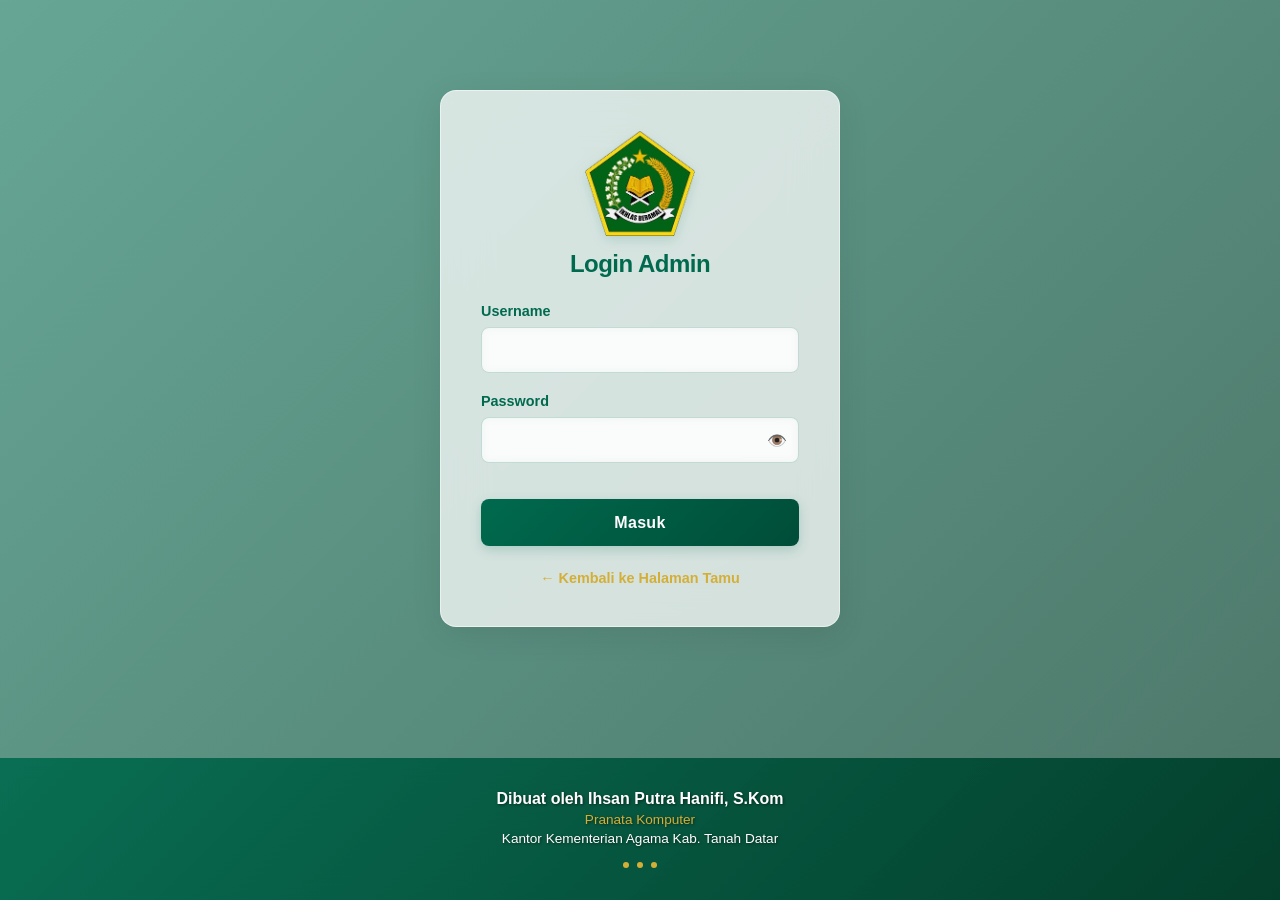
==== commit 95b7f90c: "Update dashboard.html" ====
--- a/dashboard.html
+++ b/dashboard.html
@@ -5,7 +5,7 @@
     <meta name="viewport" content="width=device-width, initial-scale=1.0, maximum-scale=1.0, user-scalable=no">
     <meta http-equiv="Cache-Control" content="max-age=86400">
     <meta name="description" content="Dashboard Admin E-Tamu Kementerian Agama Kabupaten Tanah Datar">
-    <link rel="icon" href="LogoETAMU.png" type="image/png">
+    <link rel="icon" href="LogoETAMU.jpeg" type="image/png">
     <title>Dashboard Admin - E-Tamu Kemenag</title>
     
     <!-- Preload untuk performa loading lebih cepat -->
--- a/style.css
+++ b/style.css
@@ -1,15 +1,34 @@
 :root {
+    /* Palet Warna Formal & Elegan Kementerian Agama */
     --kemenag-green: #006a4e;
-    --kemenag-gold: #f4c430;
-    --bg-image: url('https://images.unsplash.com/photo-1541339907198-e08756dedf3f?q=80&w=1920&auto=format&fit=crop');
-    --text-dark: #333;
+    --kemenag-green-dark: #004d38;
+    --kemenag-gold: #d4af37; /* Emas metalik yang berwibawa */
+    
+    /* Background Kantor Profesional (Formal Office Interior) */
+    --bg-image: url('https://images.unsplash.com/photo-1497366216548-37526070297c?q=80&w=1920&auto=format&fit=crop');
+    
+    --text-dark: #1e293b;
+    --text-muted: #64748b;
     --white: #ffffff;
-}
-
-* { box-sizing: border-box; margin: 0; padding: 0; font-family: 'Segoe UI', Tahoma, Geneva, Verdana, sans-serif; }
+    
+    /* Variabel Glassmorphism (Ditingkatkan untuk Transparansi Maksimal) */
+    --glass-bg: rgba(255, 255, 255, 0.75); /* Lebih transparan agar background kantor terlihat */
+    --glass-bg-strong: rgba(255, 255, 255, 0.85);
+    --glass-border: rgba(255, 255, 255, 0.5);
+    --shadow-soft: 0 8px 32px rgba(0, 0, 0, 0.08);
+    --shadow-hover: 0 12px 40px rgba(0, 106, 78, 0.15);
+}
+
+* { 
+    box-sizing: border-box; 
+    margin: 0; 
+    padding: 0; 
+    font-family: 'Inter', 'Segoe UI', Tahoma, Geneva, Verdana, sans-serif; 
+}
 
 body {
-    background: linear-gradient(rgba(0, 106, 78, 0.85), rgba(0, 106, 78, 0.9)), var(--bg-image);
+    /* Gradien hijau diperhalus (opacity 0.6 - 0.7) agar gambar kantor di belakangnya lebih terlihat jelas */
+    background: linear-gradient(135deg, rgba(0, 106, 78, 0.6) 0%, rgba(0, 60, 40, 0.7) 100%), var(--bg-image);
     background-size: cover;
     background-position: center;
     background-attachment: fixed;
@@ -19,22 +38,52 @@
     flex-direction: column;
 }
 
-/* === CONTAINER & LOGO === */
+/* === CONTAINER & LOGO (GLASSMORPHISM PREMIUM) === */
 .container {
-    max-width: 800px;
-    width: 95%;
+    max-width: 900px;
+    width: 92%;
     margin: 2rem auto;
-    background: var(--white);
-    border-radius: 12px;
-    box-shadow: 0 8px 32px rgba(0,0,0,0.2);
-    padding: 2rem;
+    background: var(--glass-bg);
+    backdrop-filter: blur(24px); /* Blur lebih kuat untuk efek kaca premium */
+    -webkit-backdrop-filter: blur(24px);
+    border: 1px solid var(--glass-border);
+    border-radius: 16px;
+    box-shadow: var(--shadow-soft);
+    padding: 2.5rem;
     position: relative;
-    animation: slideUp 0.5s ease-out;
-}
-
-.logo-container { text-align: center; margin-bottom: 1.5rem; }
-.logo-container img { width: 100px; height: auto; }
-.logo-container h2 { color: var(--kemenag-green); margin-top: 0.5rem; font-size: 1.5rem; }
+    animation: slideUp 0.6s cubic-bezier(0.16, 1, 0.3, 1);
+}
+
+/* === OPTIMASI LOGO SEGI 5 === */
+.logo-container { 
+    text-align: center; 
+    margin-bottom: 1.5rem; 
+    display: flex;
+    flex-direction: column;
+    align-items: center;
+}
+
+.logo-container img { 
+    width: 110px; 
+    height: auto; 
+    object-fit: contain; /* Mencegah distorsi pada bentuk segi 5 */
+    filter: drop-shadow(0 4px 6px rgba(0, 106, 78, 0.15)); /* Bayangan mengikuti bentuk segi 5 */
+    transition: all 0.4s cubic-bezier(0.16, 1, 0.3, 1);
+}
+
+.logo-container img:hover {
+    transform: scale(1.05) translateY(-2px);
+    filter: drop-shadow(0 8px 12px rgba(0, 106, 78, 0.25));
+}
+
+.logo-container h2 { 
+    color: var(--kemenag-green); 
+    margin-top: 0.75rem; 
+    font-size: 1.5rem; 
+    font-weight: 700; 
+    letter-spacing: -0.5px;
+    line-height: 1.3;
+}
 
 /* === ANIMATIONS === */
 @keyframes slideUp { from { opacity: 0; transform: translateY(30px); } to { opacity: 1; transform: translateY(0); } }
@@ -47,69 +96,21 @@
     10%, 30%, 50%, 70%, 90% { transform: translateX(-5px); }
     20%, 40%, 60%, 80% { transform: translateX(5px); }
 }
-@keyframes shimmer {
-    0% { left: -100%; }
-    100% { left: 100%; }
-}
-@keyframes footerSlideUp {
-    from { opacity: 0; transform: translateY(20px); }
-    to { opacity: 1; transform: translateY(0); }
-}
-@keyframes dotPulse {
-    0%, 100% { opacity: 0.3; transform: scale(1); }
-    50% { opacity: 1; transform: scale(1.5); }
-}
-@keyframes slideUpFade {
-    from { opacity: 0; transform: translateY(20px); }
-    to { opacity: 1; transform: translateY(0); }
-}
-
-/* KEYFRAMES UNTUK HEADER & STATISTIK */
-@keyframes headerSlideDown {
-    from { opacity: 0; transform: translateY(-30px); }
-    to { opacity: 1; transform: translateY(0); }
-}
-@keyframes headerShimmer {
-    0% { left: -100%; }
-    100% { left: 100%; }
-}
-@keyframes slideRight {
-    from { opacity: 0; transform: translateX(-50px); }
-    to { opacity: 1; transform: translateX(0); }
-}
-@keyframes slideLeft {
-    from { opacity: 0; transform: translateX(50px); }
-    to { opacity: 1; transform: translateX(0); }
-}
-@keyframes rotateIn {
-    from { opacity: 0; transform: rotate(-180deg) scale(0); }
-    to { opacity: 1; transform: rotate(0) scale(1); }
-}
-@keyframes typing {
-    from { width: 0; }
-    to { width: 100%; }
-}
-@keyframes blink-caret {
-    from, to { border-color: transparent; }
-    50% { border-color: var(--kemenag-green); }
-}
-@keyframes bounce {
-    0%, 100% { transform: translateY(0); }
-    50% { transform: translateY(-5px); }
-}
-@keyframes pulseOnce {
-    0% { transform: scale(1); }
-    50% { transform: scale(1.05); color: var(--kemenag-gold); }
-    100% { transform: scale(1); }
-}
-@keyframes statFlash {
-    0% { background: #f8f9fa; }
-    50% { background: #fff9e6; box-shadow: 0 0 20px rgba(244, 196, 48, 0.5); }
-    100% { background: #f8f9fa; }
-}
-@keyframes growWidth {
-    from { width: 0; }
-}
+@keyframes shimmer { 0% { left: -100%; } 100% { left: 100%; } }
+@keyframes footerSlideUp { from { opacity: 0; transform: translateY(20px); } to { opacity: 1; transform: translateY(0); } }
+@keyframes dotPulse { 0%, 100% { opacity: 0.3; transform: scale(1); } 50% { opacity: 1; transform: scale(1.5); } }
+@keyframes slideUpFade { from { opacity: 0; transform: translateY(20px); } to { opacity: 1; transform: translateY(0); } }
+@keyframes headerSlideDown { from { opacity: 0; transform: translateY(-30px); } to { opacity: 1; transform: translateY(0); } }
+@keyframes headerShimmer { 0% { left: -100%; } 100% { left: 100%; } }
+@keyframes slideRight { from { opacity: 0; transform: translateX(-50px); } to { opacity: 1; transform: translateX(0); } }
+@keyframes slideLeft { from { opacity: 0; transform: translateX(50px); } to { opacity: 1; transform: translateX(0); } }
+@keyframes rotateIn { from { opacity: 0; transform: rotate(-180deg) scale(0); } to { opacity: 1; transform: rotate(0) scale(1); } }
+@keyframes typing { from { width: 0; } to { width: 100%; } }
+@keyframes blink-caret { from, to { border-color: transparent; } 50% { border-color: var(--kemenag-green); } }
+@keyframes bounce { 0%, 100% { transform: translateY(0); } 50% { transform: translateY(-5px); } }
+@keyframes pulseOnce { 0% { transform: scale(1); } 50% { transform: scale(1.05); color: var(--kemenag-gold); } 100% { transform: scale(1); } }
+@keyframes statFlash { 0% { background: rgba(255,255,255,0.7); } 50% { background: #fff9e6; box-shadow: 0 0 20px rgba(212, 175, 55, 0.3); } 100% { background: rgba(255,255,255,0.7); } }
+@keyframes growWidth { from { width: 0; } }
 
 .animate-fade-in { animation: fadeIn 0.4s ease-out forwards; }
 .animate-slide-up { animation: slideUp 0.4s ease-out forwards; }
@@ -117,375 +118,199 @@
 .stat-flash { animation: statFlash 1s ease-out; }
 
 /* === FORM & INPUTS === */
-.form-group { margin-bottom: 1rem; }
-.form-group label { display: block; margin-bottom: 0.5rem; font-weight: 600; color: var(--kemenag-green); }
+.form-group { margin-bottom: 1.25rem; }
+.form-group label { display: block; margin-bottom: 0.5rem; font-weight: 600; color: var(--kemenag-green); font-size: 0.9rem; }
+
 .form-control {
-    width: 100%; padding: 0.75rem; border: 1px solid #ccc; border-radius: 6px; font-size: 1rem;
-    transition: border-color 0.3s, box-shadow 0.3s;
-}
-.form-control:focus { outline: none; border-color: var(--kemenag-green); box-shadow: 0 0 0 3px rgba(0, 106, 78, 0.1); }
+    width: 100%; 
+    padding: 0.85rem 1rem; 
+    border: 1px solid rgba(0, 106, 78, 0.2); 
+    border-radius: 8px; 
+    font-size: 0.95rem;
+    background: rgba(255, 255, 255, 0.5); /* Lebih transparan */
+    backdrop-filter: blur(4px);
+    transition: all 0.3s ease;
+    color: var(--text-dark);
+}
+.form-control:focus { 
+    outline: none; 
+    border-color: var(--kemenag-green); 
+    background: rgba(255, 255, 255, 0.9);
+    box-shadow: 0 0 0 4px rgba(0, 106, 78, 0.08); 
+}
 
 /* === FORM GRID LAYOUT === */
-.form-grid {
-    display: grid;
-    grid-template-columns: 1fr;
-    gap: 2rem;
-    align-items: start;
-}
-
-@media (min-width: 768px) {
-    .form-grid {
-        grid-template-columns: 1.3fr 1fr;
-    }
-}
-
-.form-column, .camera-column {
-    display: flex;
-    flex-direction: column;
-    gap: 1rem;
-}
+.form-grid { display: grid; grid-template-columns: 1fr; gap: 2rem; align-items: start; }
+@media (min-width: 768px) { .form-grid { grid-template-columns: 1.3fr 1fr; } }
+.form-column, .camera-column { display: flex; flex-direction: column; gap: 1rem; }
 
 /* === CAMERA BOX === */
 .camera-box {
-    width: 100%;
-    aspect-ratio: 3/4;
-    max-height: 400px;
-    background: #f0f4f2;
-    border: 2px dashed var(--kemenag-green);
+    width: 100%; aspect-ratio: 3/4; max-height: 400px;
+    background: rgba(255, 255, 255, 0.4);
+    backdrop-filter: blur(4px);
+    border: 2px dashed rgba(0, 106, 78, 0.3);
     border-radius: 12px;
-    display: flex;
-    justify-content: center;
-    align-items: center;
-    overflow: hidden;
-    position: relative;
-    transition: all 0.3s ease;
-}
-
-.camera-box.active {
-    border-style: solid;
-    background: #000;
-}
-
-/* === CAMERA INTERAKTIF === */
-.camera-clickable {
-    cursor: pointer;
-    transition: all 0.3s ease;
-}
-
+    display: flex; justify-content: center; align-items: center;
+    overflow: hidden; position: relative; transition: all 0.3s ease;
+}
+.camera-box.active { border-style: solid; border-color: var(--kemenag-green); background: #000; }
+
+.camera-clickable { cursor: pointer; transition: all 0.3s ease; }
 .camera-clickable:hover { opacity: 0.9; }
 .camera-clickable:active { transform: scale(0.98); }
 
-.camera-placeholder {
-    text-align: center;
-    color: var(--kemenag-green);
-    padding: 2rem;
-    transition: all 0.3s ease;
-}
-
+.camera-placeholder { text-align: center; color: var(--kemenag-green); padding: 2rem; transition: all 0.3s ease; }
 .camera-placeholder:hover { background: rgba(0, 106, 78, 0.05); }
 .camera-placeholder:hover span { transform: scale(1.1); }
-
-.camera-placeholder span {
-    font-size: 3rem;
-    display: block;
-    margin-bottom: 0.5rem;
-    transition: transform 0.3s ease;
-}
-
+.camera-placeholder span { font-size: 3rem; display: block; margin-bottom: 0.5rem; transition: transform 0.3s ease; }
 .camera-placeholder p { font-size: 0.9rem; font-weight: 600; }
 
 .camera-overlay {
-    position: absolute;
-    bottom: 0; left: 0; right: 0;
+    position: absolute; bottom: 0; left: 0; right: 0;
     background: linear-gradient(transparent, rgba(0,0,0,0.8));
     padding: 1.5rem 1rem 1rem;
-    display: flex;
-    flex-direction: column;
-    align-items: center;
-    justify-content: center;
-    pointer-events: none;
-    animation: slideUpFade 0.4s ease-out;
-}
-
-.camera-overlay-icon {
-    font-size: 2.5rem;
-    margin-bottom: 0.5rem;
-    animation: pulse 1.5s infinite;
-    filter: drop-shadow(0 2px 8px rgba(0,0,0,0.5));
-}
-
-.camera-overlay-text {
-    color: white;
-    font-weight: 600;
-    font-size: 0.9rem;
-    text-shadow: 0 1px 3px rgba(0,0,0,0.8);
-    text-align: center;
-}
-
-.camera-helper {
-    display: block;
-    text-align: center;
-    color: #666;
-    font-size: 0.8rem;
-    margin-top: 0.5rem;
-    font-style: italic;
-}
-
-#videoElement, #photoPreview {
-    width: 100%;
-    height: 100%;
-    object-fit: cover;
-    display: block;
-}
-
+    display: flex; flex-direction: column; align-items: center; justify-content: center;
+    pointer-events: none; animation: slideUpFade 0.4s ease-out;
+}
+.camera-overlay-icon { font-size: 2.5rem; margin-bottom: 0.5rem; animation: pulse 1.5s infinite; filter: drop-shadow(0 2px 8px rgba(0,0,0,0.5)); }
+.camera-overlay-text { color: white; font-weight: 600; font-size: 0.9rem; text-shadow: 0 1px 3px rgba(0,0,0,0.8); text-align: center; }
+.camera-helper { display: block; text-align: center; color: var(--text-muted); font-size: 0.8rem; margin-top: 0.5rem; font-style: italic; }
+
+#videoElement, #photoPreview { width: 100%; height: 100%; object-fit: cover; display: block; }
 #canvasElement { display: none; }
 
 /* === BUTTONS === */
 .btn-primary {
-    width: 100%; background: var(--kemenag-green); color: white; border: none; padding: 1rem;
-    border-radius: 6px; font-size: 1.1rem; font-weight: bold; cursor: pointer; margin-top: 1rem;
-    transition: all 0.3s ease;
-}
-.btn-primary:hover { background: #005a42; transform: translateY(-2px); box-shadow: 0 4px 12px rgba(0,106,78,0.3); }
+    width: 100%; 
+    background: linear-gradient(135deg, var(--kemenag-green) 0%, var(--kemenag-green-dark) 100%); 
+    color: white; border: none; padding: 0.9rem;
+    border-radius: 8px; font-size: 1rem; font-weight: 600; letter-spacing: 0.3px;
+    cursor: pointer; margin-top: 1rem;
+    transition: all 0.3s cubic-bezier(0.4, 0, 0.2, 1);
+    box-shadow: 0 4px 12px rgba(0, 106, 78, 0.2);
+}
+.btn-primary:hover { transform: translateY(-2px); box-shadow: 0 8px 20px rgba(0, 106, 78, 0.3); }
 .btn-primary:active { transform: translateY(0) scale(0.98); }
 
 .btn-camera {
-    width: 100%;
-    background: var(--kemenag-green);
-    color: white;
-    border: none;
-    padding: 0.85rem;
-    border-radius: 8px;
-    font-weight: 600;
-    cursor: pointer;
-    transition: all 0.2s;
-    display: flex;
-    align-items: center;
-    justify-content: center;
-    gap: 8px;
-}
-.btn-camera:hover { background: #005a42; transform: translateY(-2px); }
-.btn-camera:active { transform: translateY(0); }
+    width: 100%; background: var(--kemenag-green); color: white; border: none;
+    padding: 0.85rem; border-radius: 8px; font-weight: 600; cursor: pointer;
+    transition: all 0.2s; display: flex; align-items: center; justify-content: center; gap: 8px;
+}
+.btn-camera:hover { background: var(--kemenag-green-dark); transform: translateY(-2px); }
 
 .btn-secondary {
-    width: 100%;
-    background: #6c757d;
-    color: white;
-    border: none;
-    padding: 0.85rem;
-    border-radius: 8px;
-    font-weight: 600;
-    cursor: pointer;
-    transition: all 0.2s;
-}
-.btn-secondary:hover { background: #5a6268; }
+    width: 100%; background: #64748b; color: white; border: none;
+    padding: 0.85rem; border-radius: 8px; font-weight: 600; cursor: pointer; transition: all 0.2s;
+}
+.btn-secondary:hover { background: #475569; }
 
 .btn-danger { 
-    background: #dc3545; 
-    color: white; 
-    border: none; 
-    padding: 0.5rem 1rem; 
-    border-radius: 4px; 
-    cursor: pointer; 
-    transition: all 0.2s; 
-}
-.btn-danger:hover { background: #c82333; transform: scale(1.05); }
+    background: #ef4444; color: white; border: none; padding: 0.5rem 1rem; 
+    border-radius: 6px; cursor: pointer; transition: all 0.2s; font-weight: 500;
+}
+.btn-danger:hover { background: #dc2626; transform: translateY(-1px); }
 
 /* ============================================
    EXPORT EXCEL & PERFORMANCE STYLING
    ============================================ */
-
-/* Tombol Export Excel */
 .btn-export-excel {
-    background: linear-gradient(135deg, #217346 0%, #185c37 100%);
-    color: white;
-    border: none;
-    padding: 0.6rem 1.2rem;
-    border-radius: 6px;
-    font-weight: 600;
-    cursor: pointer;
-    transition: all 0.2s;
-    white-space: nowrap;
-    display: inline-flex;
-    align-items: center;
-    gap: 6px;
-    box-shadow: 0 2px 4px rgba(33, 115, 70, 0.2);
-}
-
-.btn-export-excel:hover {
-    background: linear-gradient(135deg, #185c37 0%, #0f4726 100%);
-    transform: translateY(-2px);
-    box-shadow: 0 4px 12px rgba(33, 115, 70, 0.4);
-}
-
+    background: linear-gradient(135deg, #107c41 0%, #0a5c2f 100%);
+    color: white; border: none; padding: 0.75rem 1.2rem; border-radius: 8px;
+    font-weight: 600; cursor: pointer; transition: all 0.3s ease;
+    white-space: nowrap; display: inline-flex; align-items: center; gap: 6px;
+    box-shadow: 0 4px 12px rgba(16, 124, 65, 0.2);
+}
+.btn-export-excel:hover { transform: translateY(-2px); box-shadow: 0 6px 16px rgba(16, 124, 65, 0.3); }
 .btn-export-excel:active { transform: translateY(0); }
-
-.btn-export-excel:disabled {
-    background: #ccc;
-    cursor: not-allowed;
-    transform: none;
-    box-shadow: none;
-}
-
-.btn-export-excel.loading {
-    pointer-events: none;
-    opacity: 0.7;
-}
-
+.btn-export-excel:disabled { background: #cbd5e1; cursor: not-allowed; transform: none; box-shadow: none; }
+.btn-export-excel.loading { pointer-events: none; opacity: 0.8; }
 .btn-export-excel.loading::after {
-    content: '';
-    width: 14px;
-    height: 14px;
-    border: 2px solid rgba(255,255,255,0.3);
-    border-top-color: white;
-    border-radius: 50%;
-    animation: spin 0.8s linear infinite;
-    margin-left: 8px;
-}
-
-/* Info Performa */
+    content: ''; width: 14px; height: 14px; border: 2px solid rgba(255,255,255,0.3);
+    border-top-color: white; border-radius: 50%; animation: spin 0.8s linear infinite; margin-left: 8px;
+}
+
 .performance-info {
-    background: linear-gradient(135deg, #f0f9f6 0%, #ffffff 100%);
-    padding: 0.75rem 1rem;
-    border-radius: 8px;
-    border-left: 4px solid var(--kemenag-green);
-    margin-bottom: 1rem;
-    font-size: 0.85rem;
-    color: #666;
-    display: flex;
-    align-items: center;
-    gap: 0.5rem;
+    background: rgba(255, 255, 255, 0.6);
+    backdrop-filter: blur(8px);
+    padding: 0.75rem 1rem; border-radius: 8px;
+    border-left: 4px solid var(--kemenag-gold);
+    margin-bottom: 1rem; font-size: 0.85rem; color: var(--text-muted);
+    display: flex; align-items: center; gap: 0.5rem;
     animation: fadeIn 0.3s ease-out;
 }
-
-.performance-info strong {
-    font-weight: bold;
-    color: var(--kemenag-green);
-}
+.performance-info strong { font-weight: 700; color: var(--kemenag-green); }
 
 /* === TOMBOL AKSI TABEL USER === */
 #usersTable .btn-sm {
-    width: 110px !important;
-    min-width: 110px !important;
-    max-width: 110px !important;
-    height: 38px !important;
-    padding: 0 !important;
-    margin: 0 4px !important;
-    font-size: 0.85rem !important;
-    font-weight: 600 !important;
-    border-radius: 6px !important;
-    border: none !important;
-    color: white !important;
-    cursor: pointer !important;
-    display: inline-flex !important;
-    align-items: center !important;
-    justify-content: center !important;
-    gap: 5px !important;
-    transition: all 0.2s ease !important;
-    vertical-align: middle !important;
-    line-height: 1 !important;
-    box-sizing: border-box !important;
-}
-
-#usersTable .btn-sm.btn-secondary { background-color: #006a4e !important; }
-#usersTable .btn-sm.btn-secondary:hover {
-    background-color: #005a42 !important;
-    transform: translateY(-2px);
-    box-shadow: 0 4px 10px rgba(0, 106, 78, 0.4);
-}
-
-#usersTable .btn-sm.btn-danger { background-color: #dc3545 !important; }
-#usersTable .btn-sm.btn-danger:hover {
-    background-color: #c82333 !important;
-    transform: translateY(-2px);
-    box-shadow: 0 4px 10px rgba(220, 53, 69, 0.4);
-}
-
-#usersTable td:last-child {
-    text-align: center !important;
-    white-space: nowrap !important;
-    vertical-align: middle !important;
-    width: 250px !important;
-    min-width: 250px !important;
-}
+    width: 110px !important; min-width: 110px !important; max-width: 110px !important;
+    height: 36px !important; padding: 0 !important; margin: 0 4px !important;
+    font-size: 0.8rem !important; font-weight: 600 !important; border-radius: 6px !important;
+    border: none !important; color: white !important; cursor: pointer !important;
+    display: inline-flex !important; align-items: center !important; justify-content: center !important;
+    gap: 5px !important; transition: all 0.2s ease !important; vertical-align: middle !important;
+}
+#usersTable .btn-sm.btn-secondary { background-color: var(--kemenag-green) !important; }
+#usersTable .btn-sm.btn-secondary:hover { background-color: var(--kemenag-green-dark) !important; transform: translateY(-2px); }
+#usersTable .btn-sm.btn-danger { background-color: #ef4444 !important; }
+#usersTable .btn-sm.btn-danger:hover { background-color: #dc2626 !important; transform: translateY(-2px); }
+#usersTable td:last-child { text-align: center !important; white-space: nowrap !important; vertical-align: middle !important; width: 250px !important; min-width: 250px !important; }
 
 /* === PASSWORD EYE === */
 .password-wrapper { position: relative; }
-.toggle-password { position: absolute; right: 10px; top: 50%; transform: translateY(-50%); cursor: pointer; color: #666; transition: color 0.3s; }
+.toggle-password { position: absolute; right: 12px; top: 50%; transform: translateY(-50%); cursor: pointer; color: var(--text-muted); transition: color 0.3s; }
 .toggle-password:hover { color: var(--kemenag-green); }
 
-/* === LOADING === */
+/* === LOADING (Glassmorphism) === */
 .loading-overlay {
-    position: fixed; top: 0; left: 0; width: 100%; height: 100%; background: rgba(255,255,255,0.9);
+    position: fixed; top: 0; left: 0; width: 100%; height: 100%; 
+    background: rgba(255, 255, 255, 0.7);
+    backdrop-filter: blur(12px);
     display: flex; flex-direction: column; justify-content: center; align-items: center; z-index: 9999;
     animation: fadeIn 0.3s;
 }
-.spinner {
-    width: 50px; height: 50px; border: 5px solid #f3f3f3; border-top: 5px solid var(--kemenag-green);
-    border-radius: 50%; animation: spin 1s linear infinite;
-}
-.loading-text { margin-top: 1rem; font-weight: bold; color: var(--kemenag-green); font-size: 1.1rem; animation: pulse 1.5s infinite; }
-
-/* === MODAL === */
+.spinner { width: 50px; height: 50px; border: 4px solid rgba(0, 106, 78, 0.1); border-top: 4px solid var(--kemenag-green); border-radius: 50%; animation: spin 1s linear infinite; }
+.loading-text { margin-top: 1rem; font-weight: 600; color: var(--kemenag-green); font-size: 1rem; animation: pulse 1.5s infinite; }
+
+/* === MODAL (Glassmorphism) === */
 .modal {
-    position: fixed; top: 0; left: 0; width: 100%; height: 100%; background: rgba(0,0,0,0.6);
-    display: flex; justify-content: center; align-items: center; z-index: 10000; animation: fadeIn 0.3s;
+    position: fixed; top: 0; left: 0; width: 100%; height: 100%; 
+    background: rgba(15, 23, 42, 0.4);
+    backdrop-filter: blur(8px);
+    display: flex; justify-content: center; align-items: center; z-index: 10000; 
+    animation: fadeIn 0.3s;
 }
 .modal-content {
-    background: white; padding: 2rem; border-radius: 12px; text-align: center; max-width: 400px; width: 90%;
-    animation: slideUp 0.4s cubic-bezier(0.175, 0.885, 0.32, 1.275);
-}
-.modal.success .modal-content { border-top: 5px solid var(--kemenag-green); }
-.modal.error .modal-content { border-top: 5px solid #dc3545; }
+    background: var(--glass-bg-strong);
+    backdrop-filter: blur(20px);
+    padding: 2rem; border-radius: 16px; text-align: center; max-width: 400px; width: 90%;
+    border: 1px solid var(--glass-border);
+    box-shadow: 0 20px 50px rgba(0,0,0,0.15);
+    animation: slideUp 0.4s cubic-bezier(0.16, 1, 0.3, 1);
+}
+.modal.success .modal-content { border-top: 4px solid var(--kemenag-green); }
+.modal.error .modal-content { border-top: 4px solid #ef4444; }
 
 /* === FOOTER DENGAN ANIMASI === */
 .footer {
-    text-align: center;
-    padding: 2rem 1.5rem;
-    color: white;
-    margin-top: auto;
-    position: relative;
-    overflow: hidden;
-    background: linear-gradient(135deg, rgba(0, 106, 78, 0.9) 0%, rgba(0, 90, 66, 0.95) 100%);
-}
-
+    text-align: center; padding: 2rem 1.5rem; color: white; margin-top: auto;
+    position: relative; overflow: hidden;
+    background: linear-gradient(135deg, rgba(0, 106, 78, 0.9) 0%, rgba(0, 60, 40, 0.95) 100%);
+    backdrop-filter: blur(10px);
+}
 .footer::before {
-    content: '';
-    position: absolute;
-    top: 0; left: -100%;
-    width: 100%; height: 2px;
+    content: ''; position: absolute; top: 0; left: -100%; width: 100%; height: 2px;
     background: linear-gradient(90deg, transparent, var(--kemenag-gold), transparent);
     animation: shimmer 3s infinite;
 }
-
 .footer-content { position: relative; z-index: 1; }
-
-.footer-line {
-    opacity: 0;
-    animation: footerSlideUp 0.8s ease-out forwards;
-    text-shadow: 1px 1px 3px rgba(0,0,0,0.5);
-}
-
-.footer-line-1 { font-size: 1rem; font-weight: bold; animation-delay: 0.2s; margin-bottom: 0.25rem; }
+.footer-line { opacity: 0; animation: footerSlideUp 0.8s ease-out forwards; text-shadow: 1px 1px 3px rgba(0,0,0,0.5); }
+.footer-line-1 { font-size: 1rem; font-weight: 600; animation-delay: 0.2s; margin-bottom: 0.25rem; }
 .footer-line-2 { font-size: 0.85rem; font-weight: 500; animation-delay: 0.4s; margin-bottom: 0.25rem; color: var(--kemenag-gold); }
 .footer-line-3 { font-size: 0.85rem; animation-delay: 0.6s; opacity: 0.9; }
-
-.footer-decoration {
-    display: flex;
-    justify-content: center;
-    gap: 8px;
-    margin-top: 1rem;
-    position: relative;
-    z-index: 1;
-}
-
-.footer-dot {
-    width: 6px; height: 6px;
-    border-radius: 50%;
-    background: var(--kemenag-gold);
-    animation: dotPulse 2s ease-in-out infinite;
-}
-
+.footer-decoration { display: flex; justify-content: center; gap: 8px; margin-top: 1rem; position: relative; z-index: 1; }
+.footer-dot { width: 6px; height: 6px; border-radius: 50%; background: var(--kemenag-gold); animation: dotPulse 2s ease-in-out infinite; }
 .footer-dot:nth-child(1) { animation-delay: 0s; }
 .footer-dot:nth-child(2) { animation-delay: 0.3s; }
 .footer-dot:nth-child(3) { animation-delay: 0.6s; }
@@ -493,177 +318,101 @@
 /* ============================================
    HEADER ANIMASI
    ============================================ */
-
-.animate-header {
-    animation: headerSlideDown 0.6s ease-out;
-    position: relative;
-    overflow: hidden;
-}
-
+.animate-header { animation: headerSlideDown 0.6s ease-out; position: relative; overflow: hidden; }
 .animate-header::before {
-    content: '';
-    position: absolute;
-    top: 0; left: -100%;
-    width: 100%; height: 100%;
-    background: linear-gradient(90deg, transparent, rgba(244, 196, 48, 0.1), transparent);
+    content: ''; position: absolute; top: 0; left: -100%; width: 100%; height: 100%;
+    background: linear-gradient(90deg, transparent, rgba(212, 175, 55, 0.1), transparent);
     animation: headerShimmer 3s infinite;
 }
-
-.header-left {
-    display: flex;
-    align-items: center;
-    gap: 10px;
-    flex: 1;
-    animation: slideRight 0.8s ease-out;
-}
-
+.header-left { display: flex; align-items: center; gap: 10px; flex: 1; animation: slideRight 0.8s ease-out; }
 .header-logo-wrapper { display: flex; align-items: center; gap: 12px; }
-
-.header-logo {
-    transition: transform 0.3s ease;
-    animation: rotateIn 1s ease-out;
-}
-
+.header-logo { transition: transform 0.3s ease; animation: rotateIn 1s ease-out; }
 .header-logo:hover { transform: rotate(360deg) scale(1.1); }
-
 .header-title-group { display: flex; flex-direction: column; gap: 2px; }
-
 .header-title {
-    font-size: 1.1rem;
-    font-weight: bold;
-    color: var(--kemenag-green);
-    overflow: hidden;
-    white-space: nowrap;
-    border-right: 2px solid var(--kemenag-green);
+    font-size: 1.1rem; font-weight: 700; color: var(--kemenag-green);
+    overflow: hidden; white-space: nowrap; border-right: 2px solid var(--kemenag-green);
     animation: typing 2s steps(20, end), blink-caret 0.75s step-end infinite;
 }
-
-.header-subtitle {
-    font-size: 0.75rem;
-    color: #666;
-    opacity: 0;
-    animation: fadeIn 0.5s ease-out 2s forwards;
-}
-
+.header-subtitle { font-size: 0.75rem; color: var(--text-muted); opacity: 0; animation: fadeIn 0.5s ease-out 2s forwards; }
 .animate-fade-in-delay { animation: fadeIn 0.5s ease-out 2s forwards; }
-
-.header-right {
-    display: flex;
-    align-items: center;
-    gap: 15px;
-    text-align: right;
-    animation: slideLeft 0.8s ease-out;
-}
+.header-right { display: flex; align-items: center; gap: 15px; text-align: right; animation: slideLeft 0.8s ease-out; }
 
 .header-datetime {
-    display: flex;
-    align-items: center;
-    gap: 8px;
-    background: linear-gradient(135deg, #f0f9f6 0%, #ffffff 100%);
-    padding: 8px 12px;
-    border-radius: 8px;
-    border: 1px solid #e0e0e0;
+    display: flex; align-items: center; gap: 8px;
+    background: rgba(255, 255, 255, 0.6);
+    backdrop-filter: blur(8px);
+    padding: 8px 12px; border-radius: 8px;
+    border: 1px solid rgba(0, 106, 78, 0.1);
     transition: all 0.3s ease;
 }
-
-.header-datetime:hover {
-    transform: translateY(-2px);
-    box-shadow: 0 4px 12px rgba(0, 106, 78, 0.15);
-    border-color: var(--kemenag-green);
-}
-
+.header-datetime:hover { transform: translateY(-2px); box-shadow: 0 4px 12px rgba(0, 106, 78, 0.1); border-color: var(--kemenag-green); }
 .datetime-icon { font-size: 1.2rem; animation: pulse 2s infinite; }
-.datetime-text { font-weight: bold; color: var(--kemenag-green); font-size: 0.85rem; }
+.datetime-text { font-weight: 600; color: var(--kemenag-green); font-size: 0.85rem; }
 
 .header-user-info {
-    display: flex;
-    align-items: center;
-    gap: 8px;
-    background: linear-gradient(135deg, #fff9e6 0%, #ffffff 100%);
-    padding: 8px 12px;
-    border-radius: 8px;
-    border: 1px solid #f4c430;
+    display: flex; align-items: center; gap: 8px;
+    background: rgba(255, 255, 255, 0.6);
+    backdrop-filter: blur(8px);
+    padding: 8px 12px; border-radius: 8px;
+    border: 1px solid rgba(212, 175, 55, 0.3);
     transition: all 0.3s ease;
 }
-
-.header-user-info:hover {
-    transform: translateY(-2px);
-    box-shadow: 0 4px 12px rgba(244, 196, 48, 0.2);
-}
-
+.header-user-info:hover { transform: translateY(-2px); box-shadow: 0 4px 12px rgba(212, 175, 55, 0.15); }
 .user-avatar { font-size: 1.3rem; animation: bounce 2s infinite; }
-.user-text { font-size: 0.85rem; color: #666; font-weight: 500; }
+.user-text { font-size: 0.85rem; color: var(--text-dark); font-weight: 600; }
 
 .btn-logout {
-    display: flex;
-    align-items: center;
-    gap: 6px;
-    background: linear-gradient(135deg, #dc3545 0%, #c82333 100%);
-    color: white;
-    border: none;
-    padding: 8px 16px;
-    border-radius: 8px;
-    font-weight: 600;
-    cursor: pointer;
-    transition: all 0.3s ease;
-    position: relative;
-    overflow: hidden;
-}
-
+    display: flex; align-items: center; gap: 6px;
+    background: linear-gradient(135deg, #ef4444 0%, #dc2626 100%);
+    color: white; border: none; padding: 8px 16px; border-radius: 8px;
+    font-weight: 600; cursor: pointer; transition: all 0.3s ease;
+    position: relative; overflow: hidden; box-shadow: 0 4px 12px rgba(239, 68, 68, 0.2);
+}
 .btn-logout::before {
-    content: '';
-    position: absolute;
-    top: 50%; left: 50%;
-    width: 0; height: 0;
-    border-radius: 50%;
-    background: rgba(255, 255, 255, 0.3);
-    transform: translate(-50%, -50%);
-    transition: width 0.6s, height 0.6s;
-}
-
+    content: ''; position: absolute; top: 50%; left: 50%; width: 0; height: 0;
+    border-radius: 50%; background: rgba(255, 255, 255, 0.3);
+    transform: translate(-50%, -50%); transition: width 0.6s, height 0.6s;
+}
 .btn-logout:hover::before { width: 300px; height: 300px; }
-.btn-logout:hover { transform: translateY(-2px); box-shadow: 0 4px 12px rgba(220, 53, 69, 0.4); }
+.btn-logout:hover { transform: translateY(-2px); box-shadow: 0 6px 16px rgba(239, 68, 68, 0.3); }
 .btn-logout:active { transform: translateY(0); }
-
 .logout-icon { font-size: 1rem; transition: transform 0.3s ease; }
 .btn-logout:hover .logout-icon { transform: translateX(3px); }
 .logout-text { font-size: 0.85rem; }
 
 /* === DASHBOARD === */
-.dashboard-header { 
-    display: flex; 
-    justify-content: space-between; 
-    align-items: center; 
-    margin-bottom: 1.5rem; 
-    flex-wrap: wrap; 
-    gap: 1rem; 
-}
-
-.hamburger { 
-    display: none; 
-    font-size: 1.5rem; 
-    cursor: pointer; 
-    color: var(--kemenag-green); 
-    background: none; 
-    border: none; 
-    padding: 0.5rem; 
-}
+.dashboard-header { display: flex; justify-content: space-between; align-items: center; margin-bottom: 1.5rem; flex-wrap: wrap; gap: 1rem; }
+.hamburger { display: none; font-size: 1.5rem; cursor: pointer; color: var(--kemenag-green); background: none; border: none; padding: 0.5rem; }
 
 .nav-tabs-container { position: relative; margin-bottom: 1rem; }
-.nav-tabs { display: flex; gap: 0.5rem; border-bottom: 2px solid #ddd; }
+.nav-tabs { display: flex; gap: 0.5rem; border-bottom: 2px solid rgba(0, 106, 78, 0.1); }
 .nav-tab {
-    padding: 0.75rem 1.5rem; cursor: pointer; border: none; background: none; font-weight: 600; color: #666;
-    transition: all 0.3s; border-radius: 6px 6px 0 0;
-}
-.nav-tab:hover { background: #f1f1f1; color: var(--kemenag-green); }
-.nav-tab.active { color: var(--kemenag-green); border-bottom: 3px solid var(--kemenag-green); background: #f8f9fa; }
-
-.table-responsive { overflow-x: auto; margin-top: 1rem; border-radius: 8px; box-shadow: 0 2px 8px rgba(0,0,0,0.05); }
-table { width: 100%; border-collapse: collapse; min-width: 600px; background: white; }
-th, td { padding: 0.75rem; text-align: left; border-bottom: 1px solid #ddd; }
-th { background: var(--kemenag-green); color: white; position: sticky; top: 0; }
-tr { transition: background 0.2s; }
-tr:hover { background: #f1f8f6; }
+    padding: 0.75rem 1.5rem; cursor: pointer; border: none; background: none; font-weight: 600; color: var(--text-muted);
+    transition: all 0.3s; border-radius: 8px 8px 0 0;
+}
+.nav-tab:hover { background: rgba(0, 106, 78, 0.05); color: var(--kemenag-green); }
+.nav-tab.active { color: var(--kemenag-green); border-bottom: 3px solid var(--kemenag-green); background: rgba(0, 106, 78, 0.08); }
+
+.table-responsive { 
+    overflow-x: auto; margin-top: 1rem; border-radius: 12px; 
+    box-shadow: var(--shadow-soft); 
+    background: rgba(255, 255, 255, 0.6);
+    backdrop-filter: blur(8px);
+}
+table { width: 100%; border-collapse: separate; border-spacing: 0; min-width: 600px; background: transparent; }
+th { 
+    background: var(--kemenag-green); color: white; font-weight: 600;
+    letter-spacing: 0.5px; text-transform: uppercase; font-size: 0.8rem;
+    padding: 1rem 0.75rem;
+}
+th:first-child { border-top-left-radius: 12px; }
+th:last-child { border-top-right-radius: 12px; }
+td { 
+    padding: 1rem 0.75rem; border-bottom: 1px solid rgba(0, 106, 78, 0.08); color: var(--text-dark); font-size: 0.9rem;
+}
+tr:last-child td { border-bottom: none; }
+tr:hover { background: rgba(0, 106, 78, 0.04); }
 
 /* === TABLE USERS STYLING === */
 #usersTable { min-width: 500px; }
@@ -673,166 +422,107 @@
 #usersTable th:last-child { text-align: center; }
 
 .admin-link { text-align: center; margin-top: 1.5rem; font-size: 0.9rem; animation: fadeIn 1s; }
-.admin-link a { color: var(--kemenag-gold); text-decoration: none; font-weight: bold; transition: color 0.3s; }
-.admin-link a:hover { color: #ffd700; text-decoration: underline; }
+.admin-link a { color: var(--kemenag-gold); text-decoration: none; font-weight: 600; transition: color 0.3s; }
+.admin-link a:hover { color: #b8962e; text-decoration: underline; }
 
 /* ============================================
-   STATISTIK DETAIL LENGKAP
+   STATISTIK DETAIL LENGKAP (Glassmorphism Cards)
    ============================================ */
-
 .detail-section {
-    background: white;
+    background: rgba(255, 255, 255, 0.65);
+    backdrop-filter: blur(8px);
+    border: 1px solid var(--glass-border);
     border-radius: 12px;
     padding: 1.5rem;
     margin-bottom: 1.5rem;
-    box-shadow: 0 2px 8px rgba(0,0,0,0.05);
+    box-shadow: var(--shadow-soft);
     animation: slideUp 0.5s ease-out;
 }
 
-.stats-grid { 
-    display: grid; 
-    grid-template-columns: repeat(auto-fit, minmax(200px, 1fr)); 
-    gap: 1rem; 
-    margin-bottom: 2rem; 
-}
+.stats-grid { display: grid; grid-template-columns: repeat(auto-fit, minmax(200px, 1fr)); gap: 1rem; margin-bottom: 2rem; }
 
 .stat-card {
-    background: #f8f9fa;
+    background: rgba(255, 255, 255, 0.65);
+    backdrop-filter: blur(8px);
     padding: 1.5rem;
-    border-radius: 8px;
-    border-left: 5px solid var(--kemenag-green);
-    transition: all 0.3s;
-    position: relative;
-    overflow: hidden;
-}
-
-.stat-card::before {
-    content: '';
-    position: absolute;
-    top: 0; right: 0;
-    width: 60px; height: 60px;
-    background: rgba(0, 106, 78, 0.05);
-    border-radius: 50%;
-    transform: translate(20px, -20px);
-}
-
-.stat-card:hover { transform: translateY(-5px); box-shadow: 0 4px 15px rgba(0,0,0,0.1); }
+    border-radius: 12px;
+    border: 1px solid rgba(255, 255, 255, 0.5);
+    border-left: 4px solid var(--kemenag-green);
+    transition: all 0.3s ease;
+    box-shadow: 0 4px 12px rgba(0,0,0,0.03);
+}
+.stat-card:hover { transform: translateY(-4px); box-shadow: var(--shadow-hover); background: rgba(255, 255, 255, 0.85); }
 .stat-card h3 { font-size: 2rem; color: var(--kemenag-green); margin-bottom: 0.25rem; }
-.stat-card p { color: #666; font-size: 0.9rem; margin: 0; }
-.stat-card .stat-icon { position: absolute; top: 1rem; right: 1rem; font-size: 2rem; opacity: 0.2; }
+.stat-card p { color: var(--text-muted); font-size: 0.9rem; margin: 0; }
+.stat-card .stat-icon { position: absolute; top: 1rem; right: 1rem; font-size: 2rem; opacity: 0.15; }
 
 .stat-card.gold { border-left-color: var(--kemenag-gold); }
-.stat-card.gold h3 { color: #d97706; }
+.stat-card.gold h3 { color: #b8962e; }
 .stat-card.blue { border-left-color: #3b82f6; }
 .stat-card.blue h3 { color: #2563eb; }
 .stat-card.purple { border-left-color: #8b5cf6; }
 .stat-card.purple h3 { color: #7c3aed; }
 
 .comparison-grid { display: grid; grid-template-columns: repeat(auto-fit, minmax(250px, 1fr)); gap: 1rem; }
-
 .comparison-card {
-    background: linear-gradient(135deg, #f8f9fa 0%, #ffffff 100%);
-    border-radius: 10px;
-    padding: 1.25rem;
-    border: 1px solid #e5e7eb;
+    background: rgba(255, 255, 255, 0.6);
+    border-radius: 10px; padding: 1.25rem;
+    border: 1px solid rgba(0, 106, 78, 0.1);
     transition: all 0.3s;
 }
-
-.comparison-card:hover { transform: translateY(-3px); box-shadow: 0 4px 12px rgba(0,0,0,0.08); }
-.comparison-title { font-size: 0.85rem; color: #666; margin-bottom: 0.75rem; font-weight: 600; text-transform: uppercase; letter-spacing: 0.5px; }
+.comparison-card:hover { transform: translateY(-3px); box-shadow: var(--shadow-hover); background: rgba(255, 255, 255, 0.85); }
+.comparison-title { font-size: 0.8rem; color: var(--text-muted); margin-bottom: 0.75rem; font-weight: 600; text-transform: uppercase; letter-spacing: 0.5px; }
 .comparison-values { display: flex; justify-content: space-between; align-items: center; margin-bottom: 0.5rem; }
-.comparison-current { font-size: 1.5rem; font-weight: bold; color: var(--kemenag-green); }
-.comparison-previous { font-size: 0.9rem; color: #666; }
-
-.comparison-trend {
-    display: inline-flex;
-    align-items: center;
-    gap: 4px;
-    padding: 0.25rem 0.5rem;
-    border-radius: 20px;
-    font-size: 0.8rem;
-    font-weight: 600;
-    margin-top: 0.5rem;
-}
-
+.comparison-current { font-size: 1.5rem; font-weight: 700; color: var(--kemenag-green); }
+.comparison-previous { font-size: 0.9rem; color: var(--text-muted); }
+
+.comparison-trend { display: inline-flex; align-items: center; gap: 4px; padding: 0.25rem 0.5rem; border-radius: 20px; font-size: 0.8rem; font-weight: 600; margin-top: 0.5rem; }
 .trend-up { background: #dcfce7; color: #16a34a; }
 .trend-down { background: #fee2e2; color: #dc2626; }
-.trend-neutral { background: #f3f4f6; color: #6b7280; }
+.trend-neutral { background: #f1f5f9; color: #64748b; }
 
 .asal-breakdown-container { display: grid; grid-template-columns: 1fr 1fr; gap: 1rem; }
-
 .asal-card {
-    background: linear-gradient(135deg, var(--kemenag-green) 0%, #005a42 100%);
-    color: white;
-    padding: 1.5rem;
-    border-radius: 10px;
-    text-align: center;
-    transition: transform 0.3s;
-}
-
+    background: linear-gradient(135deg, var(--kemenag-green) 0%, var(--kemenag-green-dark) 100%);
+    color: white; padding: 1.5rem; border-radius: 10px; text-align: center; transition: transform 0.3s;
+}
 .asal-card:hover { transform: scale(1.02); }
-.asal-card.umum { background: linear-gradient(135deg, var(--kemenag-gold) 0%, #d97706 100%); }
+.asal-card.umum { background: linear-gradient(135deg, var(--kemenag-gold) 0%, #b8962e 100%); }
 .asal-card .asal-icon { font-size: 2.5rem; margin-bottom: 0.5rem; }
-.asal-card .asal-count { font-size: 2rem; font-weight: bold; margin-bottom: 0.25rem; }
+.asal-card .asal-count { font-size: 2rem; font-weight: 700; margin-bottom: 0.25rem; }
 .asal-card .asal-label { font-size: 0.9rem; opacity: 0.9; }
 .asal-card .asal-percent { font-size: 1.1rem; margin-top: 0.5rem; font-weight: 600; }
 
 .top-seksi-container { display: flex; flex-direction: column; gap: 0.75rem; }
-
 .top-seksi-item {
-    display: flex;
-    align-items: center;
-    gap: 1rem;
-    padding: 1rem;
-    background: #f9fafb;
-    border-radius: 8px;
-    transition: all 0.3s;
-    border-left: 4px solid var(--kemenag-green);
-}
-
-.top-seksi-item:hover { background: #f0f9f6; transform: translateX(5px); }
-.top-seksi-item.rank-1 { background: linear-gradient(135deg, #fef3c7 0%, #fde68a 100%); border-left-color: #f59e0b; }
-.top-seksi-item.rank-2 { background: linear-gradient(135deg, #f3f4f6 0%, #e5e7eb 100%); border-left-color: #9ca3af; }
-.top-seksi-item.rank-3 { background: linear-gradient(135deg, #fed7aa 0%, #fdba74 100%); border-left-color: #ea580c; }
-
-.top-seksi-rank { font-size: 1.5rem; font-weight: bold; color: var(--kemenag-green); min-width: 40px; text-align: center; }
+    display: flex; align-items: center; gap: 1rem; padding: 1rem;
+    background: rgba(255, 255, 255, 0.6); border-radius: 8px;
+    transition: all 0.3s; border-left: 4px solid var(--kemenag-green);
+}
+.top-seksi-item:hover { background: rgba(255, 255, 255, 0.9); transform: translateX(5px); }
+.top-seksi-item.rank-1 { background: linear-gradient(135deg, rgba(254, 243, 199, 0.8) 0%, rgba(253, 230, 138, 0.8) 100%); border-left-color: #f59e0b; }
+.top-seksi-item.rank-2 { background: linear-gradient(135deg, rgba(243, 244, 246, 0.8) 0%, rgba(229, 231, 235, 0.8) 100%); border-left-color: #9ca3af; }
+.top-seksi-item.rank-3 { background: linear-gradient(135deg, rgba(254, 215, 170, 0.8) 0%, rgba(253, 186, 116, 0.8) 100%); border-left-color: #ea580c; }
+
+.top-seksi-rank { font-size: 1.5rem; font-weight: 700; color: var(--kemenag-green); min-width: 40px; text-align: center; }
 .rank-1 .top-seksi-rank { color: #d97706; }
 .rank-2 .top-seksi-rank { color: #6b7280; }
 .rank-3 .top-seksi-rank { color: #c2410c; }
-
 .top-seksi-info { flex: 1; }
 .top-seksi-name { font-weight: 600; color: var(--text-dark); margin-bottom: 0.25rem; }
-
-.top-seksi-bar { height: 8px; background: #e5e7eb; border-radius: 10px; overflow: hidden; margin-top: 0.5rem; }
-
-.top-seksi-bar-fill {
-    height: 100%;
-    background: linear-gradient(90deg, var(--kemenag-green) 0%, #10b981 100%);
-    border-radius: 10px;
-    transition: width 1s ease-out;
-    animation: growWidth 1s ease-out;
-}
-
-.top-seksi-count { font-size: 1.25rem; font-weight: bold; color: var(--kemenag-green); min-width: 60px; text-align: right; }
-.top-seksi-percent { font-size: 0.85rem; color: #666; margin-top: 0.25rem; }
-
-.progress-bar-container { width: 100%; height: 20px; background: #e5e7eb; border-radius: 10px; overflow: hidden; position: relative; }
-
+.top-seksi-bar { height: 8px; background: rgba(0, 106, 78, 0.1); border-radius: 10px; overflow: hidden; margin-top: 0.5rem; }
+.top-seksi-bar-fill { height: 100%; background: linear-gradient(90deg, var(--kemenag-green) 0%, #10b981 100%); border-radius: 10px; transition: width 1s ease-out; animation: growWidth 1s ease-out; }
+.top-seksi-count { font-size: 1.25rem; font-weight: 700; color: var(--kemenag-green); min-width: 60px; text-align: right; }
+.top-seksi-percent { font-size: 0.85rem; color: var(--text-muted); margin-top: 0.25rem; }
+
+.progress-bar-container { width: 100%; height: 20px; background: rgba(0, 106, 78, 0.1); border-radius: 10px; overflow: hidden; position: relative; }
 .progress-bar-fill {
-    height: 100%;
-    background: linear-gradient(90deg, var(--kemenag-green) 0%, #10b981 100%);
-    border-radius: 10px;
-    transition: width 1s ease-out;
-    display: flex;
-    align-items: center;
-    justify-content: center;
-    color: white;
-    font-size: 0.75rem;
-    font-weight: 600;
-    min-width: 30px;
-}
-
-.empty-stats-icon { font-size: 3rem; margin-bottom: 0.5rem; opacity: 0.5; }
+    height: 100%; background: linear-gradient(90deg, var(--kemenag-green) 0%, #10b981 100%);
+    border-radius: 10px; transition: width 1s ease-out;
+    display: flex; align-items: center; justify-content: center;
+    color: white; font-size: 0.75rem; font-weight: 600; min-width: 30px;
+}
+.empty-stats-icon { font-size: 3rem; margin-bottom: 0.5rem; opacity: 0.3; }
 
 /* === PRINT STYLES === */
 @media print {
@@ -846,7 +536,6 @@
     th, td { border: 1px solid #000 !important; padding: 6px; }
     th { background-color: #f0f0f0 !important; color: #000 !important; -webkit-print-color-adjust: exact; print-color-adjust: exact; }
 }
-
 #printHeader { text-align: center; margin-bottom: 1.5rem; padding-bottom: 1rem; border-bottom: 2px solid var(--kemenag-green); }
 #printHeader img { width: 80px; height: auto; margin-bottom: 10px; }
 #printTitle { color: var(--kemenag-green); margin-bottom: 5px; font-size: 1.3rem; }
@@ -854,104 +543,47 @@
 #printInstitution { font-size: 0.9rem; color: #666; }
 
 /* === FOTO TAMU & LIGHTBOX === */
-.photo-thumbnail {
-    width: 50px; height: 50px;
-    border-radius: 8px;
-    object-fit: cover;
-    cursor: pointer;
-    transition: transform 0.2s, box-shadow 0.2s;
-    border: 2px solid var(--kemenag-green);
-}
-.photo-thumbnail:hover { transform: scale(1.1); box-shadow: 0 4px 12px rgba(0,106,78,0.3); }
-
-.no-photo {
-    width: 50px; height: 50px;
-    border-radius: 8px;
-    background: #f0f0f0;
-    display: flex;
-    align-items: center;
-    justify-content: center;
-    color: #999;
-    font-size: 1.5rem;
-    border: 2px dashed #ccc;
-}
-
-.lightbox-modal {
-    position: fixed; top: 0; left: 0; width: 100%; height: 100%;
-    background: rgba(0,0,0,0.95);
-    display: flex; justify-content: center; align-items: center;
-    z-index: 10001;
-    animation: fadeIn 0.3s;
-    padding: 2rem;
-}
-
-.lightbox-content {
-    max-width: 90%; max-height: 90vh;
-    position: relative;
-    animation: slideUp 0.4s cubic-bezier(0.175, 0.885, 0.32, 1.275);
-}
-
-.lightbox-content img { max-width: 100%; max-height: 85vh; border-radius: 12px; box-shadow: 0 8px 32px rgba(0,0,0,0.5); }
+.photo-thumbnail { width: 50px; height: 50px; border-radius: 8px; object-fit: cover; cursor: pointer; transition: transform 0.2s, box-shadow 0.2s; border: 2px solid rgba(0, 106, 78, 0.2); }
+.photo-thumbnail:hover { transform: scale(1.1); box-shadow: 0 4px 12px rgba(0,106,78,0.2); border-color: var(--kemenag-green); }
+.no-photo { width: 50px; height: 50px; border-radius: 8px; background: rgba(240, 240, 240, 0.6); display: flex; align-items: center; justify-content: center; color: var(--text-muted); font-size: 1.5rem; border: 2px dashed rgba(0, 106, 78, 0.2); }
+
+.lightbox-modal { position: fixed; top: 0; left: 0; width: 100%; height: 100%; background: rgba(0,0,0,0.85); backdrop-filter: blur(8px); display: flex; justify-content: center; align-items: center; z-index: 10001; animation: fadeIn 0.3s; padding: 2rem; }
+.lightbox-content { max-width: 90%; max-height: 90vh; position: relative; animation: slideUp 0.4s cubic-bezier(0.16, 1, 0.3, 1); }
+.lightbox-content img { max-width: 100%; max-height: 85vh; border-radius: 12px; box-shadow: 0 20px 50px rgba(0,0,0,0.5); }
 .lightbox-caption { text-align: center; color: white; margin-top: 1rem; font-size: 1.1rem; font-weight: 600; }
-
-.lightbox-close {
-    position: absolute; top: -40px; right: 0;
-    background: white; color: var(--kemenag-green);
-    border: none; width: 35px; height: 35px;
-    border-radius: 50%; font-size: 1.5rem;
-    cursor: pointer;
-    display: flex; align-items: center; justify-content: center;
-    transition: all 0.2s;
-}
+.lightbox-close { position: absolute; top: -40px; right: 0; background: white; color: var(--kemenag-green); border: none; width: 35px; height: 35px; border-radius: 50%; font-size: 1.5rem; cursor: pointer; display: flex; align-items: center; justify-content: center; transition: all 0.2s; }
 .lightbox-close:hover { background: var(--kemenag-gold); transform: rotate(90deg); }
 
 /* === FILTER CONTAINER === */
 .filter-container {
-    background: #f8f9fa;
-    border-radius: 8px;
-    padding: 1rem;
-    margin-bottom: 1rem;
-    border: 1px solid #e0e0e0;
-}
-
+    background: rgba(255, 255, 255, 0.6);
+    backdrop-filter: blur(8px);
+    border-radius: 12px; padding: 1.25rem; margin-bottom: 1rem;
+    border: 1px solid var(--glass-border);
+}
 .filter-row { display: flex; gap: 10px; margin-bottom: 0.75rem; flex-wrap: wrap; align-items: center; }
 .filter-row:last-child { margin-bottom: 0; }
 .filter-label { font-weight: 600; color: var(--kemenag-green); min-width: 120px; font-size: 0.9rem; }
-
 .filter-input {
-    flex: 1; min-width: 150px;
-    padding: 0.6rem;
-    border: 1px solid #ccc;
-    border-radius: 6px;
-    font-size: 0.95rem;
-    background: white;
+    flex: 1; min-width: 150px; padding: 0.7rem 1rem;
+    border: 1px solid rgba(0, 106, 78, 0.2); border-radius: 8px;
+    font-size: 0.95rem; background: rgba(255, 255, 255, 0.7);
     transition: border-color 0.3s;
 }
-
-.filter-input:focus { outline: none; border-color: var(--kemenag-green); box-shadow: 0 0 0 2px rgba(0, 106, 78, 0.1); }
-
+.filter-input:focus { outline: none; border-color: var(--kemenag-green); background: rgba(255, 255, 255, 0.95); box-shadow: 0 0 0 3px rgba(0, 106, 78, 0.08); }
 .filter-date-range { display: flex; gap: 8px; align-items: center; flex: 1; }
-.filter-date-range span { color: #666; font-weight: 600; }
+.filter-date-range span { color: var(--text-muted); font-weight: 600; }
 .filter-date-range input { flex: 1; }
 
-.btn-apply-filter {
-    background: var(--kemenag-green); color: white; border: none;
-    padding: 0.6rem 1.2rem; border-radius: 6px; font-weight: 600;
-    cursor: pointer; transition: all 0.2s; white-space: nowrap;
-}
-.btn-apply-filter:hover { background: #005a42; transform: translateY(-1px); }
-
-.btn-reset-filter {
-    background: #6c757d; color: white; border: none;
-    padding: 0.6rem 1.2rem; border-radius: 6px; font-weight: 600;
-    cursor: pointer; transition: all 0.2s; white-space: nowrap;
-}
-.btn-reset-filter:hover { background: #5a6268; }
+.btn-apply-filter { background: var(--kemenag-green); color: white; border: none; padding: 0.7rem 1.2rem; border-radius: 8px; font-weight: 600; cursor: pointer; transition: all 0.2s; white-space: nowrap; }
+.btn-apply-filter:hover { background: var(--kemenag-green-dark); transform: translateY(-1px); }
+.btn-reset-filter { background: #64748b; color: white; border: none; padding: 0.7rem 1.2rem; border-radius: 8px; font-weight: 600; cursor: pointer; transition: all 0.2s; white-space: nowrap; }
+.btn-reset-filter:hover { background: #475569; }
 
 .filter-summary {
-    background: white; padding: 0.75rem 1rem; border-radius: 6px;
-    border-left: 4px solid var(--kemenag-green); margin-bottom: 1rem;
-    font-size: 0.9rem; color: #333; display: none;
+    background: rgba(255, 255, 255, 0.7); padding: 0.75rem 1rem; border-radius: 8px;
+    border-left: 4px solid var(--kemenag-gold); margin-bottom: 1rem;
+    font-size: 0.9rem; color: var(--text-dark); display: none;
 }
 .filter-summary.active { display: block; animation: fadeIn 0.3s; }
 .filter-summary strong { color: var(--kemenag-green); }
@@ -962,34 +594,24 @@
 
 /* === AUTOCOMPLETE & AUTO-FILL === */
 .autocomplete-container { position: relative; }
-
 .autocomplete-dropdown {
     position: absolute; top: 100%; left: 0; right: 0;
-    background: white; border: 1px solid #ccc; border-top: none;
-    border-radius: 0 0 6px 6px; max-height: 250px;
+    background: rgba(255, 255, 255, 0.95);
+    backdrop-filter: blur(12px);
+    border: 1px solid rgba(0, 106, 78, 0.2); border-top: none;
+    border-radius: 0 0 8px 8px; max-height: 250px;
     overflow-y: auto; z-index: 1000;
-    box-shadow: 0 4px 12px rgba(0,0,0,0.15);
+    box-shadow: 0 10px 25px rgba(0,0,0,0.1);
     animation: slideDown 0.2s ease-out;
 }
-
-.autocomplete-item {
-    padding: 0.75rem 1rem; cursor: pointer;
-    border-bottom: 1px solid #f0f0f0; transition: background 0.2s;
-    display: flex; justify-content: space-between; align-items: center;
-}
+.autocomplete-item { padding: 0.75rem 1rem; cursor: pointer; border-bottom: 1px solid rgba(0,0,0,0.05); transition: background 0.2s; display: flex; justify-content: space-between; align-items: center; }
 .autocomplete-item:last-child { border-bottom: none; }
-.autocomplete-item:hover, .autocomplete-item.active { background: #f0f9f6; color: var(--kemenag-green); }
+.autocomplete-item:hover, .autocomplete-item.active { background: rgba(0, 106, 78, 0.08); color: var(--kemenag-green); }
 .autocomplete-item .name { font-weight: 600; }
-.autocomplete-item .info { font-size: 0.8rem; color: #666; }
-.autocomplete-item mark { background: var(--kemenag-gold); color: var(--text-dark); padding: 0 2px; border-radius: 2px; }
-
-.autofill-notice {
-    display: block; margin-top: 0.5rem;
-    color: var(--kemenag-green); font-size: 0.85rem; font-weight: 600;
-    animation: fadeIn 0.4s;
-}
-
-.autocomplete-empty { padding: 1rem; text-align: center; color: #999; font-style: italic; }
+.autocomplete-item .info { font-size: 0.8rem; color: var(--text-muted); }
+.autocomplete-item mark { background: rgba(212, 175, 55, 0.3); color: var(--kemenag-green-dark); padding: 0 2px; border-radius: 2px; font-weight: 600; }
+.autofill-notice { display: block; margin-top: 0.5rem; color: var(--kemenag-green); font-size: 0.85rem; font-weight: 600; animation: fadeIn 0.4s; }
+.autocomplete-empty { padding: 1rem; text-align: center; color: var(--text-muted); font-style: italic; }
 
 /* === UTILITIES === */
 .hidden { display: none !important; }
@@ -1000,15 +622,15 @@
 @media (max-width: 768px) {
     .container { margin: 1rem auto; padding: 1.5rem; width: 95%; }
     .hamburger { display: block; }
-    
     .nav-tabs {
         display: none; flex-direction: column; position: absolute; top: 100%; left: 0;
-        width: 100%; background: white; box-shadow: 0 8px 16px rgba(0,0,0,0.1);
-        z-index: 100; padding: 0.5rem; border-radius: 0 0 8px 8px; margin-bottom: 0; border: 1px solid #eee;
+        width: 100%; background: rgba(255, 255, 255, 0.95); backdrop-filter: blur(12px);
+        box-shadow: 0 8px 16px rgba(0,0,0,0.1); z-index: 100; padding: 0.5rem;
+        border-radius: 0 0 12px 12px; margin-bottom: 0; border: 1px solid var(--glass-border);
     }
     .nav-tabs.active { display: flex; animation: slideDown 0.3s ease-out; }
-    .nav-tab { width: 100%; text-align: left; padding: 1rem; border-bottom: 1px solid #eee; border-radius: 4px; }
-    .nav-tab.active { border-bottom: 1px solid #eee; border-left: 4px solid var(--kemenag-green); background: #f0f9f6; }
+    .nav-tab { width: 100%; text-align: left; padding: 1rem; border-bottom: 1px solid rgba(0,0,0,0.05); border-radius: 8px; }
+    .nav-tab.active { border-bottom: 1px solid rgba(0,0,0,0.05); border-left: 4px solid var(--kemenag-green); background: rgba(0, 106, 78, 0.08); }
     
     .dashboard-header { flex-direction: column; gap: 1rem; }
     .header-left, .header-right { width: 100%; justify-content: space-between; }
@@ -1028,10 +650,10 @@
     .top-seksi-count { min-width: auto; }
     .detail-section { padding: 1rem; }
     table { font-size: 0.85rem; }
-    th, td { padding: 0.5rem; }
+    th, td { padding: 0.75rem 0.5rem; }
     #sectionStatsTable th:nth-child(5), #sectionStatsTable td:nth-child(5) { display: none; }
     
-    .filter-container { padding: 0.75rem; }
+    .filter-container { padding: 1rem; }
     .filter-row { flex-direction: column; align-items: stretch; }
     .filter-label { min-width: auto; margin-bottom: 0.25rem; }
     .filter-date-range { flex-direction: column; }
@@ -1055,8 +677,6 @@
     .footer { padding: 1.5rem 1rem; }
     .footer-line-1 { font-size: 0.9rem; }
     .footer-line-2, .footer-line-3 { font-size: 0.8rem; }
-    
-    /* Mobile Export Excel */
     .btn-export-excel { width: 100%; justify-content: center; padding: 0.75rem; }
     .performance-info { font-size: 0.75rem; padding: 0.5rem 0.75rem; }
 }
@@ -1067,10 +687,9 @@
     #usersTable .btn-sm { width: 100% !important; min-width: 100% !important; max-width: 100% !important; }
 }
 
-/* Tablet Responsive untuk Header */
 @media (min-width: 769px) and (max-width: 1024px) {
     .container { max-width: 95%; }
     .stats-grid { grid-template-columns: repeat(2, 1fr); }
     .header-title { font-size: 1rem; }
     .datetime-text, .user-text { font-size: 0.8rem; }
-}+}
--- a/style.css
+++ b/style.css
@@ -1,15 +1,34 @@
 :root {
+    /* Palet Warna Formal & Elegan Kementerian Agama */
     --kemenag-green: #006a4e;
-    --kemenag-gold: #f4c430;
-    --bg-image: url('https://images.unsplash.com/photo-1541339907198-e08756dedf3f?q=80&w=1920&auto=format&fit=crop');
-    --text-dark: #333;
+    --kemenag-green-dark: #004d38;
+    --kemenag-gold: #d4af37; /* Emas metalik yang berwibawa */
+    
+    /* Background Kantor Profesional (Formal Office Interior) */
+    --bg-image: url('https://images.unsplash.com/photo-1497366216548-37526070297c?q=80&w=1920&auto=format&fit=crop');
+    
+    --text-dark: #1e293b;
+    --text-muted: #64748b;
     --white: #ffffff;
-}
-
-* { box-sizing: border-box; margin: 0; padding: 0; font-family: 'Segoe UI', Tahoma, Geneva, Verdana, sans-serif; }
+    
+    /* Variabel Glassmorphism (Ditingkatkan untuk Transparansi Maksimal) */
+    --glass-bg: rgba(255, 255, 255, 0.75); /* Lebih transparan agar background kantor terlihat */
+    --glass-bg-strong: rgba(255, 255, 255, 0.85);
+    --glass-border: rgba(255, 255, 255, 0.5);
+    --shadow-soft: 0 8px 32px rgba(0, 0, 0, 0.08);
+    --shadow-hover: 0 12px 40px rgba(0, 106, 78, 0.15);
+}
+
+* { 
+    box-sizing: border-box; 
+    margin: 0; 
+    padding: 0; 
+    font-family: 'Inter', 'Segoe UI', Tahoma, Geneva, Verdana, sans-serif; 
+}
 
 body {
-    background: linear-gradient(rgba(0, 106, 78, 0.85), rgba(0, 106, 78, 0.9)), var(--bg-image);
+    /* Gradien hijau diperhalus (opacity 0.6 - 0.7) agar gambar kantor di belakangnya lebih terlihat jelas */
+    background: linear-gradient(135deg, rgba(0, 106, 78, 0.6) 0%, rgba(0, 60, 40, 0.7) 100%), var(--bg-image);
     background-size: cover;
     background-position: center;
     background-attachment: fixed;
@@ -19,22 +38,52 @@
     flex-direction: column;
 }
 
-/* === CONTAINER & LOGO === */
+/* === CONTAINER & LOGO (GLASSMORPHISM PREMIUM) === */
 .container {
-    max-width: 800px;
-    width: 95%;
+    max-width: 900px;
+    width: 92%;
     margin: 2rem auto;
-    background: var(--white);
-    border-radius: 12px;
-    box-shadow: 0 8px 32px rgba(0,0,0,0.2);
-    padding: 2rem;
+    background: var(--glass-bg);
+    backdrop-filter: blur(24px); /* Blur lebih kuat untuk efek kaca premium */
+    -webkit-backdrop-filter: blur(24px);
+    border: 1px solid var(--glass-border);
+    border-radius: 16px;
+    box-shadow: var(--shadow-soft);
+    padding: 2.5rem;
     position: relative;
-    animation: slideUp 0.5s ease-out;
-}
-
-.logo-container { text-align: center; margin-bottom: 1.5rem; }
-.logo-container img { width: 100px; height: auto; }
-.logo-container h2 { color: var(--kemenag-green); margin-top: 0.5rem; font-size: 1.5rem; }
+    animation: slideUp 0.6s cubic-bezier(0.16, 1, 0.3, 1);
+}
+
+/* === OPTIMASI LOGO SEGI 5 === */
+.logo-container { 
+    text-align: center; 
+    margin-bottom: 1.5rem; 
+    display: flex;
+    flex-direction: column;
+    align-items: center;
+}
+
+.logo-container img { 
+    width: 110px; 
+    height: auto; 
+    object-fit: contain; /* Mencegah distorsi pada bentuk segi 5 */
+    filter: drop-shadow(0 4px 6px rgba(0, 106, 78, 0.15)); /* Bayangan mengikuti bentuk segi 5 */
+    transition: all 0.4s cubic-bezier(0.16, 1, 0.3, 1);
+}
+
+.logo-container img:hover {
+    transform: scale(1.05) translateY(-2px);
+    filter: drop-shadow(0 8px 12px rgba(0, 106, 78, 0.25));
+}
+
+.logo-container h2 { 
+    color: var(--kemenag-green); 
+    margin-top: 0.75rem; 
+    font-size: 1.5rem; 
+    font-weight: 700; 
+    letter-spacing: -0.5px;
+    line-height: 1.3;
+}
 
 /* === ANIMATIONS === */
 @keyframes slideUp { from { opacity: 0; transform: translateY(30px); } to { opacity: 1; transform: translateY(0); } }
@@ -47,69 +96,21 @@
     10%, 30%, 50%, 70%, 90% { transform: translateX(-5px); }
     20%, 40%, 60%, 80% { transform: translateX(5px); }
 }
-@keyframes shimmer {
-    0% { left: -100%; }
-    100% { left: 100%; }
-}
-@keyframes footerSlideUp {
-    from { opacity: 0; transform: translateY(20px); }
-    to { opacity: 1; transform: translateY(0); }
-}
-@keyframes dotPulse {
-    0%, 100% { opacity: 0.3; transform: scale(1); }
-    50% { opacity: 1; transform: scale(1.5); }
-}
-@keyframes slideUpFade {
-    from { opacity: 0; transform: translateY(20px); }
-    to { opacity: 1; transform: translateY(0); }
-}
-
-/* KEYFRAMES UNTUK HEADER & STATISTIK */
-@keyframes headerSlideDown {
-    from { opacity: 0; transform: translateY(-30px); }
-    to { opacity: 1; transform: translateY(0); }
-}
-@keyframes headerShimmer {
-    0% { left: -100%; }
-    100% { left: 100%; }
-}
-@keyframes slideRight {
-    from { opacity: 0; transform: translateX(-50px); }
-    to { opacity: 1; transform: translateX(0); }
-}
-@keyframes slideLeft {
-    from { opacity: 0; transform: translateX(50px); }
-    to { opacity: 1; transform: translateX(0); }
-}
-@keyframes rotateIn {
-    from { opacity: 0; transform: rotate(-180deg) scale(0); }
-    to { opacity: 1; transform: rotate(0) scale(1); }
-}
-@keyframes typing {
-    from { width: 0; }
-    to { width: 100%; }
-}
-@keyframes blink-caret {
-    from, to { border-color: transparent; }
-    50% { border-color: var(--kemenag-green); }
-}
-@keyframes bounce {
-    0%, 100% { transform: translateY(0); }
-    50% { transform: translateY(-5px); }
-}
-@keyframes pulseOnce {
-    0% { transform: scale(1); }
-    50% { transform: scale(1.05); color: var(--kemenag-gold); }
-    100% { transform: scale(1); }
-}
-@keyframes statFlash {
-    0% { background: #f8f9fa; }
-    50% { background: #fff9e6; box-shadow: 0 0 20px rgba(244, 196, 48, 0.5); }
-    100% { background: #f8f9fa; }
-}
-@keyframes growWidth {
-    from { width: 0; }
-}
+@keyframes shimmer { 0% { left: -100%; } 100% { left: 100%; } }
+@keyframes footerSlideUp { from { opacity: 0; transform: translateY(20px); } to { opacity: 1; transform: translateY(0); } }
+@keyframes dotPulse { 0%, 100% { opacity: 0.3; transform: scale(1); } 50% { opacity: 1; transform: scale(1.5); } }
+@keyframes slideUpFade { from { opacity: 0; transform: translateY(20px); } to { opacity: 1; transform: translateY(0); } }
+@keyframes headerSlideDown { from { opacity: 0; transform: translateY(-30px); } to { opacity: 1; transform: translateY(0); } }
+@keyframes headerShimmer { 0% { left: -100%; } 100% { left: 100%; } }
+@keyframes slideRight { from { opacity: 0; transform: translateX(-50px); } to { opacity: 1; transform: translateX(0); } }
+@keyframes slideLeft { from { opacity: 0; transform: translateX(50px); } to { opacity: 1; transform: translateX(0); } }
+@keyframes rotateIn { from { opacity: 0; transform: rotate(-180deg) scale(0); } to { opacity: 1; transform: rotate(0) scale(1); } }
+@keyframes typing { from { width: 0; } to { width: 100%; } }
+@keyframes blink-caret { from, to { border-color: transparent; } 50% { border-color: var(--kemenag-green); } }
+@keyframes bounce { 0%, 100% { transform: translateY(0); } 50% { transform: translateY(-5px); } }
+@keyframes pulseOnce { 0% { transform: scale(1); } 50% { transform: scale(1.05); color: var(--kemenag-gold); } 100% { transform: scale(1); } }
+@keyframes statFlash { 0% { background: rgba(255,255,255,0.7); } 50% { background: #fff9e6; box-shadow: 0 0 20px rgba(212, 175, 55, 0.3); } 100% { background: rgba(255,255,255,0.7); } }
+@keyframes growWidth { from { width: 0; } }
 
 .animate-fade-in { animation: fadeIn 0.4s ease-out forwards; }
 .animate-slide-up { animation: slideUp 0.4s ease-out forwards; }
@@ -117,375 +118,199 @@
 .stat-flash { animation: statFlash 1s ease-out; }
 
 /* === FORM & INPUTS === */
-.form-group { margin-bottom: 1rem; }
-.form-group label { display: block; margin-bottom: 0.5rem; font-weight: 600; color: var(--kemenag-green); }
+.form-group { margin-bottom: 1.25rem; }
+.form-group label { display: block; margin-bottom: 0.5rem; font-weight: 600; color: var(--kemenag-green); font-size: 0.9rem; }
+
 .form-control {
-    width: 100%; padding: 0.75rem; border: 1px solid #ccc; border-radius: 6px; font-size: 1rem;
-    transition: border-color 0.3s, box-shadow 0.3s;
-}
-.form-control:focus { outline: none; border-color: var(--kemenag-green); box-shadow: 0 0 0 3px rgba(0, 106, 78, 0.1); }
+    width: 100%; 
+    padding: 0.85rem 1rem; 
+    border: 1px solid rgba(0, 106, 78, 0.2); 
+    border-radius: 8px; 
+    font-size: 0.95rem;
+    background: rgba(255, 255, 255, 0.5); /* Lebih transparan */
+    backdrop-filter: blur(4px);
+    transition: all 0.3s ease;
+    color: var(--text-dark);
+}
+.form-control:focus { 
+    outline: none; 
+    border-color: var(--kemenag-green); 
+    background: rgba(255, 255, 255, 0.9);
+    box-shadow: 0 0 0 4px rgba(0, 106, 78, 0.08); 
+}
 
 /* === FORM GRID LAYOUT === */
-.form-grid {
-    display: grid;
-    grid-template-columns: 1fr;
-    gap: 2rem;
-    align-items: start;
-}
-
-@media (min-width: 768px) {
-    .form-grid {
-        grid-template-columns: 1.3fr 1fr;
-    }
-}
-
-.form-column, .camera-column {
-    display: flex;
-    flex-direction: column;
-    gap: 1rem;
-}
+.form-grid { display: grid; grid-template-columns: 1fr; gap: 2rem; align-items: start; }
+@media (min-width: 768px) { .form-grid { grid-template-columns: 1.3fr 1fr; } }
+.form-column, .camera-column { display: flex; flex-direction: column; gap: 1rem; }
 
 /* === CAMERA BOX === */
 .camera-box {
-    width: 100%;
-    aspect-ratio: 3/4;
-    max-height: 400px;
-    background: #f0f4f2;
-    border: 2px dashed var(--kemenag-green);
+    width: 100%; aspect-ratio: 3/4; max-height: 400px;
+    background: rgba(255, 255, 255, 0.4);
+    backdrop-filter: blur(4px);
+    border: 2px dashed rgba(0, 106, 78, 0.3);
     border-radius: 12px;
-    display: flex;
-    justify-content: center;
-    align-items: center;
-    overflow: hidden;
-    position: relative;
-    transition: all 0.3s ease;
-}
-
-.camera-box.active {
-    border-style: solid;
-    background: #000;
-}
-
-/* === CAMERA INTERAKTIF === */
-.camera-clickable {
-    cursor: pointer;
-    transition: all 0.3s ease;
-}
-
+    display: flex; justify-content: center; align-items: center;
+    overflow: hidden; position: relative; transition: all 0.3s ease;
+}
+.camera-box.active { border-style: solid; border-color: var(--kemenag-green); background: #000; }
+
+.camera-clickable { cursor: pointer; transition: all 0.3s ease; }
 .camera-clickable:hover { opacity: 0.9; }
 .camera-clickable:active { transform: scale(0.98); }
 
-.camera-placeholder {
-    text-align: center;
-    color: var(--kemenag-green);
-    padding: 2rem;
-    transition: all 0.3s ease;
-}
-
+.camera-placeholder { text-align: center; color: var(--kemenag-green); padding: 2rem; transition: all 0.3s ease; }
 .camera-placeholder:hover { background: rgba(0, 106, 78, 0.05); }
 .camera-placeholder:hover span { transform: scale(1.1); }
-
-.camera-placeholder span {
-    font-size: 3rem;
-    display: block;
-    margin-bottom: 0.5rem;
-    transition: transform 0.3s ease;
-}
-
+.camera-placeholder span { font-size: 3rem; display: block; margin-bottom: 0.5rem; transition: transform 0.3s ease; }
 .camera-placeholder p { font-size: 0.9rem; font-weight: 600; }
 
 .camera-overlay {
-    position: absolute;
-    bottom: 0; left: 0; right: 0;
+    position: absolute; bottom: 0; left: 0; right: 0;
     background: linear-gradient(transparent, rgba(0,0,0,0.8));
     padding: 1.5rem 1rem 1rem;
-    display: flex;
-    flex-direction: column;
-    align-items: center;
-    justify-content: center;
-    pointer-events: none;
-    animation: slideUpFade 0.4s ease-out;
-}
-
-.camera-overlay-icon {
-    font-size: 2.5rem;
-    margin-bottom: 0.5rem;
-    animation: pulse 1.5s infinite;
-    filter: drop-shadow(0 2px 8px rgba(0,0,0,0.5));
-}
-
-.camera-overlay-text {
-    color: white;
-    font-weight: 600;
-    font-size: 0.9rem;
-    text-shadow: 0 1px 3px rgba(0,0,0,0.8);
-    text-align: center;
-}
-
-.camera-helper {
-    display: block;
-    text-align: center;
-    color: #666;
-    font-size: 0.8rem;
-    margin-top: 0.5rem;
-    font-style: italic;
-}
-
-#videoElement, #photoPreview {
-    width: 100%;
-    height: 100%;
-    object-fit: cover;
-    display: block;
-}
-
+    display: flex; flex-direction: column; align-items: center; justify-content: center;
+    pointer-events: none; animation: slideUpFade 0.4s ease-out;
+}
+.camera-overlay-icon { font-size: 2.5rem; margin-bottom: 0.5rem; animation: pulse 1.5s infinite; filter: drop-shadow(0 2px 8px rgba(0,0,0,0.5)); }
+.camera-overlay-text { color: white; font-weight: 600; font-size: 0.9rem; text-shadow: 0 1px 3px rgba(0,0,0,0.8); text-align: center; }
+.camera-helper { display: block; text-align: center; color: var(--text-muted); font-size: 0.8rem; margin-top: 0.5rem; font-style: italic; }
+
+#videoElement, #photoPreview { width: 100%; height: 100%; object-fit: cover; display: block; }
 #canvasElement { display: none; }
 
 /* === BUTTONS === */
 .btn-primary {
-    width: 100%; background: var(--kemenag-green); color: white; border: none; padding: 1rem;
-    border-radius: 6px; font-size: 1.1rem; font-weight: bold; cursor: pointer; margin-top: 1rem;
-    transition: all 0.3s ease;
-}
-.btn-primary:hover { background: #005a42; transform: translateY(-2px); box-shadow: 0 4px 12px rgba(0,106,78,0.3); }
+    width: 100%; 
+    background: linear-gradient(135deg, var(--kemenag-green) 0%, var(--kemenag-green-dark) 100%); 
+    color: white; border: none; padding: 0.9rem;
+    border-radius: 8px; font-size: 1rem; font-weight: 600; letter-spacing: 0.3px;
+    cursor: pointer; margin-top: 1rem;
+    transition: all 0.3s cubic-bezier(0.4, 0, 0.2, 1);
+    box-shadow: 0 4px 12px rgba(0, 106, 78, 0.2);
+}
+.btn-primary:hover { transform: translateY(-2px); box-shadow: 0 8px 20px rgba(0, 106, 78, 0.3); }
 .btn-primary:active { transform: translateY(0) scale(0.98); }
 
 .btn-camera {
-    width: 100%;
-    background: var(--kemenag-green);
-    color: white;
-    border: none;
-    padding: 0.85rem;
-    border-radius: 8px;
-    font-weight: 600;
-    cursor: pointer;
-    transition: all 0.2s;
-    display: flex;
-    align-items: center;
-    justify-content: center;
-    gap: 8px;
-}
-.btn-camera:hover { background: #005a42; transform: translateY(-2px); }
-.btn-camera:active { transform: translateY(0); }
+    width: 100%; background: var(--kemenag-green); color: white; border: none;
+    padding: 0.85rem; border-radius: 8px; font-weight: 600; cursor: pointer;
+    transition: all 0.2s; display: flex; align-items: center; justify-content: center; gap: 8px;
+}
+.btn-camera:hover { background: var(--kemenag-green-dark); transform: translateY(-2px); }
 
 .btn-secondary {
-    width: 100%;
-    background: #6c757d;
-    color: white;
-    border: none;
-    padding: 0.85rem;
-    border-radius: 8px;
-    font-weight: 600;
-    cursor: pointer;
-    transition: all 0.2s;
-}
-.btn-secondary:hover { background: #5a6268; }
+    width: 100%; background: #64748b; color: white; border: none;
+    padding: 0.85rem; border-radius: 8px; font-weight: 600; cursor: pointer; transition: all 0.2s;
+}
+.btn-secondary:hover { background: #475569; }
 
 .btn-danger { 
-    background: #dc3545; 
-    color: white; 
-    border: none; 
-    padding: 0.5rem 1rem; 
-    border-radius: 4px; 
-    cursor: pointer; 
-    transition: all 0.2s; 
-}
-.btn-danger:hover { background: #c82333; transform: scale(1.05); }
+    background: #ef4444; color: white; border: none; padding: 0.5rem 1rem; 
+    border-radius: 6px; cursor: pointer; transition: all 0.2s; font-weight: 500;
+}
+.btn-danger:hover { background: #dc2626; transform: translateY(-1px); }
 
 /* ============================================
    EXPORT EXCEL & PERFORMANCE STYLING
    ============================================ */
-
-/* Tombol Export Excel */
 .btn-export-excel {
-    background: linear-gradient(135deg, #217346 0%, #185c37 100%);
-    color: white;
-    border: none;
-    padding: 0.6rem 1.2rem;
-    border-radius: 6px;
-    font-weight: 600;
-    cursor: pointer;
-    transition: all 0.2s;
-    white-space: nowrap;
-    display: inline-flex;
-    align-items: center;
-    gap: 6px;
-    box-shadow: 0 2px 4px rgba(33, 115, 70, 0.2);
-}
-
-.btn-export-excel:hover {
-    background: linear-gradient(135deg, #185c37 0%, #0f4726 100%);
-    transform: translateY(-2px);
-    box-shadow: 0 4px 12px rgba(33, 115, 70, 0.4);
-}
-
+    background: linear-gradient(135deg, #107c41 0%, #0a5c2f 100%);
+    color: white; border: none; padding: 0.75rem 1.2rem; border-radius: 8px;
+    font-weight: 600; cursor: pointer; transition: all 0.3s ease;
+    white-space: nowrap; display: inline-flex; align-items: center; gap: 6px;
+    box-shadow: 0 4px 12px rgba(16, 124, 65, 0.2);
+}
+.btn-export-excel:hover { transform: translateY(-2px); box-shadow: 0 6px 16px rgba(16, 124, 65, 0.3); }
 .btn-export-excel:active { transform: translateY(0); }
-
-.btn-export-excel:disabled {
-    background: #ccc;
-    cursor: not-allowed;
-    transform: none;
-    box-shadow: none;
-}
-
-.btn-export-excel.loading {
-    pointer-events: none;
-    opacity: 0.7;
-}
-
+.btn-export-excel:disabled { background: #cbd5e1; cursor: not-allowed; transform: none; box-shadow: none; }
+.btn-export-excel.loading { pointer-events: none; opacity: 0.8; }
 .btn-export-excel.loading::after {
-    content: '';
-    width: 14px;
-    height: 14px;
-    border: 2px solid rgba(255,255,255,0.3);
-    border-top-color: white;
-    border-radius: 50%;
-    animation: spin 0.8s linear infinite;
-    margin-left: 8px;
-}
-
-/* Info Performa */
+    content: ''; width: 14px; height: 14px; border: 2px solid rgba(255,255,255,0.3);
+    border-top-color: white; border-radius: 50%; animation: spin 0.8s linear infinite; margin-left: 8px;
+}
+
 .performance-info {
-    background: linear-gradient(135deg, #f0f9f6 0%, #ffffff 100%);
-    padding: 0.75rem 1rem;
-    border-radius: 8px;
-    border-left: 4px solid var(--kemenag-green);
-    margin-bottom: 1rem;
-    font-size: 0.85rem;
-    color: #666;
-    display: flex;
-    align-items: center;
-    gap: 0.5rem;
+    background: rgba(255, 255, 255, 0.6);
+    backdrop-filter: blur(8px);
+    padding: 0.75rem 1rem; border-radius: 8px;
+    border-left: 4px solid var(--kemenag-gold);
+    margin-bottom: 1rem; font-size: 0.85rem; color: var(--text-muted);
+    display: flex; align-items: center; gap: 0.5rem;
     animation: fadeIn 0.3s ease-out;
 }
-
-.performance-info strong {
-    font-weight: bold;
-    color: var(--kemenag-green);
-}
+.performance-info strong { font-weight: 700; color: var(--kemenag-green); }
 
 /* === TOMBOL AKSI TABEL USER === */
 #usersTable .btn-sm {
-    width: 110px !important;
-    min-width: 110px !important;
-    max-width: 110px !important;
-    height: 38px !important;
-    padding: 0 !important;
-    margin: 0 4px !important;
-    font-size: 0.85rem !important;
-    font-weight: 600 !important;
-    border-radius: 6px !important;
-    border: none !important;
-    color: white !important;
-    cursor: pointer !important;
-    display: inline-flex !important;
-    align-items: center !important;
-    justify-content: center !important;
-    gap: 5px !important;
-    transition: all 0.2s ease !important;
-    vertical-align: middle !important;
-    line-height: 1 !important;
-    box-sizing: border-box !important;
-}
-
-#usersTable .btn-sm.btn-secondary { background-color: #006a4e !important; }
-#usersTable .btn-sm.btn-secondary:hover {
-    background-color: #005a42 !important;
-    transform: translateY(-2px);
-    box-shadow: 0 4px 10px rgba(0, 106, 78, 0.4);
-}
-
-#usersTable .btn-sm.btn-danger { background-color: #dc3545 !important; }
-#usersTable .btn-sm.btn-danger:hover {
-    background-color: #c82333 !important;
-    transform: translateY(-2px);
-    box-shadow: 0 4px 10px rgba(220, 53, 69, 0.4);
-}
-
-#usersTable td:last-child {
-    text-align: center !important;
-    white-space: nowrap !important;
-    vertical-align: middle !important;
-    width: 250px !important;
-    min-width: 250px !important;
-}
+    width: 110px !important; min-width: 110px !important; max-width: 110px !important;
+    height: 36px !important; padding: 0 !important; margin: 0 4px !important;
+    font-size: 0.8rem !important; font-weight: 600 !important; border-radius: 6px !important;
+    border: none !important; color: white !important; cursor: pointer !important;
+    display: inline-flex !important; align-items: center !important; justify-content: center !important;
+    gap: 5px !important; transition: all 0.2s ease !important; vertical-align: middle !important;
+}
+#usersTable .btn-sm.btn-secondary { background-color: var(--kemenag-green) !important; }
+#usersTable .btn-sm.btn-secondary:hover { background-color: var(--kemenag-green-dark) !important; transform: translateY(-2px); }
+#usersTable .btn-sm.btn-danger { background-color: #ef4444 !important; }
+#usersTable .btn-sm.btn-danger:hover { background-color: #dc2626 !important; transform: translateY(-2px); }
+#usersTable td:last-child { text-align: center !important; white-space: nowrap !important; vertical-align: middle !important; width: 250px !important; min-width: 250px !important; }
 
 /* === PASSWORD EYE === */
 .password-wrapper { position: relative; }
-.toggle-password { position: absolute; right: 10px; top: 50%; transform: translateY(-50%); cursor: pointer; color: #666; transition: color 0.3s; }
+.toggle-password { position: absolute; right: 12px; top: 50%; transform: translateY(-50%); cursor: pointer; color: var(--text-muted); transition: color 0.3s; }
 .toggle-password:hover { color: var(--kemenag-green); }
 
-/* === LOADING === */
+/* === LOADING (Glassmorphism) === */
 .loading-overlay {
-    position: fixed; top: 0; left: 0; width: 100%; height: 100%; background: rgba(255,255,255,0.9);
+    position: fixed; top: 0; left: 0; width: 100%; height: 100%; 
+    background: rgba(255, 255, 255, 0.7);
+    backdrop-filter: blur(12px);
     display: flex; flex-direction: column; justify-content: center; align-items: center; z-index: 9999;
     animation: fadeIn 0.3s;
 }
-.spinner {
-    width: 50px; height: 50px; border: 5px solid #f3f3f3; border-top: 5px solid var(--kemenag-green);
-    border-radius: 50%; animation: spin 1s linear infinite;
-}
-.loading-text { margin-top: 1rem; font-weight: bold; color: var(--kemenag-green); font-size: 1.1rem; animation: pulse 1.5s infinite; }
-
-/* === MODAL === */
+.spinner { width: 50px; height: 50px; border: 4px solid rgba(0, 106, 78, 0.1); border-top: 4px solid var(--kemenag-green); border-radius: 50%; animation: spin 1s linear infinite; }
+.loading-text { margin-top: 1rem; font-weight: 600; color: var(--kemenag-green); font-size: 1rem; animation: pulse 1.5s infinite; }
+
+/* === MODAL (Glassmorphism) === */
 .modal {
-    position: fixed; top: 0; left: 0; width: 100%; height: 100%; background: rgba(0,0,0,0.6);
-    display: flex; justify-content: center; align-items: center; z-index: 10000; animation: fadeIn 0.3s;
+    position: fixed; top: 0; left: 0; width: 100%; height: 100%; 
+    background: rgba(15, 23, 42, 0.4);
+    backdrop-filter: blur(8px);
+    display: flex; justify-content: center; align-items: center; z-index: 10000; 
+    animation: fadeIn 0.3s;
 }
 .modal-content {
-    background: white; padding: 2rem; border-radius: 12px; text-align: center; max-width: 400px; width: 90%;
-    animation: slideUp 0.4s cubic-bezier(0.175, 0.885, 0.32, 1.275);
-}
-.modal.success .modal-content { border-top: 5px solid var(--kemenag-green); }
-.modal.error .modal-content { border-top: 5px solid #dc3545; }
+    background: var(--glass-bg-strong);
+    backdrop-filter: blur(20px);
+    padding: 2rem; border-radius: 16px; text-align: center; max-width: 400px; width: 90%;
+    border: 1px solid var(--glass-border);
+    box-shadow: 0 20px 50px rgba(0,0,0,0.15);
+    animation: slideUp 0.4s cubic-bezier(0.16, 1, 0.3, 1);
+}
+.modal.success .modal-content { border-top: 4px solid var(--kemenag-green); }
+.modal.error .modal-content { border-top: 4px solid #ef4444; }
 
 /* === FOOTER DENGAN ANIMASI === */
 .footer {
-    text-align: center;
-    padding: 2rem 1.5rem;
-    color: white;
-    margin-top: auto;
-    position: relative;
-    overflow: hidden;
-    background: linear-gradient(135deg, rgba(0, 106, 78, 0.9) 0%, rgba(0, 90, 66, 0.95) 100%);
-}
-
+    text-align: center; padding: 2rem 1.5rem; color: white; margin-top: auto;
+    position: relative; overflow: hidden;
+    background: linear-gradient(135deg, rgba(0, 106, 78, 0.9) 0%, rgba(0, 60, 40, 0.95) 100%);
+    backdrop-filter: blur(10px);
+}
 .footer::before {
-    content: '';
-    position: absolute;
-    top: 0; left: -100%;
-    width: 100%; height: 2px;
+    content: ''; position: absolute; top: 0; left: -100%; width: 100%; height: 2px;
     background: linear-gradient(90deg, transparent, var(--kemenag-gold), transparent);
     animation: shimmer 3s infinite;
 }
-
 .footer-content { position: relative; z-index: 1; }
-
-.footer-line {
-    opacity: 0;
-    animation: footerSlideUp 0.8s ease-out forwards;
-    text-shadow: 1px 1px 3px rgba(0,0,0,0.5);
-}
-
-.footer-line-1 { font-size: 1rem; font-weight: bold; animation-delay: 0.2s; margin-bottom: 0.25rem; }
+.footer-line { opacity: 0; animation: footerSlideUp 0.8s ease-out forwards; text-shadow: 1px 1px 3px rgba(0,0,0,0.5); }
+.footer-line-1 { font-size: 1rem; font-weight: 600; animation-delay: 0.2s; margin-bottom: 0.25rem; }
 .footer-line-2 { font-size: 0.85rem; font-weight: 500; animation-delay: 0.4s; margin-bottom: 0.25rem; color: var(--kemenag-gold); }
 .footer-line-3 { font-size: 0.85rem; animation-delay: 0.6s; opacity: 0.9; }
-
-.footer-decoration {
-    display: flex;
-    justify-content: center;
-    gap: 8px;
-    margin-top: 1rem;
-    position: relative;
-    z-index: 1;
-}
-
-.footer-dot {
-    width: 6px; height: 6px;
-    border-radius: 50%;
-    background: var(--kemenag-gold);
-    animation: dotPulse 2s ease-in-out infinite;
-}
-
+.footer-decoration { display: flex; justify-content: center; gap: 8px; margin-top: 1rem; position: relative; z-index: 1; }
+.footer-dot { width: 6px; height: 6px; border-radius: 50%; background: var(--kemenag-gold); animation: dotPulse 2s ease-in-out infinite; }
 .footer-dot:nth-child(1) { animation-delay: 0s; }
 .footer-dot:nth-child(2) { animation-delay: 0.3s; }
 .footer-dot:nth-child(3) { animation-delay: 0.6s; }
@@ -493,177 +318,101 @@
 /* ============================================
    HEADER ANIMASI
    ============================================ */
-
-.animate-header {
-    animation: headerSlideDown 0.6s ease-out;
-    position: relative;
-    overflow: hidden;
-}
-
+.animate-header { animation: headerSlideDown 0.6s ease-out; position: relative; overflow: hidden; }
 .animate-header::before {
-    content: '';
-    position: absolute;
-    top: 0; left: -100%;
-    width: 100%; height: 100%;
-    background: linear-gradient(90deg, transparent, rgba(244, 196, 48, 0.1), transparent);
+    content: ''; position: absolute; top: 0; left: -100%; width: 100%; height: 100%;
+    background: linear-gradient(90deg, transparent, rgba(212, 175, 55, 0.1), transparent);
     animation: headerShimmer 3s infinite;
 }
-
-.header-left {
-    display: flex;
-    align-items: center;
-    gap: 10px;
-    flex: 1;
-    animation: slideRight 0.8s ease-out;
-}
-
+.header-left { display: flex; align-items: center; gap: 10px; flex: 1; animation: slideRight 0.8s ease-out; }
 .header-logo-wrapper { display: flex; align-items: center; gap: 12px; }
-
-.header-logo {
-    transition: transform 0.3s ease;
-    animation: rotateIn 1s ease-out;
-}
-
+.header-logo { transition: transform 0.3s ease; animation: rotateIn 1s ease-out; }
 .header-logo:hover { transform: rotate(360deg) scale(1.1); }
-
 .header-title-group { display: flex; flex-direction: column; gap: 2px; }
-
 .header-title {
-    font-size: 1.1rem;
-    font-weight: bold;
-    color: var(--kemenag-green);
-    overflow: hidden;
-    white-space: nowrap;
-    border-right: 2px solid var(--kemenag-green);
+    font-size: 1.1rem; font-weight: 700; color: var(--kemenag-green);
+    overflow: hidden; white-space: nowrap; border-right: 2px solid var(--kemenag-green);
     animation: typing 2s steps(20, end), blink-caret 0.75s step-end infinite;
 }
-
-.header-subtitle {
-    font-size: 0.75rem;
-    color: #666;
-    opacity: 0;
-    animation: fadeIn 0.5s ease-out 2s forwards;
-}
-
+.header-subtitle { font-size: 0.75rem; color: var(--text-muted); opacity: 0; animation: fadeIn 0.5s ease-out 2s forwards; }
 .animate-fade-in-delay { animation: fadeIn 0.5s ease-out 2s forwards; }
-
-.header-right {
-    display: flex;
-    align-items: center;
-    gap: 15px;
-    text-align: right;
-    animation: slideLeft 0.8s ease-out;
-}
+.header-right { display: flex; align-items: center; gap: 15px; text-align: right; animation: slideLeft 0.8s ease-out; }
 
 .header-datetime {
-    display: flex;
-    align-items: center;
-    gap: 8px;
-    background: linear-gradient(135deg, #f0f9f6 0%, #ffffff 100%);
-    padding: 8px 12px;
-    border-radius: 8px;
-    border: 1px solid #e0e0e0;
+    display: flex; align-items: center; gap: 8px;
+    background: rgba(255, 255, 255, 0.6);
+    backdrop-filter: blur(8px);
+    padding: 8px 12px; border-radius: 8px;
+    border: 1px solid rgba(0, 106, 78, 0.1);
     transition: all 0.3s ease;
 }
-
-.header-datetime:hover {
-    transform: translateY(-2px);
-    box-shadow: 0 4px 12px rgba(0, 106, 78, 0.15);
-    border-color: var(--kemenag-green);
-}
-
+.header-datetime:hover { transform: translateY(-2px); box-shadow: 0 4px 12px rgba(0, 106, 78, 0.1); border-color: var(--kemenag-green); }
 .datetime-icon { font-size: 1.2rem; animation: pulse 2s infinite; }
-.datetime-text { font-weight: bold; color: var(--kemenag-green); font-size: 0.85rem; }
+.datetime-text { font-weight: 600; color: var(--kemenag-green); font-size: 0.85rem; }
 
 .header-user-info {
-    display: flex;
-    align-items: center;
-    gap: 8px;
-    background: linear-gradient(135deg, #fff9e6 0%, #ffffff 100%);
-    padding: 8px 12px;
-    border-radius: 8px;
-    border: 1px solid #f4c430;
+    display: flex; align-items: center; gap: 8px;
+    background: rgba(255, 255, 255, 0.6);
+    backdrop-filter: blur(8px);
+    padding: 8px 12px; border-radius: 8px;
+    border: 1px solid rgba(212, 175, 55, 0.3);
     transition: all 0.3s ease;
 }
-
-.header-user-info:hover {
-    transform: translateY(-2px);
-    box-shadow: 0 4px 12px rgba(244, 196, 48, 0.2);
-}
-
+.header-user-info:hover { transform: translateY(-2px); box-shadow: 0 4px 12px rgba(212, 175, 55, 0.15); }
 .user-avatar { font-size: 1.3rem; animation: bounce 2s infinite; }
-.user-text { font-size: 0.85rem; color: #666; font-weight: 500; }
+.user-text { font-size: 0.85rem; color: var(--text-dark); font-weight: 600; }
 
 .btn-logout {
-    display: flex;
-    align-items: center;
-    gap: 6px;
-    background: linear-gradient(135deg, #dc3545 0%, #c82333 100%);
-    color: white;
-    border: none;
-    padding: 8px 16px;
-    border-radius: 8px;
-    font-weight: 600;
-    cursor: pointer;
-    transition: all 0.3s ease;
-    position: relative;
-    overflow: hidden;
-}
-
+    display: flex; align-items: center; gap: 6px;
+    background: linear-gradient(135deg, #ef4444 0%, #dc2626 100%);
+    color: white; border: none; padding: 8px 16px; border-radius: 8px;
+    font-weight: 600; cursor: pointer; transition: all 0.3s ease;
+    position: relative; overflow: hidden; box-shadow: 0 4px 12px rgba(239, 68, 68, 0.2);
+}
 .btn-logout::before {
-    content: '';
-    position: absolute;
-    top: 50%; left: 50%;
-    width: 0; height: 0;
-    border-radius: 50%;
-    background: rgba(255, 255, 255, 0.3);
-    transform: translate(-50%, -50%);
-    transition: width 0.6s, height 0.6s;
-}
-
+    content: ''; position: absolute; top: 50%; left: 50%; width: 0; height: 0;
+    border-radius: 50%; background: rgba(255, 255, 255, 0.3);
+    transform: translate(-50%, -50%); transition: width 0.6s, height 0.6s;
+}
 .btn-logout:hover::before { width: 300px; height: 300px; }
-.btn-logout:hover { transform: translateY(-2px); box-shadow: 0 4px 12px rgba(220, 53, 69, 0.4); }
+.btn-logout:hover { transform: translateY(-2px); box-shadow: 0 6px 16px rgba(239, 68, 68, 0.3); }
 .btn-logout:active { transform: translateY(0); }
-
 .logout-icon { font-size: 1rem; transition: transform 0.3s ease; }
 .btn-logout:hover .logout-icon { transform: translateX(3px); }
 .logout-text { font-size: 0.85rem; }
 
 /* === DASHBOARD === */
-.dashboard-header { 
-    display: flex; 
-    justify-content: space-between; 
-    align-items: center; 
-    margin-bottom: 1.5rem; 
-    flex-wrap: wrap; 
-    gap: 1rem; 
-}
-
-.hamburger { 
-    display: none; 
-    font-size: 1.5rem; 
-    cursor: pointer; 
-    color: var(--kemenag-green); 
-    background: none; 
-    border: none; 
-    padding: 0.5rem; 
-}
+.dashboard-header { display: flex; justify-content: space-between; align-items: center; margin-bottom: 1.5rem; flex-wrap: wrap; gap: 1rem; }
+.hamburger { display: none; font-size: 1.5rem; cursor: pointer; color: var(--kemenag-green); background: none; border: none; padding: 0.5rem; }
 
 .nav-tabs-container { position: relative; margin-bottom: 1rem; }
-.nav-tabs { display: flex; gap: 0.5rem; border-bottom: 2px solid #ddd; }
+.nav-tabs { display: flex; gap: 0.5rem; border-bottom: 2px solid rgba(0, 106, 78, 0.1); }
 .nav-tab {
-    padding: 0.75rem 1.5rem; cursor: pointer; border: none; background: none; font-weight: 600; color: #666;
-    transition: all 0.3s; border-radius: 6px 6px 0 0;
-}
-.nav-tab:hover { background: #f1f1f1; color: var(--kemenag-green); }
-.nav-tab.active { color: var(--kemenag-green); border-bottom: 3px solid var(--kemenag-green); background: #f8f9fa; }
-
-.table-responsive { overflow-x: auto; margin-top: 1rem; border-radius: 8px; box-shadow: 0 2px 8px rgba(0,0,0,0.05); }
-table { width: 100%; border-collapse: collapse; min-width: 600px; background: white; }
-th, td { padding: 0.75rem; text-align: left; border-bottom: 1px solid #ddd; }
-th { background: var(--kemenag-green); color: white; position: sticky; top: 0; }
-tr { transition: background 0.2s; }
-tr:hover { background: #f1f8f6; }
+    padding: 0.75rem 1.5rem; cursor: pointer; border: none; background: none; font-weight: 600; color: var(--text-muted);
+    transition: all 0.3s; border-radius: 8px 8px 0 0;
+}
+.nav-tab:hover { background: rgba(0, 106, 78, 0.05); color: var(--kemenag-green); }
+.nav-tab.active { color: var(--kemenag-green); border-bottom: 3px solid var(--kemenag-green); background: rgba(0, 106, 78, 0.08); }
+
+.table-responsive { 
+    overflow-x: auto; margin-top: 1rem; border-radius: 12px; 
+    box-shadow: var(--shadow-soft); 
+    background: rgba(255, 255, 255, 0.6);
+    backdrop-filter: blur(8px);
+}
+table { width: 100%; border-collapse: separate; border-spacing: 0; min-width: 600px; background: transparent; }
+th { 
+    background: var(--kemenag-green); color: white; font-weight: 600;
+    letter-spacing: 0.5px; text-transform: uppercase; font-size: 0.8rem;
+    padding: 1rem 0.75rem;
+}
+th:first-child { border-top-left-radius: 12px; }
+th:last-child { border-top-right-radius: 12px; }
+td { 
+    padding: 1rem 0.75rem; border-bottom: 1px solid rgba(0, 106, 78, 0.08); color: var(--text-dark); font-size: 0.9rem;
+}
+tr:last-child td { border-bottom: none; }
+tr:hover { background: rgba(0, 106, 78, 0.04); }
 
 /* === TABLE USERS STYLING === */
 #usersTable { min-width: 500px; }
@@ -673,166 +422,107 @@
 #usersTable th:last-child { text-align: center; }
 
 .admin-link { text-align: center; margin-top: 1.5rem; font-size: 0.9rem; animation: fadeIn 1s; }
-.admin-link a { color: var(--kemenag-gold); text-decoration: none; font-weight: bold; transition: color 0.3s; }
-.admin-link a:hover { color: #ffd700; text-decoration: underline; }
+.admin-link a { color: var(--kemenag-gold); text-decoration: none; font-weight: 600; transition: color 0.3s; }
+.admin-link a:hover { color: #b8962e; text-decoration: underline; }
 
 /* ============================================
-   STATISTIK DETAIL LENGKAP
+   STATISTIK DETAIL LENGKAP (Glassmorphism Cards)
    ============================================ */
-
 .detail-section {
-    background: white;
+    background: rgba(255, 255, 255, 0.65);
+    backdrop-filter: blur(8px);
+    border: 1px solid var(--glass-border);
     border-radius: 12px;
     padding: 1.5rem;
     margin-bottom: 1.5rem;
-    box-shadow: 0 2px 8px rgba(0,0,0,0.05);
+    box-shadow: var(--shadow-soft);
     animation: slideUp 0.5s ease-out;
 }
 
-.stats-grid { 
-    display: grid; 
-    grid-template-columns: repeat(auto-fit, minmax(200px, 1fr)); 
-    gap: 1rem; 
-    margin-bottom: 2rem; 
-}
+.stats-grid { display: grid; grid-template-columns: repeat(auto-fit, minmax(200px, 1fr)); gap: 1rem; margin-bottom: 2rem; }
 
 .stat-card {
-    background: #f8f9fa;
+    background: rgba(255, 255, 255, 0.65);
+    backdrop-filter: blur(8px);
     padding: 1.5rem;
-    border-radius: 8px;
-    border-left: 5px solid var(--kemenag-green);
-    transition: all 0.3s;
-    position: relative;
-    overflow: hidden;
-}
-
-.stat-card::before {
-    content: '';
-    position: absolute;
-    top: 0; right: 0;
-    width: 60px; height: 60px;
-    background: rgba(0, 106, 78, 0.05);
-    border-radius: 50%;
-    transform: translate(20px, -20px);
-}
-
-.stat-card:hover { transform: translateY(-5px); box-shadow: 0 4px 15px rgba(0,0,0,0.1); }
+    border-radius: 12px;
+    border: 1px solid rgba(255, 255, 255, 0.5);
+    border-left: 4px solid var(--kemenag-green);
+    transition: all 0.3s ease;
+    box-shadow: 0 4px 12px rgba(0,0,0,0.03);
+}
+.stat-card:hover { transform: translateY(-4px); box-shadow: var(--shadow-hover); background: rgba(255, 255, 255, 0.85); }
 .stat-card h3 { font-size: 2rem; color: var(--kemenag-green); margin-bottom: 0.25rem; }
-.stat-card p { color: #666; font-size: 0.9rem; margin: 0; }
-.stat-card .stat-icon { position: absolute; top: 1rem; right: 1rem; font-size: 2rem; opacity: 0.2; }
+.stat-card p { color: var(--text-muted); font-size: 0.9rem; margin: 0; }
+.stat-card .stat-icon { position: absolute; top: 1rem; right: 1rem; font-size: 2rem; opacity: 0.15; }
 
 .stat-card.gold { border-left-color: var(--kemenag-gold); }
-.stat-card.gold h3 { color: #d97706; }
+.stat-card.gold h3 { color: #b8962e; }
 .stat-card.blue { border-left-color: #3b82f6; }
 .stat-card.blue h3 { color: #2563eb; }
 .stat-card.purple { border-left-color: #8b5cf6; }
 .stat-card.purple h3 { color: #7c3aed; }
 
 .comparison-grid { display: grid; grid-template-columns: repeat(auto-fit, minmax(250px, 1fr)); gap: 1rem; }
-
 .comparison-card {
-    background: linear-gradient(135deg, #f8f9fa 0%, #ffffff 100%);
-    border-radius: 10px;
-    padding: 1.25rem;
-    border: 1px solid #e5e7eb;
+    background: rgba(255, 255, 255, 0.6);
+    border-radius: 10px; padding: 1.25rem;
+    border: 1px solid rgba(0, 106, 78, 0.1);
     transition: all 0.3s;
 }
-
-.comparison-card:hover { transform: translateY(-3px); box-shadow: 0 4px 12px rgba(0,0,0,0.08); }
-.comparison-title { font-size: 0.85rem; color: #666; margin-bottom: 0.75rem; font-weight: 600; text-transform: uppercase; letter-spacing: 0.5px; }
+.comparison-card:hover { transform: translateY(-3px); box-shadow: var(--shadow-hover); background: rgba(255, 255, 255, 0.85); }
+.comparison-title { font-size: 0.8rem; color: var(--text-muted); margin-bottom: 0.75rem; font-weight: 600; text-transform: uppercase; letter-spacing: 0.5px; }
 .comparison-values { display: flex; justify-content: space-between; align-items: center; margin-bottom: 0.5rem; }
-.comparison-current { font-size: 1.5rem; font-weight: bold; color: var(--kemenag-green); }
-.comparison-previous { font-size: 0.9rem; color: #666; }
-
-.comparison-trend {
-    display: inline-flex;
-    align-items: center;
-    gap: 4px;
-    padding: 0.25rem 0.5rem;
-    border-radius: 20px;
-    font-size: 0.8rem;
-    font-weight: 600;
-    margin-top: 0.5rem;
-}
-
+.comparison-current { font-size: 1.5rem; font-weight: 700; color: var(--kemenag-green); }
+.comparison-previous { font-size: 0.9rem; color: var(--text-muted); }
+
+.comparison-trend { display: inline-flex; align-items: center; gap: 4px; padding: 0.25rem 0.5rem; border-radius: 20px; font-size: 0.8rem; font-weight: 600; margin-top: 0.5rem; }
 .trend-up { background: #dcfce7; color: #16a34a; }
 .trend-down { background: #fee2e2; color: #dc2626; }
-.trend-neutral { background: #f3f4f6; color: #6b7280; }
+.trend-neutral { background: #f1f5f9; color: #64748b; }
 
 .asal-breakdown-container { display: grid; grid-template-columns: 1fr 1fr; gap: 1rem; }
-
 .asal-card {
-    background: linear-gradient(135deg, var(--kemenag-green) 0%, #005a42 100%);
-    color: white;
-    padding: 1.5rem;
-    border-radius: 10px;
-    text-align: center;
-    transition: transform 0.3s;
-}
-
+    background: linear-gradient(135deg, var(--kemenag-green) 0%, var(--kemenag-green-dark) 100%);
+    color: white; padding: 1.5rem; border-radius: 10px; text-align: center; transition: transform 0.3s;
+}
 .asal-card:hover { transform: scale(1.02); }
-.asal-card.umum { background: linear-gradient(135deg, var(--kemenag-gold) 0%, #d97706 100%); }
+.asal-card.umum { background: linear-gradient(135deg, var(--kemenag-gold) 0%, #b8962e 100%); }
 .asal-card .asal-icon { font-size: 2.5rem; margin-bottom: 0.5rem; }
-.asal-card .asal-count { font-size: 2rem; font-weight: bold; margin-bottom: 0.25rem; }
+.asal-card .asal-count { font-size: 2rem; font-weight: 700; margin-bottom: 0.25rem; }
 .asal-card .asal-label { font-size: 0.9rem; opacity: 0.9; }
 .asal-card .asal-percent { font-size: 1.1rem; margin-top: 0.5rem; font-weight: 600; }
 
 .top-seksi-container { display: flex; flex-direction: column; gap: 0.75rem; }
-
 .top-seksi-item {
-    display: flex;
-    align-items: center;
-    gap: 1rem;
-    padding: 1rem;
-    background: #f9fafb;
-    border-radius: 8px;
-    transition: all 0.3s;
-    border-left: 4px solid var(--kemenag-green);
-}
-
-.top-seksi-item:hover { background: #f0f9f6; transform: translateX(5px); }
-.top-seksi-item.rank-1 { background: linear-gradient(135deg, #fef3c7 0%, #fde68a 100%); border-left-color: #f59e0b; }
-.top-seksi-item.rank-2 { background: linear-gradient(135deg, #f3f4f6 0%, #e5e7eb 100%); border-left-color: #9ca3af; }
-.top-seksi-item.rank-3 { background: linear-gradient(135deg, #fed7aa 0%, #fdba74 100%); border-left-color: #ea580c; }
-
-.top-seksi-rank { font-size: 1.5rem; font-weight: bold; color: var(--kemenag-green); min-width: 40px; text-align: center; }
+    display: flex; align-items: center; gap: 1rem; padding: 1rem;
+    background: rgba(255, 255, 255, 0.6); border-radius: 8px;
+    transition: all 0.3s; border-left: 4px solid var(--kemenag-green);
+}
+.top-seksi-item:hover { background: rgba(255, 255, 255, 0.9); transform: translateX(5px); }
+.top-seksi-item.rank-1 { background: linear-gradient(135deg, rgba(254, 243, 199, 0.8) 0%, rgba(253, 230, 138, 0.8) 100%); border-left-color: #f59e0b; }
+.top-seksi-item.rank-2 { background: linear-gradient(135deg, rgba(243, 244, 246, 0.8) 0%, rgba(229, 231, 235, 0.8) 100%); border-left-color: #9ca3af; }
+.top-seksi-item.rank-3 { background: linear-gradient(135deg, rgba(254, 215, 170, 0.8) 0%, rgba(253, 186, 116, 0.8) 100%); border-left-color: #ea580c; }
+
+.top-seksi-rank { font-size: 1.5rem; font-weight: 700; color: var(--kemenag-green); min-width: 40px; text-align: center; }
 .rank-1 .top-seksi-rank { color: #d97706; }
 .rank-2 .top-seksi-rank { color: #6b7280; }
 .rank-3 .top-seksi-rank { color: #c2410c; }
-
 .top-seksi-info { flex: 1; }
 .top-seksi-name { font-weight: 600; color: var(--text-dark); margin-bottom: 0.25rem; }
-
-.top-seksi-bar { height: 8px; background: #e5e7eb; border-radius: 10px; overflow: hidden; margin-top: 0.5rem; }
-
-.top-seksi-bar-fill {
-    height: 100%;
-    background: linear-gradient(90deg, var(--kemenag-green) 0%, #10b981 100%);
-    border-radius: 10px;
-    transition: width 1s ease-out;
-    animation: growWidth 1s ease-out;
-}
-
-.top-seksi-count { font-size: 1.25rem; font-weight: bold; color: var(--kemenag-green); min-width: 60px; text-align: right; }
-.top-seksi-percent { font-size: 0.85rem; color: #666; margin-top: 0.25rem; }
-
-.progress-bar-container { width: 100%; height: 20px; background: #e5e7eb; border-radius: 10px; overflow: hidden; position: relative; }
-
+.top-seksi-bar { height: 8px; background: rgba(0, 106, 78, 0.1); border-radius: 10px; overflow: hidden; margin-top: 0.5rem; }
+.top-seksi-bar-fill { height: 100%; background: linear-gradient(90deg, var(--kemenag-green) 0%, #10b981 100%); border-radius: 10px; transition: width 1s ease-out; animation: growWidth 1s ease-out; }
+.top-seksi-count { font-size: 1.25rem; font-weight: 700; color: var(--kemenag-green); min-width: 60px; text-align: right; }
+.top-seksi-percent { font-size: 0.85rem; color: var(--text-muted); margin-top: 0.25rem; }
+
+.progress-bar-container { width: 100%; height: 20px; background: rgba(0, 106, 78, 0.1); border-radius: 10px; overflow: hidden; position: relative; }
 .progress-bar-fill {
-    height: 100%;
-    background: linear-gradient(90deg, var(--kemenag-green) 0%, #10b981 100%);
-    border-radius: 10px;
-    transition: width 1s ease-out;
-    display: flex;
-    align-items: center;
-    justify-content: center;
-    color: white;
-    font-size: 0.75rem;
-    font-weight: 600;
-    min-width: 30px;
-}
-
-.empty-stats-icon { font-size: 3rem; margin-bottom: 0.5rem; opacity: 0.5; }
+    height: 100%; background: linear-gradient(90deg, var(--kemenag-green) 0%, #10b981 100%);
+    border-radius: 10px; transition: width 1s ease-out;
+    display: flex; align-items: center; justify-content: center;
+    color: white; font-size: 0.75rem; font-weight: 600; min-width: 30px;
+}
+.empty-stats-icon { font-size: 3rem; margin-bottom: 0.5rem; opacity: 0.3; }
 
 /* === PRINT STYLES === */
 @media print {
@@ -846,7 +536,6 @@
     th, td { border: 1px solid #000 !important; padding: 6px; }
     th { background-color: #f0f0f0 !important; color: #000 !important; -webkit-print-color-adjust: exact; print-color-adjust: exact; }
 }
-
 #printHeader { text-align: center; margin-bottom: 1.5rem; padding-bottom: 1rem; border-bottom: 2px solid var(--kemenag-green); }
 #printHeader img { width: 80px; height: auto; margin-bottom: 10px; }
 #printTitle { color: var(--kemenag-green); margin-bottom: 5px; font-size: 1.3rem; }
@@ -854,104 +543,47 @@
 #printInstitution { font-size: 0.9rem; color: #666; }
 
 /* === FOTO TAMU & LIGHTBOX === */
-.photo-thumbnail {
-    width: 50px; height: 50px;
-    border-radius: 8px;
-    object-fit: cover;
-    cursor: pointer;
-    transition: transform 0.2s, box-shadow 0.2s;
-    border: 2px solid var(--kemenag-green);
-}
-.photo-thumbnail:hover { transform: scale(1.1); box-shadow: 0 4px 12px rgba(0,106,78,0.3); }
-
-.no-photo {
-    width: 50px; height: 50px;
-    border-radius: 8px;
-    background: #f0f0f0;
-    display: flex;
-    align-items: center;
-    justify-content: center;
-    color: #999;
-    font-size: 1.5rem;
-    border: 2px dashed #ccc;
-}
-
-.lightbox-modal {
-    position: fixed; top: 0; left: 0; width: 100%; height: 100%;
-    background: rgba(0,0,0,0.95);
-    display: flex; justify-content: center; align-items: center;
-    z-index: 10001;
-    animation: fadeIn 0.3s;
-    padding: 2rem;
-}
-
-.lightbox-content {
-    max-width: 90%; max-height: 90vh;
-    position: relative;
-    animation: slideUp 0.4s cubic-bezier(0.175, 0.885, 0.32, 1.275);
-}
-
-.lightbox-content img { max-width: 100%; max-height: 85vh; border-radius: 12px; box-shadow: 0 8px 32px rgba(0,0,0,0.5); }
+.photo-thumbnail { width: 50px; height: 50px; border-radius: 8px; object-fit: cover; cursor: pointer; transition: transform 0.2s, box-shadow 0.2s; border: 2px solid rgba(0, 106, 78, 0.2); }
+.photo-thumbnail:hover { transform: scale(1.1); box-shadow: 0 4px 12px rgba(0,106,78,0.2); border-color: var(--kemenag-green); }
+.no-photo { width: 50px; height: 50px; border-radius: 8px; background: rgba(240, 240, 240, 0.6); display: flex; align-items: center; justify-content: center; color: var(--text-muted); font-size: 1.5rem; border: 2px dashed rgba(0, 106, 78, 0.2); }
+
+.lightbox-modal { position: fixed; top: 0; left: 0; width: 100%; height: 100%; background: rgba(0,0,0,0.85); backdrop-filter: blur(8px); display: flex; justify-content: center; align-items: center; z-index: 10001; animation: fadeIn 0.3s; padding: 2rem; }
+.lightbox-content { max-width: 90%; max-height: 90vh; position: relative; animation: slideUp 0.4s cubic-bezier(0.16, 1, 0.3, 1); }
+.lightbox-content img { max-width: 100%; max-height: 85vh; border-radius: 12px; box-shadow: 0 20px 50px rgba(0,0,0,0.5); }
 .lightbox-caption { text-align: center; color: white; margin-top: 1rem; font-size: 1.1rem; font-weight: 600; }
-
-.lightbox-close {
-    position: absolute; top: -40px; right: 0;
-    background: white; color: var(--kemenag-green);
-    border: none; width: 35px; height: 35px;
-    border-radius: 50%; font-size: 1.5rem;
-    cursor: pointer;
-    display: flex; align-items: center; justify-content: center;
-    transition: all 0.2s;
-}
+.lightbox-close { position: absolute; top: -40px; right: 0; background: white; color: var(--kemenag-green); border: none; width: 35px; height: 35px; border-radius: 50%; font-size: 1.5rem; cursor: pointer; display: flex; align-items: center; justify-content: center; transition: all 0.2s; }
 .lightbox-close:hover { background: var(--kemenag-gold); transform: rotate(90deg); }
 
 /* === FILTER CONTAINER === */
 .filter-container {
-    background: #f8f9fa;
-    border-radius: 8px;
-    padding: 1rem;
-    margin-bottom: 1rem;
-    border: 1px solid #e0e0e0;
-}
-
+    background: rgba(255, 255, 255, 0.6);
+    backdrop-filter: blur(8px);
+    border-radius: 12px; padding: 1.25rem; margin-bottom: 1rem;
+    border: 1px solid var(--glass-border);
+}
 .filter-row { display: flex; gap: 10px; margin-bottom: 0.75rem; flex-wrap: wrap; align-items: center; }
 .filter-row:last-child { margin-bottom: 0; }
 .filter-label { font-weight: 600; color: var(--kemenag-green); min-width: 120px; font-size: 0.9rem; }
-
 .filter-input {
-    flex: 1; min-width: 150px;
-    padding: 0.6rem;
-    border: 1px solid #ccc;
-    border-radius: 6px;
-    font-size: 0.95rem;
-    background: white;
+    flex: 1; min-width: 150px; padding: 0.7rem 1rem;
+    border: 1px solid rgba(0, 106, 78, 0.2); border-radius: 8px;
+    font-size: 0.95rem; background: rgba(255, 255, 255, 0.7);
     transition: border-color 0.3s;
 }
-
-.filter-input:focus { outline: none; border-color: var(--kemenag-green); box-shadow: 0 0 0 2px rgba(0, 106, 78, 0.1); }
-
+.filter-input:focus { outline: none; border-color: var(--kemenag-green); background: rgba(255, 255, 255, 0.95); box-shadow: 0 0 0 3px rgba(0, 106, 78, 0.08); }
 .filter-date-range { display: flex; gap: 8px; align-items: center; flex: 1; }
-.filter-date-range span { color: #666; font-weight: 600; }
+.filter-date-range span { color: var(--text-muted); font-weight: 600; }
 .filter-date-range input { flex: 1; }
 
-.btn-apply-filter {
-    background: var(--kemenag-green); color: white; border: none;
-    padding: 0.6rem 1.2rem; border-radius: 6px; font-weight: 600;
-    cursor: pointer; transition: all 0.2s; white-space: nowrap;
-}
-.btn-apply-filter:hover { background: #005a42; transform: translateY(-1px); }
-
-.btn-reset-filter {
-    background: #6c757d; color: white; border: none;
-    padding: 0.6rem 1.2rem; border-radius: 6px; font-weight: 600;
-    cursor: pointer; transition: all 0.2s; white-space: nowrap;
-}
-.btn-reset-filter:hover { background: #5a6268; }
+.btn-apply-filter { background: var(--kemenag-green); color: white; border: none; padding: 0.7rem 1.2rem; border-radius: 8px; font-weight: 600; cursor: pointer; transition: all 0.2s; white-space: nowrap; }
+.btn-apply-filter:hover { background: var(--kemenag-green-dark); transform: translateY(-1px); }
+.btn-reset-filter { background: #64748b; color: white; border: none; padding: 0.7rem 1.2rem; border-radius: 8px; font-weight: 600; cursor: pointer; transition: all 0.2s; white-space: nowrap; }
+.btn-reset-filter:hover { background: #475569; }
 
 .filter-summary {
-    background: white; padding: 0.75rem 1rem; border-radius: 6px;
-    border-left: 4px solid var(--kemenag-green); margin-bottom: 1rem;
-    font-size: 0.9rem; color: #333; display: none;
+    background: rgba(255, 255, 255, 0.7); padding: 0.75rem 1rem; border-radius: 8px;
+    border-left: 4px solid var(--kemenag-gold); margin-bottom: 1rem;
+    font-size: 0.9rem; color: var(--text-dark); display: none;
 }
 .filter-summary.active { display: block; animation: fadeIn 0.3s; }
 .filter-summary strong { color: var(--kemenag-green); }
@@ -962,34 +594,24 @@
 
 /* === AUTOCOMPLETE & AUTO-FILL === */
 .autocomplete-container { position: relative; }
-
 .autocomplete-dropdown {
     position: absolute; top: 100%; left: 0; right: 0;
-    background: white; border: 1px solid #ccc; border-top: none;
-    border-radius: 0 0 6px 6px; max-height: 250px;
+    background: rgba(255, 255, 255, 0.95);
+    backdrop-filter: blur(12px);
+    border: 1px solid rgba(0, 106, 78, 0.2); border-top: none;
+    border-radius: 0 0 8px 8px; max-height: 250px;
     overflow-y: auto; z-index: 1000;
-    box-shadow: 0 4px 12px rgba(0,0,0,0.15);
+    box-shadow: 0 10px 25px rgba(0,0,0,0.1);
     animation: slideDown 0.2s ease-out;
 }
-
-.autocomplete-item {
-    padding: 0.75rem 1rem; cursor: pointer;
-    border-bottom: 1px solid #f0f0f0; transition: background 0.2s;
-    display: flex; justify-content: space-between; align-items: center;
-}
+.autocomplete-item { padding: 0.75rem 1rem; cursor: pointer; border-bottom: 1px solid rgba(0,0,0,0.05); transition: background 0.2s; display: flex; justify-content: space-between; align-items: center; }
 .autocomplete-item:last-child { border-bottom: none; }
-.autocomplete-item:hover, .autocomplete-item.active { background: #f0f9f6; color: var(--kemenag-green); }
+.autocomplete-item:hover, .autocomplete-item.active { background: rgba(0, 106, 78, 0.08); color: var(--kemenag-green); }
 .autocomplete-item .name { font-weight: 600; }
-.autocomplete-item .info { font-size: 0.8rem; color: #666; }
-.autocomplete-item mark { background: var(--kemenag-gold); color: var(--text-dark); padding: 0 2px; border-radius: 2px; }
-
-.autofill-notice {
-    display: block; margin-top: 0.5rem;
-    color: var(--kemenag-green); font-size: 0.85rem; font-weight: 600;
-    animation: fadeIn 0.4s;
-}
-
-.autocomplete-empty { padding: 1rem; text-align: center; color: #999; font-style: italic; }
+.autocomplete-item .info { font-size: 0.8rem; color: var(--text-muted); }
+.autocomplete-item mark { background: rgba(212, 175, 55, 0.3); color: var(--kemenag-green-dark); padding: 0 2px; border-radius: 2px; font-weight: 600; }
+.autofill-notice { display: block; margin-top: 0.5rem; color: var(--kemenag-green); font-size: 0.85rem; font-weight: 600; animation: fadeIn 0.4s; }
+.autocomplete-empty { padding: 1rem; text-align: center; color: var(--text-muted); font-style: italic; }
 
 /* === UTILITIES === */
 .hidden { display: none !important; }
@@ -1000,15 +622,15 @@
 @media (max-width: 768px) {
     .container { margin: 1rem auto; padding: 1.5rem; width: 95%; }
     .hamburger { display: block; }
-    
     .nav-tabs {
         display: none; flex-direction: column; position: absolute; top: 100%; left: 0;
-        width: 100%; background: white; box-shadow: 0 8px 16px rgba(0,0,0,0.1);
-        z-index: 100; padding: 0.5rem; border-radius: 0 0 8px 8px; margin-bottom: 0; border: 1px solid #eee;
+        width: 100%; background: rgba(255, 255, 255, 0.95); backdrop-filter: blur(12px);
+        box-shadow: 0 8px 16px rgba(0,0,0,0.1); z-index: 100; padding: 0.5rem;
+        border-radius: 0 0 12px 12px; margin-bottom: 0; border: 1px solid var(--glass-border);
     }
     .nav-tabs.active { display: flex; animation: slideDown 0.3s ease-out; }
-    .nav-tab { width: 100%; text-align: left; padding: 1rem; border-bottom: 1px solid #eee; border-radius: 4px; }
-    .nav-tab.active { border-bottom: 1px solid #eee; border-left: 4px solid var(--kemenag-green); background: #f0f9f6; }
+    .nav-tab { width: 100%; text-align: left; padding: 1rem; border-bottom: 1px solid rgba(0,0,0,0.05); border-radius: 8px; }
+    .nav-tab.active { border-bottom: 1px solid rgba(0,0,0,0.05); border-left: 4px solid var(--kemenag-green); background: rgba(0, 106, 78, 0.08); }
     
     .dashboard-header { flex-direction: column; gap: 1rem; }
     .header-left, .header-right { width: 100%; justify-content: space-between; }
@@ -1028,10 +650,10 @@
     .top-seksi-count { min-width: auto; }
     .detail-section { padding: 1rem; }
     table { font-size: 0.85rem; }
-    th, td { padding: 0.5rem; }
+    th, td { padding: 0.75rem 0.5rem; }
     #sectionStatsTable th:nth-child(5), #sectionStatsTable td:nth-child(5) { display: none; }
     
-    .filter-container { padding: 0.75rem; }
+    .filter-container { padding: 1rem; }
     .filter-row { flex-direction: column; align-items: stretch; }
     .filter-label { min-width: auto; margin-bottom: 0.25rem; }
     .filter-date-range { flex-direction: column; }
@@ -1055,8 +677,6 @@
     .footer { padding: 1.5rem 1rem; }
     .footer-line-1 { font-size: 0.9rem; }
     .footer-line-2, .footer-line-3 { font-size: 0.8rem; }
-    
-    /* Mobile Export Excel */
     .btn-export-excel { width: 100%; justify-content: center; padding: 0.75rem; }
     .performance-info { font-size: 0.75rem; padding: 0.5rem 0.75rem; }
 }
@@ -1067,10 +687,9 @@
     #usersTable .btn-sm { width: 100% !important; min-width: 100% !important; max-width: 100% !important; }
 }
 
-/* Tablet Responsive untuk Header */
 @media (min-width: 769px) and (max-width: 1024px) {
     .container { max-width: 95%; }
     .stats-grid { grid-template-columns: repeat(2, 1fr); }
     .header-title { font-size: 1rem; }
     .datetime-text, .user-text { font-size: 0.8rem; }
-}+}
